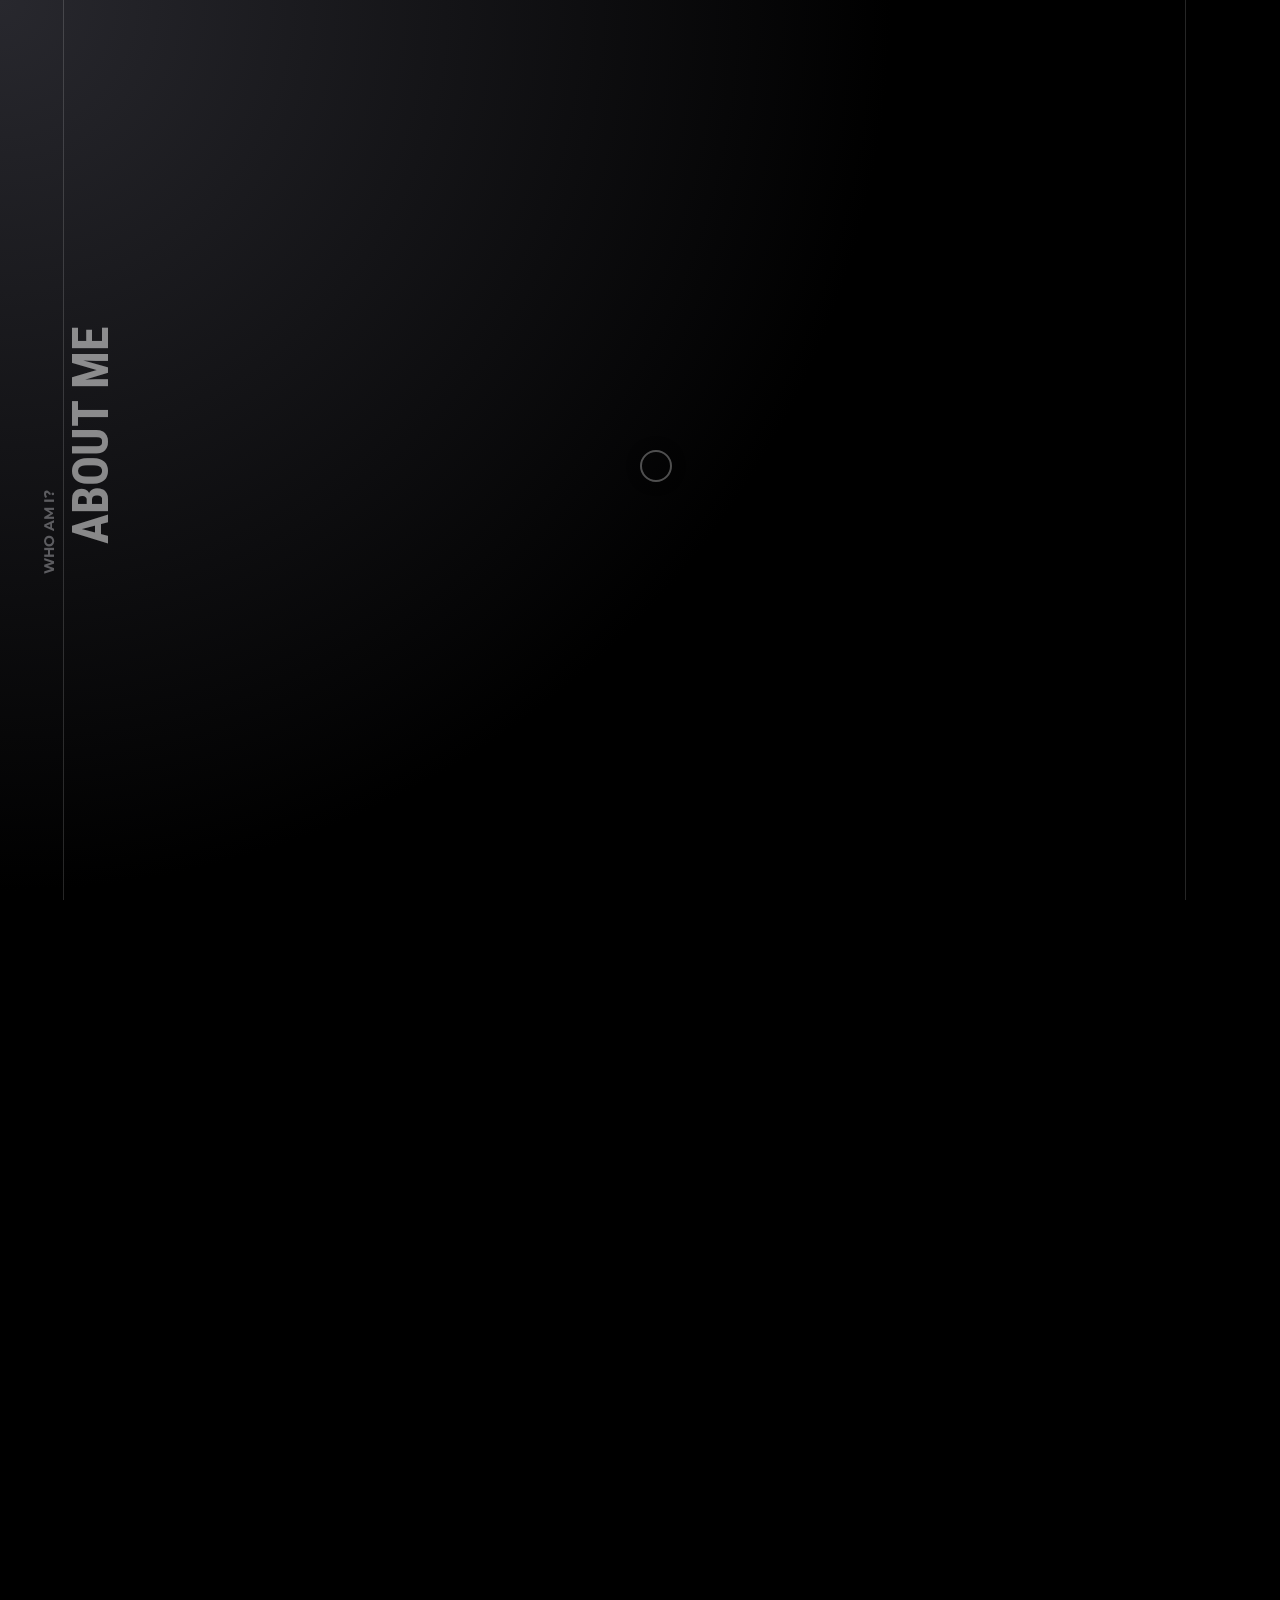
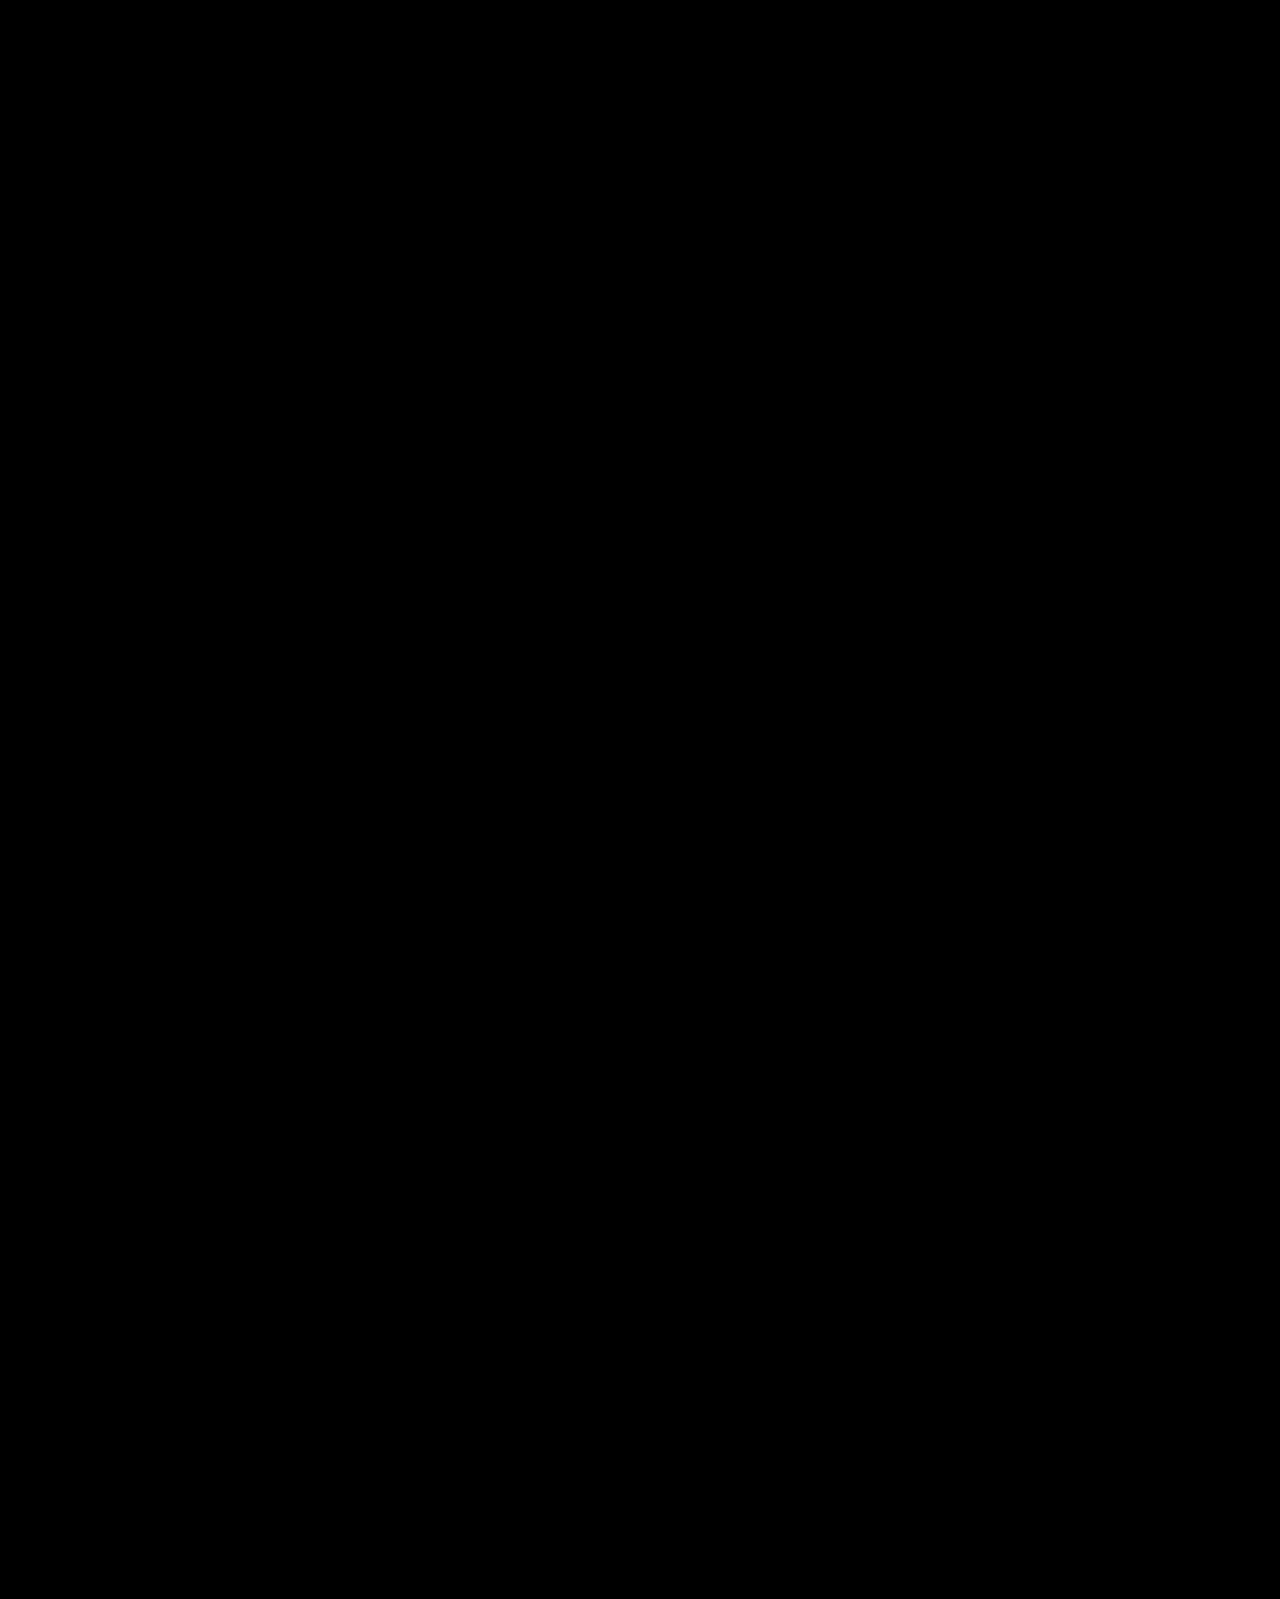
==== about.html @ 61118c6d "first commit" ====
<!DOCTYPE html>
<html lang="en">

<!-- Mirrored from demo.shadow-themes.com/html/ashade/about.html by HTTrack Website Copier/3.x [XR&CO'2014], Wed, 12 Feb 2025 10:03:35 GMT -->
<head>
    <meta charset="UTF-8">
    <meta name="viewport" content="width=device-width, initial-scale=1.0, maximum-scale=1">
    <meta http-equiv="X-UA-Compatible" content="ie=edge">
    <title>Ashade | Testimonials</title>

    <!-- CSS -->
    <link href="https://fonts.googleapis.com/css?family=Montserrat%3A500%2C700%7CRoboto+Condensed:700%7CRoboto%3A700&amp;display=swap" rel="stylesheet">
	<link type="text/css" rel="stylesheet" href="css/line-awesome.css">
	<link type="text/css" rel="stylesheet" href="css/photoswipe.css">
	<link type="text/css" rel="stylesheet" href="css/default-skin/default-skin.css">
	<link type="text/css" rel="stylesheet" href="css/tiny-slider.css">
	<link type="text/css" rel="stylesheet" href="css/style.css">
	<link type="text/css" rel="stylesheet" href="css/responsive.css">

	<!-- Icon -->
	<link rel="icon" href="img/favicon.png" sizes="32x32" />
</head>
<body class="has-spotlight ashade-smooth-scroll no-top-padding">
    <!-- Header -->
	<header id="ashade-header">
        <div class="ashade-header-inner">
            <div class="ashade-logo-block">
                <a href="index-2.html" class="ashade-logo is-retina">
                	<img src="img/logo.png" alt="Ashade Logo" width="128" height="110">
                </a>
            </div>
            <div class="ashade-nav-block">
                <nav class="ashade-nav">
                    <ul class="main-menu">
                        <li class="menu-item-has-children">
                            <a href="home03.html">Home</a>
						<li class="menu-item-has-children">
                            <a href="works-masonry-2columns.html">Works</a>
                                </li>
								<li class="menu-item-has-children">
									<a href="about.html">About</a>
										</li>
										<li class="menu-item-has-children">
											<a href="services.html">Services</a>
												</li>		
                        <li><a href="contacts.html">Contacts</a></li>
                        <li>
							<a href="#" class="ashade-aside-toggler">
								<span class="ashade-aside-toggler__icon01"></span>
								<span class="ashade-aside-toggler__icon02"></span>
								<span class="ashade-aside-toggler__icon03"></span>
							</a>
                        </li>
                    </ul>
                </nav>
            </div>
        </div>
    </header>

    <!-- Content -->
    <div class="ashade-page-title-wrap">
        <h1 class="ashade-page-title">
            <span>Who am I?</span>
            About Me
        </h1>
    </div>

    <main class="ashade-content-wrap">
		<div class="ashade-content-scroll">
			<div class="ashade-content">
				<!-- About Section for Desktop Layout Only -->
				<section class="ashade-section">
					<div class="ashade-row ashade-row-fullheight exclude-header">
						<div class="ashade-col col-6">
							<h2>
								<span>Few Words About Myself</span>
								Nice to Meet You
							</h2>
							<p>Nice to meet you, friend! My name is Andrew Shade. I’m a professional photographer from Denver, state Colorado. I hope, that you will enjoy with my photo portfolio and after that we can create something great together!</p>
							<p>Through the lens the world looks different and i would like to show you this difference. I learned that from age 10, when I was first time take photos on manual camera with my Dad. After that with years of practice and tons of experience I learned the techniques, that helps me in my work with modern brands and companies. And all of this may be yours, just get in touch.</p>
							<div class="align-right ashade-signature-wrap">
								<img src="img/general/signature.png" alt="Signature" width="200" height="116">
							</div>
						</div>
						<div class="ashade-col col-6 align-bottom hide-on-tablet-port hide-on-phone">
							<img src="img/general/about-me.jpg" alt="Andrew Shade" width="1240" height="1500">
						</div>
					</div><!-- .ashade-row -->
				</section>

				<section class="ashade-section">
					<div class="ashade-row ashade-keep-on-tablet">
						<div class="ashade-col col-3">
							<div class="ashade-counter-item" data-delay="3000">
								<span class="ashade-counter-label">Awards Won</span>
								<span class="ashade-counter-value">25</span>
							</div>
						</div><!-- .ashade-col -->
						<div class="ashade-col col-3">
							<div class="ashade-counter-item" data-delay="3000">
								<span class="ashade-counter-label">Projects Done</span>
								<span class="ashade-counter-value">67</span>
							</div>
						</div><!-- .ashade-col -->
						<div class="ashade-col col-3">
							<div class="ashade-counter-item" data-delay="3000">
								<span class="ashade-counter-label">Happy Clients</span>
								<span class="ashade-counter-value">211</span>
							</div>
						</div><!-- .ashade-col -->
						<div class="ashade-col col-3">
							<div class="ashade-counter-item" data-delay="2000">
								<span class="ashade-counter-label">Greatest Shots</span>
								<span class="ashade-counter-value">5896</span>
							</div>
						</div><!-- .ashade-col -->
					</div><!-- .ashade-row -->
				</section>

				<section class="ashade-section">
					<div class="ashade-row">
                        <div class="ashade-col col-12 align-center">
                        	<h3>
                        		<span>Where magic is happening</span>
                        		My Studio
                        	</h3>
                            <p class="ashade-intro">This is the place, where I can work with lights and shadows to create something brilliant. I'm talking about my photo studio that is located at 1250 Welton St, Denver. Here we can discuss and create your photo portfolio in comfortable and professional atmosphere.</p>
                        </div><!-- .ashade-col -->
                    </div><!-- .ashade-row -->
					<div class="ashade-row">
                        <div class="ashade-col col-12">
                            <div class="ashade-grid ashade-grid-4cols">
								<div class="ashade-grid-item">
									<a href="img/general/studio01.jpg" class="ashade-lightbox-link" data-size="1160x920">
										<img src="img/null.png" data-src="img/general/thmb-studio01.jpg" class="lazy" alt="My Studio" width="1160" height="920">
									</a>
								</div><!-- .ashade-album-item -->
								<div class="ashade-grid-item">
									<a href="img/general/studio02.jpg" class="ashade-lightbox-link" data-size="1160x920">
										<img src="img/null.png" data-src="img/general/thmb-studio02.jpg" class="lazy" alt="My Studio" width="1160" height="920">
									</a>
								</div><!-- .ashade-album-item -->
								<div class="ashade-grid-item">
									<a href="img/general/studio03.jpg" class="ashade-lightbox-link" data-size="1160x920">
										<img src="img/null.png" data-src="img/general/thmb-studio03.jpg" class="lazy" alt="My Studio" width="1160" height="920">
									</a>
								</div><!-- .ashade-album-item -->
								<div class="ashade-grid-item">
									<a href="img/general/studio04.jpg" class="ashade-lightbox-link" data-size="1160x920">
										<img src="img/null.png" data-src="img/general/thmb-studio04.jpg" class="lazy" alt="My Studio" width="1160" height="920">
									</a>
								</div><!-- .ashade-album-item -->
                            </div><!-- .ashade-grid -->
                        </div><!-- .ashade-col -->
                    </div><!-- .ashade-row -->
				</section>

				<section class="ashade-section">
					<div class="ashade-row">
                        <div class="ashade-col col-12 align-center">
                        	<h3>
                        		<span>How does this happen</span>
                        		Photo Processing
                        	</h3>
                            <p class="ashade-intro">Here I like to show you photo processing. Sometimes you can not see result without direct comparsion. So I'll show you direct compare photo before and after processing, where I made retouching photo, removed background noise and improve color brightness.</p>
                        </div><!-- .ashade-col -->
                    </div><!-- .ashade-row -->
					<div class="ashade-row">
                        <div class="ashade-col col-12">
                        	<div class="ashade-before-after" data-img-before="img/general/before.jpg" data-img-after="img/general/after.jpg">
                        		<img src="img/general/before.jpg" alt="Photo Processing" width="1920" height="1280">
                        	</div><!-- .ashade-before-after -->
                        </div><!-- .ashade-col -->
                    </div><!-- .ashade-row -->
				</section>

				<section class="ashade-section">
					<div class="ashade-row">
                        <div class="ashade-col col-12 align-center">
                        	<h3>
                        		<span>What My Clients Say About Me</span>
                        		Testimonials
                        	</h3>
							<div class="ashade-row">
								<div class="ashade-col col-2"></div>
								<div class="ashade-col col-8">
									<div class="ashade-testimonials-carousel">
										<div class="ashade-tns-container" id="testimonials01">
											<div class="ashade-testimonials-item align-center swiper-slide">
												<div class="ashade-testimonials-item__content">
													<p>I'm not a professional model, but i like good photos, i like to look pretty on my instagram channel and also i like to earn some money on stock photos. Andrew helps me in all of this and much more. Fantastic professional. Lot of thanks!</p>
												</div><!-- .ashade-testimonials-item__content -->
												<div class="ashade-testimonials-item__author">
													<div class="ashade-testimonials-item__author--image">
														<img src="img/avatars/testimonial01.jpg" alt="Elizabeth Shown">
													</div>
													<div class="ashade-testimonials-item__author--name">
														<h6>
															<span>Instagram Model</span>
															Elizabeth Shown
														</h6>
													</div>
												</div><!-- .ashade-testimonials-item__author -->
											</div><!-- .ashade-testimonials-item -->
											<div class="ashade-testimonials-item align-center swiper-slide">
												<div class="ashade-testimonials-item__content">
													<p>I am a web developer. And, as known, good clipart is a half of successful web design. Today is not so easy to find realy good photos for website. And one day I have ordered a clipart for my new project and his works are fit just amazing!</p>
												</div><!-- .ashade-testimonials-item__content -->
												<div class="ashade-testimonials-item__author">
													<div class="ashade-testimonials-item__author--image">
														<img src="img/avatars/testimonial02.jpg" alt="Tony Norton">
													</div>
													<div class="ashade-testimonials-item__author--name">
														<h6>
															<span>Web Designer</span>
															Tony Norton
														</h6>
													</div>
												</div><!-- .ashade-testimonials-item__author -->
											</div><!-- .ashade-testimonials-item -->
											<div class="ashade-testimonials-item align-center swiper-slide">
												<div class="ashade-testimonials-item__content">
													<p>Andrew was our wedding photographer. He was help us to save our brightest moment of life in fantastic photos! And it looks brilliant. He managed to clearly convey all the emotions of the event in his photos. Thank you, Andrew!</p>
												</div><!-- .ashade-testimonials-item__content -->
												<div class="ashade-testimonials-item__author">
													<div class="ashade-testimonials-item__author--image">
														<img src="img/avatars/testimonial03.jpg" alt="Traci Harden">
													</div>
													<div class="ashade-testimonials-item__author--name">
														<h6>
															<span>Happy Wife</span>
															Traci Harden
														</h6>
													</div>
												</div><!-- .ashade-testimonials-item__author -->
											</div><!-- .ashade-testimonials-item -->
											<div class="ashade-testimonials-item align-center swiper-slide">
												<div class="ashade-testimonials-item__content">
													<p>I am a beginner model. Since childhood I dreamed of becoming a photo model. Andrew helped me make a gorgeous portfolio photo and now I receive many offers from well-known agencies. I am very grateful to Andrew for his work.</p>
												</div><!-- .ashade-testimonials-item__content -->
												<div class="ashade-testimonials-item__author">
													<div class="ashade-testimonials-item__author--image">
														<img src="img/avatars/testimonial04.jpg" alt="Nelle Niles">
													</div>
													<div class="ashade-testimonials-item__author--name">
														<h6>
															<span>Beginner Model</span>
															Nelle Niles
														</h6>
													</div>
												</div><!-- .ashade-testimonials-item__author -->
											</div><!-- .ashade-testimonials-item -->
											<div class="ashade-testimonials-item align-center swiper-slide">
												<div class="ashade-testimonials-item__content">
													<p>Andrew work for our agency When I only became to be a model. He is my first experience and my first professional photographer. That was a long time ago and now I sometimes appeal to Andrew for private photo shoots.</p>
												</div><!-- .ashade-testimonials-item__content -->
												<div class="ashade-testimonials-item__author">
													<div class="ashade-testimonials-item__author--image">
														<img src="img/avatars/testimonial05.jpg" alt="Betty Janson">
													</div>
													<div class="ashade-testimonials-item__author--name">
														<h6>
															<span>Agency Manager</span>
															Betty Janson
														</h6>
													</div>
												</div><!-- .ashade-testimonials-item__author -->
											</div><!-- .ashade-testimonials-item -->
										</div><!-- .ashade-tns-container -->
										<div class="ashade-testimonials-nav"></div>
									</div><!-- .ashade-testimonials-carousel -->
								</div><!-- .ashade-col -->
								<div class="ashade-col col-2"></div>
							</div><!-- .ashade-row -->
                        </div><!-- .ashade-col -->
                    </div><!-- .ashade-row -->
				</section>
			</div><!-- .ashade-content -->
			
			<!-- Footer -->
			<footer id="ashade-footer">
				<div class="ashade-footer-inner">
					<div class="ashade-footer__socials">
						<ul class="ashade-socials">
							<li><a href="#">Fb</a></li>
							<li><a href="#">Tw</a></li>
							<li><a href="#">In</a></li>
							<li><a href="#">Yt</a></li>
						</ul>
					</div>
					<div class="ashade-footer__copyright">
						Copyright &copy; 2020. All Rights Reserved.
					</div>
				</div>
			</footer>
		</div><!-- .ashade-content-scroll -->
	</main>
    
    <div class="ashade-to-top-wrap ashade-back-wrap">
        <div class="ashade-back is-to-top">
            <span>Back to</span>
            <span>Top</span>
        </div>
    </div>

    <!-- Aside Bar -->
    <aside id="ashade-aside">
       	<a href="#" class="ashade-aside-close">Close Sidebar</a>
        <div class="ashade-aside-inner">
        	<div class="ashade-aside-content">
				<div class="ashade-widget ashade-widget--about">
					<div class="ashade-widget--about__head">
						<img src="img/general/owner-avatar.jpg" alt="Andrew Shade">
						<h5>
							<span>Photographer</span>
							Andrew Shade
						</h5>
					</div>
					<p>Nice to meet you, friend! My name is Andrew Shade. I am from Denver. Photography is my passion. Through the lens the world looks different and I would like to show you this difference.</p>
					<p class="align-right">
						<a href="about.html" class="ashade-learn-more">Learn More</a>
					</p>
				</div><!-- .ashade-widget -->
       			
				<div class="ashade-widget ashade-widget--contacts">
					<h5 class="ashade-widget-title">
						<span>My contacts and socials</span>
						How to find me
					</h5>
					<ul class="ashade-contact-details__list">
						<li>
							<i class="ashade-contact-icon la la-map-marker"></i>
							1250 Welton St, Denver, CO 80204
						</li>
						<li>
							<i class="ashade-contact-icon la la-phone"></i>
							<a href="tel:+11234567890">+1 (123) 456 - 78 - 90</a>
						</li>
						<li>
							<i class="ashade-contact-icon la la-envelope"></i>
							<a href="mailto:a.shade@example.com">a.shade@example.com</a>
						</li>
						<li class="ashade-contact-socials">
							<i class="ashade-contact-icon la la-share-alt"></i>
							<a href="facebook.html" target="_blank">Fb</a>
							<a href="twitter.html" target="_blank">Tw</a>
							<a href="instagram.html" target="_blank">In</a>
							<a href="500px.html" target="_blank">Px</a>
						</li>
					</ul>
					<p class="align-right">
						<a href="contacts.html" class="ashade-learn-more">Get in touch</a>
					</p>
				</div><!-- .ashade-widget -->
       			
        	</div><!-- .ashade-aside-content -->
        </div><!-- .ashade-aside-inner -->
    </aside>

    <!-- UI Elements -->
    <div class="ashade-menu-overlay"></div>
    <div class="ashade-aside-overlay"></div>
    <div class="ashade-cursor is-inactive">
    	<span class="ashade-cursor-circle"></span>
    	<span class="ashade-cursor-slider"></span>
    	<span class="ashade-cursor-close ashade-cursor-label">Close</span>
    	<span class="ashade-cursor-zoom ashade-cursor-label">Zoom</span>
    </div>

    <!-- SCRIPTS -->
    <script src="js/jquery.min.js"></script>
    <script src="js/gsap.min.js"></script>
    <script src="js/jquery.lazy.min.js"></script>
    <script src="js/tiny-slider.js"></script>
	<script src="js/photoswipe.min.js"></script>
	<script src="js/photoswipe-ui-default.min.js"></script>
    <script src="js/core.js"></script>
</body>

<!-- Mirrored from demo.shadow-themes.com/html/ashade/about.html by HTTrack Website Copier/3.x [XR&CO'2014], Wed, 12 Feb 2025 10:03:39 GMT -->
</html>
---- css/line-awesome.css ----
/*!
 *  Line Awesome 1.1.0 by @icons_8 - https://icons8.com/line-awesome
 *  License - https://icons8.com/good-boy-license/ (Font: SIL OFL 1.1, CSS: MIT License)
 *
 * Made with love by Icons8 [ https://icons8.com/ ] using FontCustom [ https://github.com/FontCustom/fontcustom ]
 *
 * Contacts:
 *    [ https://icons8.com/contact ]
 *
 * Follow Icon8 on
 *    Twitter [ https://twitter.com/icons_8 ]
 *    Facebook [ https://www.facebook.com/Icons8 ]
 *    Google+ [ https://plus.google.com/+Icons8 ]
 *    GitHub [ https://github.com/icons8 ]
 */

@font-face {
  font-family: "LineAwesome";
  src: url("../fonts/line-awesomeeb4f.eot?v=1.1.");
  src: url("../fonts/line-awesome0176.eot??v=1.1.#iefix") format("embedded-opentype"),
       url("../fonts/line-awesomeeb4f.woff2?v=1.1.") format("woff2"),
       url("../fonts/line-awesomeeb4f.woff?v=1.1.") format("woff"),
       url("../fonts/line-awesomeeb4f.ttf?v=1.1.") format("truetype"),
       url("../fonts/line-awesomeeb4f.svg?v=1.1.#fa") format("svg");
  font-weight: normal;
  font-style: normal;
}

@media screen and (-webkit-min-device-pixel-ratio:0) {
  @font-face {
    font-family: "LineAwesome";
    src: url("../fonts/line-awesomeeb4f.svg?v=1.1.#fa") format("svg");
  }
}

/* Thanks to http://fontawesome.io @fontawesome and @davegandy */
.la {
    display: inline-block;
    font: normal normal normal 16px/1 "LineAwesome";
    font-size: inherit;
    text-decoration: inherit;
    text-rendering: optimizeLegibility;
    text-transform: none;
    -moz-osx-font-smoothing: grayscale;
    -webkit-font-smoothing: antialiased;
    font-smoothing: antialiased;
}
/* makes the font 33% larger relative to the icon container */
.la-lg {
    font-size: 1.33333333em;
    line-height: 0.75em;
    vertical-align: -15%;
}
.la-2x {
    font-size: 2em;
}
.la-3x {
    font-size: 3em;
}
.la-4x {
    font-size: 4em;
}
.la-5x {
    font-size: 5em;
}
.la-fw {
    width: 1.28571429em;
    text-align: center;
}
.la-ul {
    padding-left: 0;
    margin-left: 2.14285714em;
    list-style-type: none;
}
.la-ul > li {
    position: relative;
}
.la-li {
    position: absolute;
    left: -2.14285714em;
    width: 2.14285714em;
    top: 0.14285714em;
    text-align: center;
}
.la-li.la-lg {
    left: -1.85714286em;
}
.la-border {
    padding: .2em .25em .15em;
    border: solid 0.08em #eeeeee;
    border-radius: .1em;
}
.pull-right {
    float: right;
}
.pull-left {
    float: left;
}
.li.pull-left {
    margin-right: .3em;
}
.li.pull-right {
    margin-left: .3em;
}
.la-spin {
    -webkit-animation: fa-spin 2s infinite linear;
    animation: fa-spin 2s infinite linear;
}
@-webkit-keyframes fa-spin {
    0% {
        -webkit-transform: rotate(0deg);
        transform: rotate(0deg);
    }
    100% {
        -webkit-transform: rotate(359deg);
        transform: rotate(359deg);
    }
}
@keyframes fa-spin {
    0% {
        -webkit-transform: rotate(0deg);
        transform: rotate(0deg);
    }
    100% {
        -webkit-transform: rotate(359deg);
        transform: rotate(359deg);
    }
}
.la-rotate-90 {
    filter: progid:DXImageTransform.Microsoft.BasicImage(rotation=1);
    -webkit-transform: rotate(90deg);
    -ms-transform: rotate(90deg);
    transform: rotate(90deg);
}
.la-rotate-180 {
    filter: progid:DXImageTransform.Microsoft.BasicImage(rotation=2);
    -webkit-transform: rotate(180deg);
    -ms-transform: rotate(180deg);
    transform: rotate(180deg);
}
.la-rotate-270 {
    filter: progid:DXImageTransform.Microsoft.BasicImage(rotation=3);
    -webkit-transform: rotate(270deg);
    -ms-transform: rotate(270deg);
    transform: rotate(270deg);
}
.la-flip-horizontal {
    filter: progid:DXImageTransform.Microsoft.BasicImage(rotation=0, mirror=1);
    -webkit-transform: scale(-1, 1);
    -ms-transform: scale(-1, 1);
    transform: scale(-1, 1);
}
.la-flip-vertical {
    filter: progid:DXImageTransform.Microsoft.BasicImage(rotation=2, mirror=1);
    -webkit-transform: scale(1, -1);
    -ms-transform: scale(1, -1);
    transform: scale(1, -1);
}
:root .la-rotate-90,
:root .la-rotate-180,
:root .la-rotate-270,
:root .la-flip-horizontal,
:root .la-flip-vertical {
    filter: none;
}
.la-stack {
    position: relative;
    display: inline-block;
    width: 2em;
    height: 2em;
    line-height: 2em;
    vertical-align: middle;
}
.la-stack-1x,
.la-stack-2x {
    position: absolute;
    left: 0;
    width: 100%;
    text-align: center;
}
.la-stack-1x {
    line-height: inherit;
}
.la-stack-2x {
    font-size: 2em;
}
.la-inverse {
    color: #ffffff;
}
/* Thanks to http://fontawesome.io @fontawesome and @davegandy */

.la-500px:before { content: "\f100"; }
.la-adjust:before { content: "\f101"; }
.la-adn:before { content: "\f102"; }
.la-align-center:before { content: "\f103"; }
.la-align-justify:before { content: "\f104"; }
.la-align-left:before { content: "\f105"; }
.la-align-right:before { content: "\f106"; }
.la-amazon:before { content: "\f107"; }
.la-ambulance:before { content: "\f108"; }
.la-anchor:before { content: "\f109"; }
.la-android:before { content: "\f10a"; }
.la-angellist:before { content: "\f10b"; }
.la-angle-double-down:before { content: "\f10c"; }
.la-angle-double-left:before { content: "\f10d"; }
.la-angle-double-right:before { content: "\f10e"; }
.la-angle-double-up:before { content: "\f10f"; }
.la-angle-down:before { content: "\f110"; }
.la-angle-left:before { content: "\f111"; }
.la-angle-right:before { content: "\f112"; }
.la-angle-up:before { content: "\f113"; }
.la-apple:before { content: "\f114"; }
.la-archive:before { content: "\f115"; }
.la-area-chart:before { content: "\f116"; }
.la-arrow-circle-down:before { content: "\f117"; }
.la-arrow-circle-left:before { content: "\f118"; }
.la-arrow-circle-o-down:before { content: "\f119"; }
.la-arrow-circle-o-left:before { content: "\f11a"; }
.la-arrow-circle-o-right:before { content: "\f11b"; }
.la-arrow-circle-o-up:before { content: "\f11c"; }
.la-arrow-circle-right:before { content: "\f11d"; }
.la-arrow-circle-up:before { content: "\f11e"; }
.la-arrow-down:before { content: "\f11f"; }
.la-arrow-left:before { content: "\f120"; }
.la-arrow-right:before { content: "\f121"; }
.la-arrow-up:before { content: "\f122"; }
.la-arrows:before { content: "\f123"; }
.la-arrows-alt:before { content: "\f124"; }
.la-arrows-h:before { content: "\f125"; }
.la-arrows-v:before { content: "\f126"; }
.la-asterisk:before { content: "\f127"; }
.la-at:before { content: "\f128"; }
.la-automobile:before { content: "\f129"; }
.la-backward:before { content: "\f12a"; }
.la-balance-scale:before { content: "\f12b"; }
.la-ban:before { content: "\f12c"; }
.la-bank:before { content: "\f12d"; }
.la-bar-chart:before { content: "\f12e"; }
.la-bar-chart-o:before { content: "\f12f"; }
.la-barcode:before { content: "\f130"; }
.la-bars:before { content: "\f131"; }
.la-battery-0:before { content: "\f132"; }
.la-battery-1:before { content: "\f133"; }
.la-battery-2:before { content: "\f134"; }
.la-battery-3:before { content: "\f135"; }
.la-battery-4:before { content: "\f136"; }
.la-battery-empty:before { content: "\f137"; }
.la-battery-full:before { content: "\f138"; }
.la-battery-half:before { content: "\f139"; }
.la-battery-quarter:before { content: "\f13a"; }
.la-battery-three-quarters:before { content: "\f13b"; }
.la-bed:before { content: "\f13c"; }
.la-beer:before { content: "\f13d"; }
.la-behance:before { content: "\f13e"; }
.la-behance-square:before { content: "\f13f"; }
.la-bell:before { content: "\f140"; }
.la-bell-o:before { content: "\f141"; }
.la-bell-slash:before { content: "\f142"; }
.la-bell-slash-o:before { content: "\f143"; }
.la-bicycle:before { content: "\f144"; }
.la-binoculars:before { content: "\f145"; }
.la-birthday-cake:before { content: "\f146"; }
.la-bitbucket:before { content: "\f147"; }
.la-bitbucket-square:before { content: "\f148"; }
.la-bitcoin:before { content: "\f149"; }
.la-black-tie:before { content: "\f14a"; }
.la-bold:before { content: "\f14b"; }
.la-bolt:before { content: "\f14c"; }
.la-bomb:before { content: "\f14d"; }
.la-book:before { content: "\f14e"; }
.la-bookmark:before { content: "\f14f"; }
.la-bookmark-o:before { content: "\f150"; }
.la-briefcase:before { content: "\f151"; }
.la-btc:before { content: "\f152"; }
.la-bug:before { content: "\f153"; }
.la-building:before { content: "\f154"; }
.la-building-o:before { content: "\f155"; }
.la-bullhorn:before { content: "\f156"; }
.la-bullseye:before { content: "\f157"; }
.la-bus:before { content: "\f158"; }
.la-buysellads:before { content: "\f159"; }
.la-cab:before { content: "\f15a"; }
.la-calculator:before { content: "\f15b"; }
.la-calendar:before { content: "\f15c"; }
.la-calendar-check-o:before { content: "\f15d"; }
.la-calendar-minus-o:before { content: "\f15e"; }
.la-calendar-o:before { content: "\f15f"; }
.la-calendar-plus-o:before { content: "\f160"; }
.la-calendar-times-o:before { content: "\f161"; }
.la-camera:before { content: "\f162"; }
.la-camera-retro:before { content: "\f163"; }
.la-car:before { content: "\f164"; }
.la-caret-down:before { content: "\f165"; }
.la-caret-left:before { content: "\f166"; }
.la-caret-right:before { content: "\f167"; }
.la-caret-square-o-down:before, .la-toggle-down:before { content: "\f168"; }
.la-caret-square-o-left:before, .la-toggle-left:before { content: "\f169"; }
.la-caret-square-o-right:before, .la-toggle-right:before { content: "\f16a"; }
.la-caret-square-o-up:before, .la-toggle-up:before { content: "\f16b"; }
.la-caret-up:before { content: "\f16c"; }
.la-cart-arrow-down:before { content: "\f16d"; }
.la-cart-plus:before { content: "\f16e"; }
.la-cc:before { content: "\f16f"; }
.la-cc-amex:before { content: "\f170"; }
.la-cc-diners-club:before { content: "\f171"; }
.la-cc-discover:before { content: "\f172"; }
.la-cc-jcb:before { content: "\f173"; }
.la-cc-mastercard:before { content: "\f174"; }
.la-cc-paypal:before { content: "\f175"; }
.la-cc-stripe:before { content: "\f176"; }
.la-cc-visa:before { content: "\f177"; }
.la-certificate:before { content: "\f178"; }
.la-chain:before { content: "\f179"; }
.la-chain-broken:before { content: "\f17a"; }
.la-check:before { content: "\f17b"; }
.la-check-circle:before { content: "\f17c"; }
.la-check-circle-o:before { content: "\f17d"; }
.la-check-square:before { content: "\f17e"; }
.la-check-square-o:before { content: "\f17f"; }
.la-chevron-circle-down:before { content: "\f180"; }
.la-chevron-circle-left:before { content: "\f181"; }
.la-chevron-circle-right:before { content: "\f182"; }
.la-chevron-circle-up:before { content: "\f183"; }
.la-chevron-down:before { content: "\f184"; }
.la-chevron-left:before { content: "\f185"; }
.la-chevron-right:before { content: "\f186"; }
.la-chevron-up:before { content: "\f187"; }
.la-child:before { content: "\f188"; }
.la-chrome:before { content: "\f189"; }
.la-circle:before { content: "\f18a"; }
.la-circle-o:before { content: "\f18b"; }
.la-circle-o-notch:before { content: "\f18c"; }
.la-circle-thin:before { content: "\f18d"; }
.la-clipboard:before { content: "\f18e"; }
.la-clock-o:before { content: "\f18f"; }
.la-clone:before { content: "\f190"; }
.la-close:before { content: "\f191"; }
.la-cloud:before { content: "\f192"; }
.la-cloud-download:before { content: "\f193"; }
.la-cloud-upload:before { content: "\f194"; }
.la-cny:before { content: "\f195"; }
.la-code:before { content: "\f196"; }
.la-code-fork:before { content: "\f197"; }
.la-codepen:before { content: "\f198"; }
.la-coffee:before { content: "\f199"; }
.la-cog:before { content: "\f19a"; }
.la-cogs:before { content: "\f19b"; }
.la-columns:before { content: "\f19c"; }
.la-comment:before { content: "\f19d"; }
.la-comment-o:before { content: "\f19e"; }
.la-commenting:before { content: "\f19f"; }
.la-commenting-o:before { content: "\f1a0"; }
.la-comments:before { content: "\f1a1"; }
.la-comments-o:before { content: "\f1a2"; }
.la-compass:before { content: "\f1a3"; }
.la-compress:before { content: "\f1a4"; }
.la-connectdevelop:before { content: "\f1a5"; }
.la-contao:before { content: "\f1a6"; }
.la-copy:before { content: "\f1a7"; }
.la-copyright:before { content: "\f1a8"; }
.la-creative-commons:before { content: "\f1a9"; }
.la-credit-card:before { content: "\f1aa"; }
.la-crop:before { content: "\f1ab"; }
.la-crosshairs:before { content: "\f1ac"; }
.la-css3:before { content: "\f1ad"; }
.la-cube:before { content: "\f1ae"; }
.la-cubes:before { content: "\f1af"; }
.la-cut:before { content: "\f1b0"; }
.la-cutlery:before { content: "\f1b1"; }
.la-dashboard:before { content: "\f1b2"; }
.la-dashcube:before { content: "\f1b3"; }
.la-database:before { content: "\f1b4"; }
.la-dedent:before { content: "\f1b5"; }
.la-delicious:before { content: "\f1b6"; }
.la-desktop:before { content: "\f1b7"; }
.la-deviantart:before { content: "\f1b8"; }
.la-diamond:before { content: "\f1b9"; }
.la-digg:before { content: "\f1ba"; }
.la-dollar:before { content: "\f1bb"; }
.la-dot-circle-o:before { content: "\f1bc"; }
.la-download:before { content: "\f1bd"; }
.la-dribbble:before { content: "\f1be"; }
.la-dropbox:before { content: "\f1bf"; }
.la-drupal:before { content: "\f1c0"; }
.la-edit:before { content: "\f1c1"; }
.la-eject:before { content: "\f1c2"; }
.la-ellipsis-h:before { content: "\f1c3"; }
.la-ellipsis-v:before { content: "\f1c4"; }
.la-empire:before, .la-ge:before { content: "\f1c5"; }
.la-envelope:before { content: "\f1c6"; }
.la-envelope-o:before { content: "\f1c7"; }
.la-envelope-square:before { content: "\f1c8"; }
.la-eraser:before { content: "\f1c9"; }
.la-eur:before { content: "\f1ca"; }
.la-euro:before { content: "\f1cb"; }
.la-exchange:before { content: "\f1cc"; }
.la-exclamation:before { content: "\f1cd"; }
.la-exclamation-circle:before { content: "\f1ce"; }
.la-exclamation-triangle:before { content: "\f1cf"; }
.la-expand:before { content: "\f1d0"; }
.la-expeditedssl:before { content: "\f1d1"; }
.la-external-link:before { content: "\f1d2"; }
.la-external-link-square:before { content: "\f1d3"; }
.la-eye:before { content: "\f1d4"; }
.la-eye-slash:before { content: "\f1d5"; }
.la-eyedropper:before { content: "\f1d6"; }
.la-facebook:before, .la-facebook-f:before { content: "\f1d7"; }
.la-facebook-official:before { content: "\f1d8"; }
.la-facebook-square:before { content: "\f1d9"; }
.la-fast-backward:before { content: "\f1da"; }
.la-fast-forward:before { content: "\f1db"; }
.la-fax:before { content: "\f1dc"; }
.la-female:before { content: "\f1dd"; }
.la-fighter-jet:before { content: "\f1de"; }
.la-file:before { content: "\f1df"; }
.la-file-archive-o:before { content: "\f1e0"; }
.la-file-audio-o:before { content: "\f1e1"; }
.la-file-code-o:before { content: "\f1e2"; }
.la-file-excel-o:before { content: "\f1e3"; }
.la-file-image-o:before { content: "\f1e4"; }
.la-file-movie-o:before { content: "\f1e5"; }
.la-file-o:before { content: "\f1e6"; }
.la-file-pdf-o:before { content: "\f1e7"; }
.la-file-photo-o:before { content: "\f1e8"; }
.la-file-picture-o:before { content: "\f1e9"; }
.la-file-powerpoint-o:before { content: "\f1ea"; }
.la-file-sound-o:before { content: "\f1eb"; }
.la-file-text:before { content: "\f1ec"; }
.la-file-text-o:before { content: "\f1ed"; }
.la-file-video-o:before { content: "\f1ee"; }
.la-file-word-o:before { content: "\f1ef"; }
.la-file-zip-o:before { content: "\f1f0"; }
.la-files-o:before { content: "\f1f1"; }
.la-film:before { content: "\f1f2"; }
.la-filter:before { content: "\f1f3"; }
.la-fire:before { content: "\f1f4"; }
.la-fire-extinguisher:before { content: "\f1f5"; }
.la-firefox:before { content: "\f1f6"; }
.la-flag:before { content: "\f1f7"; }
.la-flag-checkered:before { content: "\f1f8"; }
.la-flag-o:before { content: "\f1f9"; }
.la-flash:before { content: "\f1fa"; }
.la-flask:before { content: "\f1fb"; }
.la-flickr:before { content: "\f1fc"; }
.la-floppy-o:before { content: "\f1fd"; }
.la-folder:before { content: "\f1fe"; }
.la-folder-o:before { content: "\f1ff"; }
.la-folder-open:before { content: "\f200"; }
.la-folder-open-o:before { content: "\f201"; }
.la-font:before { content: "\f202"; }
.la-fonticons:before { content: "\f203"; }
.la-forumbee:before { content: "\f204"; }
.la-forward:before { content: "\f205"; }
.la-foursquare:before { content: "\f206"; }
.la-frown-o:before { content: "\f207"; }
.la-futbol-o:before, .la-soccer-ball-o:before { content: "\f208"; }
.la-gamepad:before { content: "\f209"; }
.la-gavel:before { content: "\f20a"; }
.la-gbp:before { content: "\f20b"; }
.la-gear:before { content: "\f20c"; }
.la-gears:before { content: "\f20d"; }
.la-genderless:before { content: "\f20e"; }
.la-get-pocket:before { content: "\f20f"; }
.la-gg:before { content: "\f210"; }
.la-gg-circle:before { content: "\f211"; }
.la-gift:before { content: "\f212"; }
.la-git:before { content: "\f213"; }
.la-git-square:before { content: "\f214"; }
.la-github:before { content: "\f215"; }
.la-github-alt:before { content: "\f216"; }
.la-github-square:before { content: "\f217"; }
.la-glass:before { content: "\f218"; }
.la-globe:before { content: "\f219"; }
.la-google:before { content: "\f21a"; }
.la-google-plus:before { content: "\f21b"; }
.la-google-plus-square:before { content: "\f21c"; }
.la-google-wallet:before { content: "\f21d"; }
.la-graduation-cap:before { content: "\f21e"; }
.la-gratipay:before, .la-gittip:before { content: "\f21f"; }
.la-group:before { content: "\f220"; }
.la-h-square:before { content: "\f221"; }
.la-hacker-news:before { content: "\f222"; }
.la-hand-grab-o:before { content: "\f223"; }
.la-hand-lizard-o:before { content: "\f224"; }
.la-hand-o-down:before { content: "\f225"; }
.la-hand-o-left:before { content: "\f226"; }
.la-hand-o-right:before { content: "\f227"; }
.la-hand-o-up:before { content: "\f228"; }
.la-hand-paper-o:before { content: "\f229"; }
.la-hand-peace-o:before { content: "\f22a"; }
.la-hand-pointer-o:before { content: "\f22b"; }
.la-hand-rock-o:before { content: "\f22c"; }
.la-hand-scissors-o:before { content: "\f22d"; }
.la-hand-spock-o:before { content: "\f22e"; }
.la-hand-stop-o:before { content: "\f22f"; }
.la-hdd-o:before { content: "\f230"; }
.la-header:before { content: "\f231"; }
.la-headphones:before { content: "\f232"; }
.la-heart:before { content: "\f233"; }
.la-heart-o:before { content: "\f234"; }
.la-heartbeat:before { content: "\f235"; }
.la-history:before { content: "\f236"; }
.la-home:before { content: "\f237"; }
.la-hospital-o:before { content: "\f238"; }
.la-hotel:before { content: "\f239"; }
.la-hourglass:before { content: "\f23a"; }
.la-hourglass-1:before { content: "\f23b"; }
.la-hourglass-2:before { content: "\f23c"; }
.la-hourglass-3:before { content: "\f23d"; }
.la-hourglass-end:before { content: "\f23e"; }
.la-hourglass-half:before { content: "\f23f"; }
.la-hourglass-o:before { content: "\f240"; }
.la-hourglass-start:before { content: "\f241"; }
.la-houzz:before { content: "\f242"; }
.la-html5:before { content: "\f243"; }
.la-i-cursor:before { content: "\f244"; }
.la-ils:before { content: "\f245"; }
.la-image:before { content: "\f246"; }
.la-inbox:before { content: "\f247"; }
.la-indent:before { content: "\f248"; }
.la-industry:before { content: "\f249"; }
.la-info:before { content: "\f24a"; }
.la-info-circle:before { content: "\f24b"; }
.la-inr:before { content: "\f24c"; }
.la-instagram:before { content: "\f24d"; }
.la-institution:before { content: "\f24e"; }
.la-internet-explorer:before { content: "\f24f"; }
.la-ioxhost:before { content: "\f250"; }
.la-italic:before { content: "\f251"; }
.la-joomla:before { content: "\f252"; }
.la-jpy:before { content: "\f253"; }
.la-jsfiddle:before { content: "\f254"; }
.la-key:before { content: "\f255"; }
.la-keyboard-o:before { content: "\f256"; }
.la-krw:before { content: "\f257"; }
.la-language:before { content: "\f258"; }
.la-laptop:before { content: "\f259"; }
.la-lastfm:before { content: "\f25a"; }
.la-lastfm-square:before { content: "\f25b"; }
.la-leaf:before { content: "\f25c"; }
.la-leanpub:before { content: "\f25d"; }
.la-legal:before { content: "\f25e"; }
.la-lemon-o:before { content: "\f25f"; }
.la-level-down:before { content: "\f260"; }
.la-level-up:before { content: "\f261"; }
.la-life-bouy:before { content: "\f262"; }
.la-life-buoy:before { content: "\f263"; }
.la-life-ring:before, .la-support:before { content: "\f264"; }
.la-life-saver:before { content: "\f265"; }
.la-lightbulb-o:before { content: "\f266"; }
.la-line-chart:before { content: "\f267"; }
.la-link:before { content: "\f268"; }
.la-linkedin:before { content: "\f269"; }
.la-linkedin-square:before { content: "\f26a"; }
.la-linux:before { content: "\f26b"; }
.la-list:before { content: "\f26c"; }
.la-list-alt:before { content: "\f26d"; }
.la-list-ol:before { content: "\f26e"; }
.la-list-ul:before { content: "\f26f"; }
.la-location-arrow:before { content: "\f270"; }
.la-lock:before { content: "\f271"; }
.la-long-arrow-down:before { content: "\f272"; }
.la-long-arrow-left:before { content: "\f273"; }
.la-long-arrow-right:before { content: "\f274"; }
.la-long-arrow-up:before { content: "\f275"; }
.la-magic:before { content: "\f276"; }
.la-magnet:before { content: "\f277"; }
.la-mail-forward:before { content: "\f278"; }
.la-mail-reply:before { content: "\f279"; }
.la-mail-reply-all:before { content: "\f27a"; }
.la-male:before { content: "\f27b"; }
.la-map:before { content: "\f27c"; }
.la-map-marker:before { content: "\f27d"; }
.la-map-o:before { content: "\f27e"; }
.la-map-pin:before { content: "\f27f"; }
.la-map-signs:before { content: "\f280"; }
.la-mars:before { content: "\f281"; }
.la-mars-double:before { content: "\f282"; }
.la-mars-stroke:before { content: "\f283"; }
.la-mars-stroke-h:before { content: "\f284"; }
.la-mars-stroke-v:before { content: "\f285"; }
.la-maxcdn:before { content: "\f286"; }
.la-meanpath:before { content: "\f287"; }
.la-medium:before { content: "\f288"; }
.la-medkit:before { content: "\f289"; }
.la-meh-o:before { content: "\f28a"; }
.la-mercury:before { content: "\f28b"; }
.la-microphone:before { content: "\f28c"; }
.la-microphone-slash:before { content: "\f28d"; }
.la-minus:before { content: "\f28e"; }
.la-minus-circle:before { content: "\f28f"; }
.la-minus-square:before { content: "\f290"; }
.la-minus-square-o:before { content: "\f291"; }
.la-mobile:before { content: "\f292"; }
.la-mobile-phone:before { content: "\f293"; }
.la-money:before { content: "\f294"; }
.la-moon-o:before { content: "\f295"; }
.la-mortar-board:before { content: "\f296"; }
.la-motorcycle:before { content: "\f297"; }
.la-mouse-pointer:before { content: "\f298"; }
.la-music:before { content: "\f299"; }
.la-navicon:before { content: "\f29a"; }
.la-neuter:before { content: "\f29b"; }
.la-newspaper-o:before { content: "\f29c"; }
.la-object-group:before { content: "\f29d"; }
.la-object-ungroup:before { content: "\f29e"; }
.la-odnoklassniki:before { content: "\f29f"; }
.la-odnoklassniki-square:before { content: "\f2a0"; }
.la-opencart:before { content: "\f2a1"; }
.la-openid:before { content: "\f2a2"; }
.la-opera:before { content: "\f2a3"; }
.la-optin-monster:before { content: "\f2a4"; }
.la-outdent:before { content: "\f2a5"; }
.la-pagelines:before { content: "\f2a6"; }
.la-paint-brush:before { content: "\f2a7"; }
.la-paper-plane:before, .la-send:before { content: "\f2a8"; }
.la-paper-plane-o:before, .la-send-o:before { content: "\f2a9"; }
.la-paperclip:before { content: "\f2aa"; }
.la-paragraph:before { content: "\f2ab"; }
.la-paste:before { content: "\f2ac"; }
.la-pause:before { content: "\f2ad"; }
.la-paw:before { content: "\f2ae"; }
.la-paypal:before { content: "\f2af"; }
.la-pencil:before { content: "\f2b0"; }
.la-pencil-square:before { content: "\f2b1"; }
.la-pencil-square-o:before { content: "\f2b2"; }
.la-phone:before { content: "\f2b3"; }
.la-phone-square:before { content: "\f2b4"; }
.la-photo:before { content: "\f2b5"; }
.la-picture-o:before { content: "\f2b6"; }
.la-pie-chart:before { content: "\f2b7"; }
.la-pied-piper:before { content: "\f2b8"; }
.la-pied-piper-alt:before { content: "\f2b9"; }
.la-pinterest:before { content: "\f2ba"; }
.la-pinterest-p:before { content: "\f2bb"; }
.la-pinterest-square:before { content: "\f2bc"; }
.la-plane:before { content: "\f2bd"; }
.la-play:before { content: "\f2be"; }
.la-play-circle:before { content: "\f2bf"; }
.la-play-circle-o:before { content: "\f2c0"; }
.la-plug:before { content: "\f2c1"; }
.la-plus:before { content: "\f2c2"; }
.la-plus-circle:before { content: "\f2c3"; }
.la-plus-square:before { content: "\f2c4"; }
.la-plus-square-o:before { content: "\f2c5"; }
.la-power-off:before { content: "\f2c6"; }
.la-print:before { content: "\f2c7"; }
.la-puzzle-piece:before { content: "\f2c8"; }
.la-qq:before { content: "\f2c9"; }
.la-qrcode:before { content: "\f2ca"; }
.la-question:before { content: "\f2cb"; }
.la-question-circle:before { content: "\f2cc"; }
.la-quote-left:before { content: "\f2cd"; }
.la-quote-right:before { content: "\f2ce"; }
.la-ra:before { content: "\f2cf"; }
.la-random:before { content: "\f2d0"; }
.la-rebel:before { content: "\f2d1"; }
.la-recycle:before { content: "\f2d2"; }
.la-reddit:before { content: "\f2d3"; }
.la-reddit-square:before { content: "\f2d4"; }
.la-refresh:before { content: "\f2d5"; }
.la-registered:before { content: "\f2d6"; }
.la-renren:before { content: "\f2d7"; }
.la-reorder:before { content: "\f2d8"; }
.la-repeat:before { content: "\f2d9"; }
.la-reply:before { content: "\f2da"; }
.la-reply-all:before { content: "\f2db"; }
.la-retweet:before { content: "\f2dc"; }
.la-rmb:before { content: "\f2dd"; }
.la-road:before { content: "\f2de"; }
.la-rocket:before { content: "\f2df"; }
.la-rotate-left:before { content: "\f2e0"; }
.la-rotate-right:before { content: "\f2e1"; }
.la-rouble:before { content: "\f2e2"; }
.la-rss:before, .la-feed:before { content: "\f2e3"; }
.la-rss-square:before { content: "\f2e4"; }
.la-rub:before { content: "\f2e5"; }
.la-ruble:before { content: "\f2e6"; }
.la-rupee:before { content: "\f2e7"; }
.la-safari:before { content: "\f2e8"; }
.la-save:before { content: "\f2e9"; }
.la-scissors:before { content: "\f2ea"; }
.la-search:before { content: "\f2eb"; }
.la-search-minus:before { content: "\f2ec"; }
.la-search-plus:before { content: "\f2ed"; }
.la-sellsy:before { content: "\f2ee"; }
.la-server:before { content: "\f2ef"; }
.la-share:before { content: "\f2f0"; }
.la-share-alt:before { content: "\f2f1"; }
.la-share-alt-square:before { content: "\f2f2"; }
.la-share-square:before { content: "\f2f3"; }
.la-share-square-o:before { content: "\f2f4"; }
.la-shekel:before { content: "\f2f5"; }
.la-sheqel:before { content: "\f2f6"; }
.la-shield:before { content: "\f2f7"; }
.la-ship:before { content: "\f2f8"; }
.la-shirtsinbulk:before { content: "\f2f9"; }
.la-shopping-cart:before { content: "\f2fa"; }
.la-sign-in:before { content: "\f2fb"; }
.la-sign-out:before { content: "\f2fc"; }
.la-signal:before { content: "\f2fd"; }
.la-simplybuilt:before { content: "\f2fe"; }
.la-sitemap:before { content: "\f2ff"; }
.la-skyatlas:before { content: "\f300"; }
.la-skype:before { content: "\f301"; }
.la-slack:before { content: "\f302"; }
.la-sliders:before { content: "\f303"; }
.la-slideshare:before { content: "\f304"; }
.la-smile-o:before { content: "\f305"; }
.la-sort:before, .la-unsorted:before { content: "\f306"; }
.la-sort-alpha-asc:before { content: "\f307"; }
.la-sort-alpha-desc:before { content: "\f308"; }
.la-sort-amount-asc:before { content: "\f309"; }
.la-sort-amount-desc:before { content: "\f30a"; }
.la-sort-asc:before, .la-sort-up:before { content: "\f30b"; }
.la-sort-desc:before, .la-sort-down:before { content: "\f30c"; }
.la-sort-numeric-asc:before { content: "\f30d"; }
.la-sort-numeric-desc:before { content: "\f30e"; }
.la-soundcloud:before { content: "\f30f"; }
.la-space-shuttle:before { content: "\f310"; }
.la-spinner:before { content: "\f311"; }
.la-spoon:before { content: "\f312"; }
.la-spotify:before { content: "\f313"; }
.la-square:before { content: "\f314"; }
.la-square-o:before { content: "\f315"; }
.la-stack-exchange:before { content: "\f316"; }
.la-stack-overflow:before { content: "\f317"; }
.la-star:before { content: "\f318"; }
.la-star-half:before { content: "\f319"; }
.la-star-half-o:before, .la-star-half-full:before, .la-star-half-empty:before { content: "\f31a"; }
.la-star-o:before { content: "\f31b"; }
.la-steam:before { content: "\f31c"; }
.la-steam-square:before { content: "\f31d"; }
.la-step-backward:before { content: "\f31e"; }
.la-step-forward:before { content: "\f31f"; }
.la-stethoscope:before { content: "\f320"; }
.la-sticky-note:before { content: "\f321"; }
.la-sticky-note-o:before { content: "\f322"; }
.la-stop:before { content: "\f323"; }
.la-street-view:before { content: "\f324"; }
.la-strikethrough:before { content: "\f325"; }
.la-stumbleupon:before { content: "\f326"; }
.la-stumbleupon-circle:before { content: "\f327"; }
.la-subscript:before { content: "\f328"; }
.la-subway:before { content: "\f329"; }
.la-suitcase:before { content: "\f32a"; }
.la-sun-o:before { content: "\f32b"; }
.la-superscript:before { content: "\f32c"; }
.la-table:before { content: "\f32d"; }
.la-tablet:before { content: "\f32e"; }
.la-tachometer:before { content: "\f32f"; }
.la-tag:before { content: "\f330"; }
.la-tags:before { content: "\f331"; }
.la-tasks:before { content: "\f332"; }
.la-taxi:before { content: "\f333"; }
.la-television:before, .la-tv:before { content: "\f334"; }
.la-tencent-weibo:before { content: "\f335"; }
.la-terminal:before { content: "\f336"; }
.la-text-height:before { content: "\f337"; }
.la-text-width:before { content: "\f338"; }
.la-th:before { content: "\f339"; }
.la-th-large:before { content: "\f33a"; }
.la-th-list:before { content: "\f33b"; }
.la-thumb-tack:before { content: "\f33c"; }
.la-thumbs-down:before { content: "\f33d"; }
.la-thumbs-o-down:before { content: "\f33e"; }
.la-thumbs-o-up:before { content: "\f33f"; }
.la-thumbs-up:before { content: "\f340"; }
.la-ticket:before { content: "\f341"; }
.la-times:before, .la-remove:before { content: "\f342"; }
.la-times-circle:before { content: "\f343"; }
.la-times-circle-o:before { content: "\f344"; }
.la-tint:before { content: "\f345"; }
.la-toggle-off:before { content: "\f346"; }
.la-toggle-on:before { content: "\f347"; }
.la-trademark:before { content: "\f348"; }
.la-train:before { content: "\f349"; }
.la-transgender:before, .la-intersex:before { content: "\f34a"; }
.la-transgender-alt:before { content: "\f34b"; }
.la-trash:before { content: "\f34c"; }
.la-trash-o:before { content: "\f34d"; }
.la-tree:before { content: "\f34e"; }
.la-trello:before { content: "\f34f"; }
.la-tripadvisor:before { content: "\f350"; }
.la-trophy:before { content: "\f351"; }
.la-truck:before { content: "\f352"; }
.la-try:before { content: "\f353"; }
.la-tty:before { content: "\f354"; }
.la-tumblr:before { content: "\f355"; }
.la-tumblr-square:before { content: "\f356"; }
.la-turkish-lira:before { content: "\f357"; }
.la-twitch:before { content: "\f358"; }
.la-twitter:before { content: "\f359"; }
.la-twitter-square:before { content: "\f35a"; }
.la-umbrella:before { content: "\f35b"; }
.la-underline:before { content: "\f35c"; }
.la-undo:before { content: "\f35d"; }
.la-university:before { content: "\f35e"; }
.la-unlink:before { content: "\f35f"; }
.la-unlock:before { content: "\f360"; }
.la-unlock-alt:before { content: "\f361"; }
.la-upload:before { content: "\f362"; }
.la-usd:before { content: "\f363"; }
.la-user:before { content: "\f364"; }
.la-user-md:before { content: "\f365"; }
.la-user-plus:before { content: "\f366"; }
.la-user-secret:before { content: "\f367"; }
.la-user-times:before { content: "\f368"; }
.la-users:before { content: "\f369"; }
.la-venus:before { content: "\f36a"; }
.la-venus-double:before { content: "\f36b"; }
.la-venus-mars:before { content: "\f36c"; }
.la-viacoin:before { content: "\f36d"; }
.la-video-camera:before { content: "\f36e"; }
.la-vimeo:before { content: "\f36f"; }
.la-vimeo-square:before { content: "\f370"; }
.la-vine:before { content: "\f371"; }
.la-vk:before { content: "\f372"; }
.la-volume-down:before { content: "\f373"; }
.la-volume-off:before { content: "\f374"; }
.la-volume-up:before { content: "\f375"; }
.la-warning:before { content: "\f376"; }
.la-wechat:before { content: "\f377"; }
.la-weibo:before { content: "\f378"; }
.la-weixin:before { content: "\f379"; }
.la-whatsapp:before { content: "\f37a"; }
.la-wheelchair:before { content: "\f37b"; }
.la-wifi:before { content: "\f37c"; }
.la-wikipedia-w:before { content: "\f37d"; }
.la-windows:before { content: "\f37e"; }
.la-won:before { content: "\f37f"; }
.la-wordpress:before { content: "\f380"; }
.la-wrench:before { content: "\f381"; }
.la-xing:before { content: "\f382"; }
.la-xing-square:before { content: "\f383"; }
.la-y-combinator:before { content: "\f384"; }
.la-y-combinator-square:before { content: "\f385"; }
.la-yahoo:before { content: "\f386"; }
.la-yc:before { content: "\f387"; }
.la-yc-square:before { content: "\f388"; }
.la-yelp:before { content: "\f389"; }
.la-yen:before { content: "\f38a"; }
.la-youtube:before { content: "\f38b"; }
.la-youtube-play:before { content: "\f38c"; }
.la-youtube-square:before { content: "\f38d"; }
---- css/photoswipe.css ----
/*! PhotoSwipe main CSS by Dmitry Semenov | photoswipe.com | MIT license */
/*
	Styles for basic PhotoSwipe functionality (sliding area, open/close transitions)
*/
/* pswp = photoswipe */
.pswp {
  display: none;
  position: absolute;
  width: 100%;
  height: 100%;
  left: 0;
  top: 0;
  overflow: hidden;
  -ms-touch-action: none;
  touch-action: none;
  z-index: 1500;
  -webkit-text-size-adjust: 100%;
  /* create separate layer, to avoid paint on window.onscroll in webkit/blink */
  -webkit-backface-visibility: hidden;
  outline: none; }
  .pswp * {
    -webkit-box-sizing: border-box;
            box-sizing: border-box; }
  .pswp img {
    max-width: none; }

/* style is added when JS option showHideOpacity is set to true */
.pswp--animate_opacity {
  /* 0.001, because opacity:0 doesn't trigger Paint action, which causes lag at start of transition */
  opacity: 0.001;
  will-change: opacity;
  /* for open/close transition */
  -webkit-transition: opacity 333ms cubic-bezier(0.4, 0, 0.22, 1);
          transition: opacity 333ms cubic-bezier(0.4, 0, 0.22, 1); }

.pswp--open {
  display: block; }

.pswp--zoom-allowed .pswp__img {
  /* autoprefixer: off */
  cursor: -webkit-zoom-in;
  cursor: -moz-zoom-in;
  cursor: zoom-in; }

.pswp--zoomed-in .pswp__img {
  /* autoprefixer: off */
  cursor: -webkit-grab;
  cursor: -moz-grab;
  cursor: grab; }

.pswp--dragging .pswp__img {
  /* autoprefixer: off */
  cursor: -webkit-grabbing;
  cursor: -moz-grabbing;
  cursor: grabbing; }

/*
	Background is added as a separate element.
	As animating opacity is much faster than animating rgba() background-color.
*/
.pswp__bg {
  position: absolute;
  left: 0;
  top: 0;
  width: 100%;
  height: 100%;
  background: #000;
  opacity: 0;
  -webkit-transform: translateZ(0);
          transform: translateZ(0);
  -webkit-backface-visibility: hidden;
  will-change: opacity; }

.pswp__scroll-wrap {
  position: absolute;
  left: 0;
  top: 0;
  width: 100%;
  height: 100%;
  overflow: hidden; }

.pswp__container,
.pswp__zoom-wrap {
  -ms-touch-action: none;
  touch-action: none;
  position: absolute;
  left: 0;
  right: 0;
  top: 0;
  bottom: 0; }

/* Prevent selection and tap highlights */
.pswp__container,
.pswp__img {
  -webkit-user-select: none;
  -moz-user-select: none;
  -ms-user-select: none;
      user-select: none;
  -webkit-tap-highlight-color: transparent;
  -webkit-touch-callout: none; }

.pswp__zoom-wrap {
  position: absolute;
  width: 100%;
  -webkit-transform-origin: left top;
  -ms-transform-origin: left top;
  transform-origin: left top;
  /* for open/close transition */
  -webkit-transition: -webkit-transform 333ms cubic-bezier(0.4, 0, 0.22, 1);
          transition: transform 333ms cubic-bezier(0.4, 0, 0.22, 1); }

.pswp__bg {
  will-change: opacity;
  /* for open/close transition */
  -webkit-transition: opacity 333ms cubic-bezier(0.4, 0, 0.22, 1);
          transition: opacity 333ms cubic-bezier(0.4, 0, 0.22, 1); }

.pswp--animated-in .pswp__bg,
.pswp--animated-in .pswp__zoom-wrap {
  -webkit-transition: none;
  transition: none; }

.pswp__container,
.pswp__zoom-wrap {
  -webkit-backface-visibility: hidden; }

.pswp__item {
  position: absolute;
  left: 0;
  right: 0;
  top: 0;
  bottom: 0;
  overflow: hidden; }

.pswp__img {
  position: absolute;
  width: auto;
  height: auto;
  top: 0;
  left: 0; }

/*
	stretched thumbnail or div placeholder element (see below)
	style is added to avoid flickering in webkit/blink when layers overlap
*/
.pswp__img--placeholder {
  -webkit-backface-visibility: hidden; }

/*
	div element that matches size of large image
	large image loads on top of it
*/
.pswp__img--placeholder--blank {
  background: #222; }

.pswp--ie .pswp__img {
  width: 100% !important;
  height: auto !important;
  left: 0;
  top: 0; }

/*
	Error message appears when image is not loaded
	(JS option errorMsg controls markup)
*/
.pswp__error-msg {
  position: absolute;
  left: 0;
  top: 50%;
  width: 100%;
  text-align: center;
  font-size: 14px;
  line-height: 16px;
  margin-top: -8px;
  color: #CCC; }

.pswp__error-msg a {
  color: #CCC;
  text-decoration: underline; }
---- css/default-skin/default-skin.css ----
/*! PhotoSwipe Default UI CSS by Dmitry Semenov | photoswipe.com | MIT license */
/*

	Contents:

	1. Buttons
	2. Share modal and links
	3. Index indicator ("1 of X" counter)
	4. Caption
	5. Loading indicator
	6. Additional styles (root element, top bar, idle state, hidden state, etc.)

*/
/*
	
	1. Buttons

 */
/* <button> css reset */
.pswp__button {
	width: 44px;
	height: 44px;
	position: relative;
	background: none;
	cursor: pointer;
	overflow: visible;
	-webkit-appearance: none;
	display: block;
	border: 0;
	padding: 0;
	margin: 0;
	float: right;
	opacity: 0.75;
	-webkit-transition: opacity 0.2s;
	transition: opacity 0.2s;
	-webkit-box-shadow: none;
	box-shadow: none;
}

.pswp__button:focus,
.pswp__button:hover {
	opacity: 1;
}

.pswp__button:active {
	outline: none;
	opacity: 0.9;
}

.pswp__button::-moz-focus-inner {
	padding: 0;
	border: 0;
}

/* pswp__ui--over-close class it added when mouse is over element that should close gallery */
.pswp__ui--over-close .pswp__button--close {
	opacity: 1;
}

/* no arrows on touch screens */
.pswp--touch .pswp__button--arrow--left,
.pswp--touch .pswp__button--arrow--right {
	visibility: hidden;
}

/*
	Arrow buttons hit area
	(icon is added to :before pseudo-element)
*/
.pswp__button--arrow--left,
.pswp__button--arrow--right {
	background: none;
	top: 50%;
	margin-top: -50px;
	width: 70px;
	height: 100px;
	position: absolute;
}

.pswp__button--arrow--left {
	left: 10px;
}

.pswp__button--arrow--right {
	right: 10px;
}

.pswp__button--arrow--left:before {
	left: 15px;
	background-position: 0 0;
}

.pswp__button--arrow--right:before {
	right: 15px;
	background-position: -24px 0;
}
.pswp__scroll-wrap {
	cursor: grab;
}

/*

	2. Share modal/popup and links

 */
.pswp__counter,
.pswp__share-modal {
	-webkit-user-select: none;
	-moz-user-select: none;
	-ms-user-select: none;
	user-select: none;
}

.pswp__share-modal {
	display: block;
	background: rgba(0, 0, 0, 0.5);
	width: 100%;
	height: 100%;
	top: 0;
	left: 0;
	padding: 10px;
	position: absolute;
	z-index: 1600;
	opacity: 0;
	-webkit-transition: opacity 0.25s ease-out;
	transition: opacity 0.25s ease-out;
	-webkit-backface-visibility: hidden;
	will-change: opacity;
}

.pswp__share-modal--hidden {
	display: none;
}

.pswp__share-tooltip {
	z-index: 1620;
	position: absolute;
	background: #FFF;
	top: 56px;
	border-radius: 2px;
	display: block;
	width: auto;
	right: 44px;
	-webkit-box-shadow: 0 2px 5px rgba(0, 0, 0, 0.25);
	box-shadow: 0 2px 5px rgba(0, 0, 0, 0.25);
	-webkit-transform: translateY(6px);
	-ms-transform: translateY(6px);
	transform: translateY(6px);
	-webkit-transition: -webkit-transform 0.25s;
	transition: transform 0.25s;
	-webkit-backface-visibility: hidden;
	will-change: transform;
}

.pswp__share-tooltip a {
	display: block;
	padding: 8px 12px;
	color: #000;
	text-decoration: none;
	font-size: 14px;
	line-height: 18px;
}

.pswp__share-tooltip a:hover {
	text-decoration: none;
	color: #000;
}

.pswp__share-tooltip a:first-child {
	/* round corners on the first/last list item */
	border-radius: 2px 2px 0 0;
}

.pswp__share-tooltip a:last-child {
	border-radius: 0 0 2px 2px;
}

.pswp__share-modal--fade-in {
	opacity: 1;
}

.pswp__share-modal--fade-in .pswp__share-tooltip {
	-webkit-transform: translateY(0);
	-ms-transform: translateY(0);
	transform: translateY(0);
}

/* increase size of share links on touch devices */
.pswp--touch .pswp__share-tooltip a {
	padding: 16px 12px;
}

a.pswp__share--facebook:before {
	content: '';
	display: block;
	width: 0;
	height: 0;
	position: absolute;
	top: -12px;
	right: 15px;
	border: 6px solid transparent;
	border-bottom-color: #FFF;
	-webkit-pointer-events: none;
	-moz-pointer-events: none;
	pointer-events: none;
}

a.pswp__share--facebook:hover {
	background: #3E5C9A;
	color: #FFF;
}

a.pswp__share--facebook:hover:before {
	border-bottom-color: #3E5C9A;
}

a.pswp__share--twitter:hover {
	background: #55ACEE;
	color: #FFF;
}

a.pswp__share--pinterest:hover {
	background: #CCC;
	color: #CE272D;
}

a.pswp__share--download:hover {
	background: #DDD;
}

/*

	3. Index indicator ("1 of X" counter)

 */
.pswp__counter {
	position: absolute;
	left: 0;
	top: 0;
	height: 44px;
	font-size: 13px;
	line-height: 44px;
	color: #FFF;
	opacity: 0.75;
	padding: 0 10px;
}

/*
	
	4. Caption

 */
.pswp__caption {
	position: absolute;
	left: 0;
	bottom: 0;
	width: 100%;
	min-height: 44px;
}

.pswp__caption small {
	font-size: 11px;
	color: #BBB;
}

.pswp__caption__center {
	text-align: left;
	max-width: 420px;
	margin: 0 auto;
	font-size: 13px;
	padding: 10px;
	line-height: 20px;
	color: #CCC;
}

.pswp__caption--empty {
	display: none;
}

/* Fake caption element, used to calculate height of next/prev image */
.pswp__caption--fake {
	visibility: hidden;
}

/*

	5. Loading indicator (preloader)

	You can play with it here - http://codepen.io/dimsemenov/pen/yyBWoR

 */
.pswp__preloader {
	width: 44px;
	height: 44px;
	position: absolute;
	top: 0;
	left: 50%;
	margin-left: -22px;
	opacity: 0;
	-webkit-transition: opacity 0.25s ease-out;
	transition: opacity 0.25s ease-out;
	will-change: opacity;
	direction: ltr;
}

.pswp__preloader__icn {
	width: 20px;
	height: 20px;
	margin: 12px;
}

.pswp__preloader--active {
	opacity: 1;
}

.pswp__preloader--active .pswp__preloader__icn {
	/* We use .gif in browsers that don't support CSS animation */
	background: url(preloader.gif) 0 0 no-repeat;
}

.pswp--css_animation .pswp__preloader--active {
	opacity: 1;
}

.pswp--css_animation .pswp__preloader--active .pswp__preloader__icn {
	-webkit-animation: clockwise 500ms linear infinite;
	animation: clockwise 500ms linear infinite;
}

.pswp--css_animation .pswp__preloader--active .pswp__preloader__donut {
	-webkit-animation: donut-rotate 1000ms cubic-bezier(0.4, 0, 0.22, 1) infinite;
	animation: donut-rotate 1000ms cubic-bezier(0.4, 0, 0.22, 1) infinite;
}

.pswp--css_animation .pswp__preloader__icn {
	background: none;
	opacity: 0.75;
	width: 14px;
	height: 14px;
	position: absolute;
	left: 15px;
	top: 15px;
	margin: 0;
}

.pswp--css_animation .pswp__preloader__cut {
	/* 
			The idea of animating inner circle is based on Polymer ("material") loading indicator 
			 by Keanu Lee https://blog.keanulee.com/2014/10/20/the-tale-of-three-spinners.html
		*/
	position: relative;
	width: 7px;
	height: 14px;
	overflow: hidden;
}

.pswp--css_animation .pswp__preloader__donut {
	-webkit-box-sizing: border-box;
	box-sizing: border-box;
	width: 14px;
	height: 14px;
	border: 2px solid #FFF;
	border-radius: 50%;
	border-left-color: transparent;
	border-bottom-color: transparent;
	position: absolute;
	top: 0;
	left: 0;
	background: none;
	margin: 0;
}

@media screen and (max-width: 1024px) {
	.pswp__preloader {
		position: relative;
		left: auto;
		top: auto;
		margin: 0;
		float: right;
	}
}

@-webkit-keyframes clockwise {
	0% {
		-webkit-transform: rotate(0deg);
		transform: rotate(0deg);
	}

	100% {
		-webkit-transform: rotate(360deg);
		transform: rotate(360deg);
	}
}

@keyframes clockwise {
	0% {
		-webkit-transform: rotate(0deg);
		transform: rotate(0deg);
	}

	100% {
		-webkit-transform: rotate(360deg);
		transform: rotate(360deg);
	}
}

@-webkit-keyframes donut-rotate {
	0% {
		-webkit-transform: rotate(0);
		transform: rotate(0);
	}

	50% {
		-webkit-transform: rotate(-140deg);
		transform: rotate(-140deg);
	}

	100% {
		-webkit-transform: rotate(0);
		transform: rotate(0);
	}
}

@keyframes donut-rotate {
	0% {
		-webkit-transform: rotate(0);
		transform: rotate(0);
	}

	50% {
		-webkit-transform: rotate(-140deg);
		transform: rotate(-140deg);
	}

	100% {
		-webkit-transform: rotate(0);
		transform: rotate(0);
	}
}

/*
	
	6. Additional styles

 */
/* root element of UI */
.pswp__ui {
	-webkit-font-smoothing: antialiased;
	visibility: visible;
	opacity: 1;
	z-index: 1550;
}

/* top black bar with buttons and "1 of X" indicator */
.pswp__top-bar {
	position: absolute;
	left: 0;
	top: 0;
	height: 44px;
	width: 100%;
}

.pswp__caption,
.pswp__top-bar,
.pswp--has_mouse .pswp__button--arrow--left,
.pswp--has_mouse .pswp__button--arrow--right {
	-webkit-backface-visibility: hidden;
	will-change: opacity;
	-webkit-transition: opacity 333ms cubic-bezier(0.4, 0, 0.22, 1);
	transition: opacity 333ms cubic-bezier(0.4, 0, 0.22, 1);
}

/* pswp--has_mouse class is added only when two subsequent mousemove events occur */
.pswp--has_mouse .pswp__button--arrow--left,
.pswp--has_mouse .pswp__button--arrow--right {
	visibility: visible;
}

.pswp__top-bar {
	background-color: rgba(0, 0, 0, 0.15);
}
.pswp__caption {
	background-color: rgba(0, 0, 0, 0.25);
}

/* pswp__ui--fit class is added when main image "fits" between top bar and bottom bar (caption) */
.pswp__ui--fit .pswp__top-bar,
.pswp__ui--fit .pswp__caption {
	background-color: rgba(0, 0, 0, 0.3);
}

/* pswp__ui--idle class is added when mouse isn't moving for several seconds (JS option timeToIdle) */
.pswp__ui--idle .pswp__top-bar {
	opacity: 0;
}

.pswp__ui--idle .pswp__button--arrow--left,
.pswp__ui--idle .pswp__button--arrow--right {
	opacity: 0;
}

/*
	pswp__ui--hidden class is added when controls are hidden
	e.g. when user taps to toggle visibility of controls
*/
.pswp__ui--hidden .pswp__top-bar,
.pswp__ui--hidden .pswp__caption,
.pswp__ui--hidden .pswp__button--arrow--left,
.pswp__ui--hidden .pswp__button--arrow--right {
	/* Force paint & create composition layer for controls. */
	opacity: 0.001;
}

/* pswp__ui--one-slide class is added when there is just one item in gallery */
.pswp__ui--one-slide .pswp__button--arrow--left,
.pswp__ui--one-slide .pswp__button--arrow--right,
.pswp__ui--one-slide .pswp__counter {
	display: none;
}

.pswp__element--disabled {
	display: none !important;
}

.pswp--minimal--dark .pswp__top-bar {
	background: none;
}

/* New Styles */
.pswp-video-wrapper,
img.pswp__img {
	border: 5px solid #000;
	box-shadow: 0 0 15px hsla(0, 0%, 0%, .8);
}

.pswp__ui--idle .pswp__top-bar {
	opacity: 1;
}

.pswp__counter {
	display: none;
}

.pswp__top-bar button.pswp__button--close {
	display: inline-block !important;
}

.pswp__button--arrow--left, 
.pswp__button--arrow--right {
	opacity: 1!important;
	width: 50px;
	height: 60px;
}
.pswp__top-bar button.pswp__button.pswp__button--close:before,
.pswp__button--arrow--left:before, 
.pswp__button--arrow--right:before {
	content: '';
	width: 50px;
	height: 50px;
	position: absolute;
	left: 50%;
	top: 50%;
	margin: -25px 0 0 -25px;
	color: rgba(255, 255, 255, 0.5);
	font-size: 24px;
	line-height: 30px;
	font-family: "LineAwesome";
	transition: color 0.3s;

}
.pswp__top-bar button.pswp__button.pswp__button--close:hover:before,
.pswp__button--arrow--left:hover:before, 
.pswp__button--arrow--right:hover:before {
	color: #fff;
}
.pswp__button--arrow--left:before {
	content: '\f111';	
}
.pswp__button--arrow--right:before {
	content: '\f112';
}

.pswp__ui--fit .pswp__top-bar {
	background: none;
	box-sizing: border-box;
	padding: 12px 0 0 10px;
}
.pswp__ui--fit .pswp__top-bar button.pswp__button {
	float: right;
	width: 50px;
	height: 32px;
	opacity: 1!important;
	outline: none;
	margin-right: 5px;
}
.pswp__top-bar button.pswp__button.pswp__button--close:before {
	content: '\f191';
	height: 32px;
	margin-top: -16px;
}
.pswp_item_wrapper {
	position: relative;
}
.pswp__caption {
	display: flex;
	flex-direction: row;
	align-items: flex-end;
	background: transparent!important;
}
.pswp__caption .pswp__caption__center:empty {
	display: none;
}
.pswp__caption .pswp__caption__center {
	text-shadow: 0 1px #000;
	color: #fff;
	text-align: center;
    font-size: 12px;
    line-height: 150%;
    word-wrap: break-word;
    padding: 13px 50px;
    border-radius: 3px 3px 0 0;
    margin: 0 auto;
    max-width: 100%;
	background: rgba(0,0,0,0.65);
}

.pswp-video-wrapper {
	position: absolute;
	left: 50%;
	top: 50%;
	transform: translate(-50%,-50%);
}
.pswp-video-wrapper iframe {
	display: block;
	width: 100%;
	height: 100%;
}

.pswp__item {
	pointer-events: none;
}
---- css/tiny-slider.css ----
.tns-outer{padding:0 !important}.tns-outer [hidden]{display:none !important}.tns-outer [aria-controls],.tns-outer [data-action]{cursor:pointer}.tns-slider{-webkit-transition:all 0s;-moz-transition:all 0s;transition:all 0s}.tns-slider>.tns-item{-webkit-box-sizing:border-box;-moz-box-sizing:border-box;box-sizing:border-box}.tns-horizontal.tns-subpixel{white-space:nowrap}.tns-horizontal.tns-subpixel>.tns-item{display:inline-block;vertical-align:top;white-space:normal}.tns-horizontal.tns-no-subpixel:after{content:'';display:table;clear:both}.tns-horizontal.tns-no-subpixel>.tns-item{float:left}.tns-horizontal.tns-carousel.tns-no-subpixel>.tns-item{margin-right:-100%}.tns-no-calc{position:relative;left:0}.tns-gallery{position:relative;left:0;min-height:1px}.tns-gallery>.tns-item{position:absolute;left:-100%;-webkit-transition:transform 0s, opacity 0s;-moz-transition:transform 0s, opacity 0s;transition:transform 0s, opacity 0s}.tns-gallery>.tns-slide-active{position:relative;left:auto !important}.tns-gallery>.tns-moving{-webkit-transition:all 0.25s;-moz-transition:all 0.25s;transition:all 0.25s}.tns-autowidth{display:inline-block}.tns-lazy-img{-webkit-transition:opacity 0.6s;-moz-transition:opacity 0.6s;transition:opacity 0.6s;opacity:0.6}.tns-lazy-img.tns-complete{opacity:1}.tns-ah{-webkit-transition:height 0s;-moz-transition:height 0s;transition:height 0s}.tns-ovh{overflow:hidden}.tns-visually-hidden{position:absolute;left:-10000em}.tns-transparent{opacity:0;visibility:hidden}.tns-fadeIn{opacity:1;filter:alpha(opacity=100);z-index:0}.tns-normal,.tns-fadeOut{opacity:0;filter:alpha(opacity=0);z-index:-1}.tns-vpfix{white-space:nowrap}.tns-vpfix>div,.tns-vpfix>li{display:inline-block}.tns-t-subp2{margin:0 auto;width:310px;position:relative;height:10px;overflow:hidden}.tns-t-ct{width:2333.3333333%;width:-webkit-calc(100% * 70 / 3);width:-moz-calc(100% * 70 / 3);width:calc(100% * 70 / 3);position:absolute;right:0}.tns-t-ct:after{content:'';display:table;clear:both}.tns-t-ct>div{width:1.4285714%;width:-webkit-calc(100% / 70);width:-moz-calc(100% / 70);width:calc(100% / 70);height:10px;float:left}
---- css/style.css ----
/*
 * Author: Shadow Themes
 * Author URL: http://shadow-themes.com
 * Name: Ashade Photography
 * Version: 1.1
 * License: Themeforest
 *
 * Table of Contents
   -----------------
	01. GENERAL
		1.1. General
		1.2. Overlays
		1.3. Grid
		1.4. Section
		1.5. Format
		1.6. Disable Selection
		1.7. Ashade Cursor
	02. TYPOGRAPHY
	03. FORMS AND FIELDS
	04. HEADER
		4.1. Header
		4.2. Logo
		4.3. Navigation
		4.4. Main Menu
	05. CONTENT
		5.1. Content
		5.2. Page Title
		5.3. Back Button
			5.3.1. Back Button
			5.3.2. Before Load State
			5.3.3. Normal State
			5.3.4. Hover State
			5.3.5. Remove to Inactive State
	06. FOOTER
	07. ASIDE BAR
		7.1. Aside
		7.2. Aside Widgets
			7.2.1. Aside Widgets
			7.2.2. About Widget
			7.2.3. Contacts Widget
	08. HOME TEMPLATE
	09. ALBUMS LISTING
		9.1. Albums Listing
		9.2. Albums Grid
		9.3. Albums Carousel
		9.4. Albums Slider
			9.4.1. Albums Slider
			9.4.2. Slide Button
			9.4.3. Slide Title
			9.4.4. Slider Navigation
	10. ALBUMS POSTS
		10.1. Albums Posts
		10.2. Bricks Layout
		10.3. Adjusted
	11. ELEMENTS
		11.1. Elements
		11.2. Contact Elements
		11.3. Services Block
		11.4. Testimonials Grid
		11.5. Testimonials Carousel
		11.6. Maintenance Page
		11.7. Ashade Kenburns
		11.8. Counter Item
		11.9. Ashade Before After
 * 
 ****************************************/

/* 01. GENERAL
   ----------- */
* {
    box-sizing: border-box;
    outline: none;
}
body,
html {
    padding: 0;
    margin: 0;
    min-height: 100%;
}
body {
    overflow-x: hidden;
    background: #000000;
    font-family: 'Montserrat', sans-serif;
    font-size: 16px;
    line-height: 28px;
	font-weight: 500;
    color: #808080;
	opacity: 0;
	pointer-events: none;
}
body.is-init {
	opacity: 1;
}
body.is-loaded {
	pointer-events: auto;
}
body.is-locked,
body.is-loaded.is-locked,
body.is-init.is-locked {
	pointer-events: none;
}
body.has-spotlight:before {
    content: '';
    position: fixed;
    left: 0;
    top: 0;
    width: 100vh;
    height: 100vh;
    background: radial-gradient(ellipse at left top, #28282E 0%,#000000 70%);
}

/* --- Overlays --- */
.ashade-aside-overlay,
.ashade-menu-overlay,
.ashade-home-block-overlay {
    position: fixed;
    top: 0;
    left: 0;
    width: 100%;
    height: 100%;
    z-index: 177;
    background: rgba(0,0,0,0.85);
    pointer-events: none;
    opacity: 0;
    transition: opacity 0.6s;
}
.ashade-home-block-overlay {
	z-index: 16;
}
.ashade-aside-overlay {
	z-index: 222;
}
.ashade-home-block-overlay {
    background: rgba(0,0,0,0.75);
}
.ashade-aside-shown .ashade-aside-overlay,
.ashade-menu-fade .ashade-menu-overlay,
.is-faded .ashade-home-block-overlay {
    opacity: 1;
}

/* --- Grid --- */
.ashade-row {
    display: flex;
    flex-direction: row;
    margin: 0 -20px;
}
.ashade-row.ashade-no-gap {
	margin: 0;
}
.ashade-row.ashade-small-gap {
	margin: 0 -10px;
}
.ashade-row-middle {
	align-items: center;
}
.ashade-row-fullheight {
	min-height: 100vh;
	align-items: stretch;
}
.ashade-col {
    margin: 0 20px;
}
.ashade-col.align-top {
	display: inline-flex;
	flex-direction: column;
	justify-content: flex-start;	
}
.ashade-col.align-middle {
	display: inline-flex;
	flex-direction: column;
	justify-content: center;	
}
.ashade-col.align-bottom {
	display: inline-flex;
	flex-direction: column;
	justify-content: flex-end;
}
.ashade-row.ashade-no-gap .ashade-col {
	margin: 0;
}
.ashade-row.ashade-small-gap .ashade-col {
	margin: 0 10px;
}

.ashade-col.col-12 {
    width: calc(100% - 40px);
}
.ashade-col.col-9 {
    width: calc(75% - 40px);
}
.ashade-col.col-8 {
    width: calc(66.66% - 40px);
}
.ashade-col.col-6 {
    width: calc(50% - 40px);
}
.ashade-col.col-4 {
    width: calc(33.33% - 40px);
}
.ashade-col.col-3 {
    width: calc(25% - 40px);
}
.ashade-col.col-2 {
    width: calc(16.665% - 40px);
}

.ashade-row.ashade-no-gap .ashade-col.col-12 {
    width: 100%;
}
.ashade-row.ashade-no-gap .ashade-col.col-9 {
    width: 75%;
}
.ashade-row.ashade-no-gap .ashade-col.col-8 {
    width: 66.66%;
}
.ashade-row.ashade-no-gap .ashade-col.col-6 {
    width: 50%;
}
.ashade-row.ashade-no-gap .ashade-col.col-4 {
    width: 33.33%;
}
.ashade-row.ashade-no-gap .ashade-col.col-3 {
    width: 25%;
}
.ashade-row.ashade-no-gap .ashade-col.col-2 {
    width: 16.665%;
}

.ashade-row.ashade-small-gap .ashade-col.col-12 {
    width: calc(100% - 20px);
}
.ashade-row.ashade-small-gap .ashade-col.col-9 {
    width: calc(75% - 20px);
}
.ashade-row.ashade-small-gap .ashade-col.col-8 {
    width: calc(66.66% - 20px);
}
.ashade-row.ashade-small-gap .ashade-col.col-6 {
    width: calc(50% - 20px);
}
.ashade-row.ashade-small-gap .ashade-col.col-4 {
    width: calc(33.33% - 20px);
}
.ashade-row.ashade-small-gap .ashade-col.col-3 {
    width: calc(25% - 20px);
}
.ashade-row.ashade-small-gap .ashade-col.col-2 {
    width: calc(16.665% - 20px);
}

.ashade-contact-row {
    display: flex;
    flex-direction: row;
    margin: 0 -10px;
}
.ashade-contact-col {
    margin: 0 10px;
    width: calc(50% - 20px);
}
.ashade-contact-col.col-4 {
    margin: 0 10px;
    width: calc(33.33% - 20px);
}

/* --- Section --- */
#ashade-home-works p.ashade-intro,
section.ashade-section {
	margin-bottom: 150px;
	display: block;
	width: 100%;
}
.ashade-content section.ashade-section:last-child {
	margin-bottom: 0;
}
#ashade-home-contacts p.ashade-intro {
	margin-bottom: 80px;
}

/* --- Format --- */
.align-left {
    text-align: left;
}
.align-center {
    text-align: center;
}
.align-right {
    text-align: right;
}
.align-center img {
	margin-left: auto;
	margin-right: auto;
}
.align-right img {
	margin-left: auto;
}

/* --- Disable Selection --- */
a img,
.ashade-tns-container,
.ashade-albums-carousel-wrap,
header#ashade-header a,
.ashade-mobile-title-wrap,
.ashade-page-title-wrap,
.ashade-back-wrap,
.ashade-select-disabled {
	-webkit-touch-callout: none;
    -webkit-user-select: none;
    -khtml-user-select: none;
    -moz-user-select: none;
    -ms-user-select: none;
    user-select: none;
}

/* --- Ashade Cursor --- */
.ashade-cursor {
	position: fixed;
	width: 32px;
	height: 32px;
	z-index: 2020;
	pointer-events: none;
	transition: opacity 0.3s;
}
.ashade-cursor.is-unloading,
.ashade-cursor.is-inactive {
	opacity: 0;
}
.ashade-cursor span {
	display: block;
	width: 32px;
	height: 32px;
	position: absolute;
	left: 0;
	top: 0;
}
.ashade-cursor span.ashade-cursor-circle {
	border: 2px solid rgba(255,255,255,0.3);
	border-radius: 50%;
	transition: transform 0.3s, border 0.3s, box-shadow 0.3s;
	box-shadow: 0 0 16px rgba(0,0,0,0.2);
}
.ashade-cursor.int-grab-v span.ashade-cursor-circle,
.ashade-cursor.int-grab-h span.ashade-cursor-circle,
.ashade-cursor.int-close span.ashade-cursor-circle,
.ashade-cursor.int-link span.ashade-cursor-circle,
.ashade-cursor.int-lightbox span.ashade-cursor-circle {
	border-color: #fff;
	transform: scale(2);
	border-width: 1px;
	box-shadow: 0 0 16px rgba(0,0,0,0.5);
}
.ashade-cursor.int-grab-v:not(.int-link) span.ashade-cursor-circle,
.ashade-cursor.int-grab-h:not(.int-link) span.ashade-cursor-circle {
	transform: scale(1.5);
}
.ashade-cursor.int-grab-v.int-lightbox span.ashade-cursor-circle,
.ashade-cursor.int-grab-h.int-lightbox span.ashade-cursor-circle {
	transform: scale(2);
}
.ashade-cursor span.ashade-cursor-label {
	font-size: 12px;
	line-height: 14px;
	left: 100%;
	top: 100%;
	transform-origin: 0 0;
	opacity: 0;
	text-shadow: 0 0 14px rgba(0,0,0,0.5);
	transition: opacity 0.3s, transform 0.3s;
}
.ashade-cursor span.ashade-cursor-label.ashade-cursor-close {
	transform: rotate(-90deg) translate(-3px, 10px);
	opacity: 0;
}
.ashade-cursor.int-close span.ashade-cursor-label.ashade-cursor-close {
	transform: rotate(-90deg) translate(-3px, 22px);
	opacity: 1;	
}
.ashade-cursor span.ashade-cursor-label.ashade-cursor-zoom {
	transform: rotate(-90deg) translate(-3px, 10px);
	opacity: 0;
}
.ashade-cursor.int-lightbox span.ashade-cursor-label.ashade-cursor-zoom {
	transform: rotate(-90deg) translate(-3px, 22px);
	opacity: 1;	
}
.ashade-cursor span.ashade-cursor-slider {
	opacity: 0;
	transform: rotate(45deg);
	transition: opacity 0.3s, transform 0.3s;
}
.ashade-cursor span.ashade-cursor-slider:before,
.ashade-cursor span.ashade-cursor-slider:after {
	position: absolute;
	top: 50%;
	font-size: 24px;
	line-height: 30px;
	color: #fff;
	font-family: "LineAwesome";
	transition: transform 0.3s;
	text-shadow: 0 0 14px rgba(0,0,0,0.5);
	z-index: 5;
}
.ashade-cursor span.ashade-cursor-slider:before {
	content: '\f111';
	left: 0;
	transform: translate(-25px, -15px);
}
.ashade-cursor span.ashade-cursor-slider:after {
	content: '\f112';
	right: 0;
	transform: translate(25px, -15px);
}
.ashade-cursor.int-grab-h:not(.int-link) span.ashade-cursor-slider,
.ashade-cursor.int-grab-v:not(.int-link) span.ashade-cursor-slider {
	opacity: 1;
}
.ashade-cursor.int-grab-h span.ashade-cursor-slider {
	transform: rotate(0deg);
}
.ashade-cursor.int-grab-v span.ashade-cursor-slider {
	transform: rotate(90deg);
}
.ashade-cursor.int-grab-h:not(.int-link) span.ashade-cursor-slider:before,
.ashade-cursor.int-grab-v:not(.int-link) span.ashade-cursor-slider:before {
	transform: translate(-35px, -15px);
}
.ashade-cursor.int-grab-h:not(.int-link) span.ashade-cursor-slider:after,
.ashade-cursor.int-grab-v:not(.int-link) span.ashade-cursor-slider:after {
	transform: translate(35px, -15px);
}

.ashade-cursor.int-grab-h.int-lightbox span.ashade-cursor-slider:before,
.ashade-cursor.int-grab-v.int-lightbox span.ashade-cursor-slider:before {
	transform: translate(-40px, -15px);
}
.ashade-cursor.int-grab-h:.int-lightbox span.ashade-cursor-slider:after,
.ashade-cursor.int-grab-v:.int-lightbox span.ashade-cursor-slider:after {
	transform: translate(40px, -15px);
}

@keyframes ashade-circle-rotate {
	0% {
		transform: rotate(0) scale(2);
	}
	50% {
		transform: rotate(180deg) scale(2);
	}
	100% {
		transform: rotate(360deg) scale(2);
	}
}

/* 02. TYPOGRAPHY
   -------------- */
nav.ashade-mobile-menu ul.main-menu > li > a,
.ashade-cursor span.ashade-cursor-label,
.ashade-slider-prev,
.ashade-slider-next,
.ashade-counter-value,
.ashade-home-link span:last-child,
.is-dropcap::first-letter,
.ashade-back span:last-child,
.ashade-progress-counter,
h1, h2, h3, h4, h5, h6 {
    font-family: 'Roboto', sans-serif;
    font-weight: 700;
    color: #ffffff;
    text-transform: uppercase;
}
.ashade-albums-slider-wrap .ashade-album-item__explore a span,
.ashade-counter-label,
.ashade-progress-label,
.ashade-home-link span:first-child,
label,
.ashade-aside-close,
blockquote:before,
.ashade-back span:first-child,
h1 span, 
h2 span, 
h3 span, 
h4 span, 
h5 span, 
h6 span {
    display: block;
    color: #5C5C60;
    font-family: 'Montserrat', sans-serif;
    font-weight: 700;
    text-transform: uppercase;
}
.is-dropcap::first-letter,
h1 {
    font-size: 60px;
    line-height: 65px;
    margin: 0 0 34px 0;
}
.ashade-counter-label,
h1 span {
    font-size: 16px;
    line-height: 19px;
    margin: 0 0 -2px 0;
}
.ashade-albums-slider .ashade-album-item__explore,
.ashade-home-link span:last-child,
.ashade-back span:last-child,
h2 {
    font-size: 50px;
    line-height: 55px;
    margin: 0 0 28px 0;
}
.ashade-albums-slider .ashade-album-item__explore span,
.ashade-home-link span:first-child,
.ashade-back span:first-child,
h2 span {
    font-size: 14px;
    line-height: 18px;
    margin: 0 0 -3px 0;
}
h3 {
    font-size: 40px;
    line-height: 45px;
    margin: 0 0 25px 0;
}
h3 span {
    font-size: 14px;
    line-height: 18px;
    margin: 0 0 -1px 0;
}
.ashade-slider-prev,
.ashade-slider-next,
.ashade-progress-counter,
h4 {
    font-size: 30px;
    line-height: 35px;
    margin: 0 0 20px 0;
}
h4 span {
    font-size: 12px;
    line-height: 15px;
    margin: 0 0 0 0;
}
nav.ashade-mobile-menu ul.main-menu > li > a,
h5 {
    font-size: 24px;
    line-height: 29px;
    margin: 0 0 18px 0;
}
h5 span {
    font-size: 12px;
    line-height: 15px;
    margin: 0 0 0 0;
}
h6 {
    font-size: 20px;
    line-height: 25px;
    margin: 0 0 15px 0;
}
h6 span {
    font-size: 10px;
    line-height: 13px;
    margin: 0 0 0 0;
}
.ashade-col h1:last-child,
.ashade-col h2:last-child,
.ashade-col h3:last-child,
.ashade-col h4:last-child,
.ashade-col h5:last-child,
.ashade-col h6:last-child {
	margin: 0;
}
.is-dropcap::first-letter {
	display: block;
	float: left;
	margin: -4px 20px 0 0;
	color: #fff;
	font-size: 75px;
	line-height: 80px;
}

p {
	margin: 0 0 28px 0;
}
a {
    position: relative;
}
a,
a:hover,
a:visited {
    text-decoration: none;
    color: #fff;
}
ol,
ul {
	padding: 0 0 0 17px;
	margin: 0 0 28px 0;
}
ol li,
ul li {
	padding: 0 0 0 13px;
}

blockquote {
	font-size: 20px;
	line-height: 32px;
	padding: 0 0 0 60px;
	margin: 0 0 32px 0;
	border: none;
	position: relative;
}
blockquote:before {
	content: '\201C';
	display: block;
	font-size: 80px;
	line-height: 80px;
	position: absolute;
	left: 0;
	top: 0;
}
blockquote cite {
	display: block;
	text-align: right;
	color: #fff;
	font-weight: 700;
	font-size: 12px;
	line-height: 18px;
	font-style: normal;
	padding: 7px 0 0 0;
}
blockquote cite:before {
	content: '\2014';
	display: inline-block;
	margin-right: 10px;
}

blockquote,
p:last-child,
ul:last-child,
li:last-child {
	margin: 0;
}
p.ashade-intro:first-child:last-child {
	margin: 0 auto;
}

img {
	max-width: 100%;
	height: auto;
	display: block;
}

/* 03. FORMS AND FIELDS
   -------------------- */
label {
	font-size: 12px;
	line-height: 16px;
	margin: 0 0 5px 0;
}
input,
textarea {
    display: block;
    width: 100%;
    height: 50px;
	color: #808080;
    background: rgba(0,0,0,0);
    border: 2px solid #313133;
    border-radius: 0;
    padding: 15px 20px 15px 20px;
    margin: 0 0 20px 0;
    font-family: 'Montserrat', sans-serif;
    font-weight: 500;
    font-size: 14px;
    line-height: 16px;
    transition: background 0.3s, border 0.3s;
}
textarea {
    resize: none;
    line-height: 24px;
    height: 230px;
}
   
.ashade-button,
button,
input[type="button"],
input[type="reset"],
input[type="submit"] {
    display: inline-block;
    width: auto;
    padding: 15px 40px 15px 40px;
    margin: 0;
    font-family: 'Roboto', sans-serif;
    font-weight: 700;
    color: #ffffff;
    text-transform: uppercase;
    font-size: 14px;
    line-height: 16px;
    cursor: pointer;
	border: 2px solid #313133;
	transition: background 0.3s, border 0.3s, color 0.3s;
}   
input:hover,
textarea:hover {
    background: rgba(0,0,0,0.5);
    border-color: #5C5C60;
}
input::-webkit-input-placeholder {
	opacity: 1;
	color: #808080;
}
input::-moz-placeholder {
	opacity: 1;
	color: #808080;
}
input::-ms-input-placeholder {
	opacity: 1;
	color: #808080;
}
textarea::-webkit-input-placeholder {
	opacity: 1;
	color: #808080;
}
textarea::-moz-placeholder {
	opacity: 1;
	color: #808080;
}
textarea::-ms-input-placeholder {
	opacity: 1;
	color: #808080;
}
.ashade-button:hover,
button:hover,
input[type="button"]:hover,
input[type="reset"]:hover,
input[type="submit"]:hover {
    border-color: #ffffff;
}

.ashade-contact-form__footer {
	display: flex;
	justify-content: space-between;
	align-items: center;
}
.ashade-contact-form__response {
	color: #ffffff;
}
.ashade-contact-form__submit {
	transition: opacity 0.3s;
}
.is-success .ashade-contact-form__submit {
	opacity: 0;
	pointer-events: none;
}
.alert-danger.ashade-contact-form__response {
	color: #cc4040;
}

/* Form Busy Mode */
form.ashade-contact-form {
	transition: opacity 0.5s, transform 0.5s;
}
form.ashade-contact-form.is-in-action {
	pointer-events: none;
	opacity: 0.5;
	position: relative;
	transform: scale(0.95);
}

form.ashade-contact-form.is-in-action:before {
	content: '';
	position: absolute;
	left: 50%;
	top: 50%;
	border-radius: 50%;
	z-index: 15;
	pointer-events: none;
	border: 2px solid rgba(255,255,255,0.5);
	border-top-color: rgba(255,255,255,1);
	width: 50px;
	height: 50px;
	margin: -24px 0 0 -24px;
	animation: busy_spin01 1s infinite ease-in-out;
}

@keyframes busy_spin01 {
	0% {
		transform: rotate(0);
	}
	100% {
		transform: rotate(360deg);
	}
}

/* 04. HEADER
   ---------- */
header#ashade-header {
    position: fixed;
    left: 0;
    top: 0;
    width: 100%;
    z-index: 221;
    transition: z-index 0.5s, transform 0.5s;
}
body.no-header-padding .ashade-header-holder {
	display: none;
}
header#ashade-header .ashade-header-inner {
    display: flex;
    flex-direction: row;
    justify-content: space-between;
    align-items: center;
    padding: 50px 50px 50px 50px;
}
/* --- Logo --- */
.ashade-logo {
    display: block;
}
.ashade-logo img {
	display: block;
	width: 100%;
	height: auto;
}
/* --- Navigation --- */
.ashade-nav-block {
    display: flex;
    flex-direction: row;
}
nav.ashade-nav ul li a.ashade-aside-toggler {
    width: 29px;
    height: 29px;
    opacity: 0.5;
    transition: opacity 0.3s;
}
nav.ashade-nav ul li a.ashade-aside-toggler:hover {
    opacity: 1;
}
a.ashade-aside-toggler span {
    display: block;
    width: 3px;
    height: 3px;
    border-radius: 1.5px;
    position: absolute;
    top: 13px;
    background: #ffffff;
    transform-origin: 50% 50%;
}
a.ashade-aside-toggler span:nth-child(1) {
    left: 5px;
    transition: transform 0.3s, opacity 0.3s;
}
a.ashade-aside-toggler span:nth-child(2) {
    left: 13px;
}
a.ashade-aside-toggler span:nth-child(3) {
    left: 21px;
    transition: transform 0.3s, opacity 0.3s;
}
a.ashade-aside-toggler span:nth-child(2):before,
a.ashade-aside-toggler span:nth-child(2):after {
    content: '';
    display: block;
    position: absolute;
    left: 50%;
    top: 50%;
    margin: -1px 0 0 -1px;
    width: 2px;
    height: 2px;
    transition: transform 0.3s;
    transform-origin: 50% 50%;
    background: #fff;
}
a.ashade-aside-toggler span:nth-child(2):before {
    transform: rotate(45deg) scaleX(1);
}
a.ashade-aside-toggler span:nth-child(2):after {
    transform: rotate(-45deg) scaleX(1);
}

/* --- Main Menu --- */
nav.ashade-nav ul {
    padding: 0;
    margin: 0;
    display: flex;
}
nav.ashade-nav ul li {
    display: block;
    position: relative;
    padding: 0;
    margin: 0;
    list-style: none;
}
nav.ashade-nav ul li a {
    transition: color 0.3s;
    color: rgba(255,255,255,0.5);
    font-size: 12px;
    line-height: 29px;
    font-family: 'Montserrat', sans-serif;
    font-weight: 500;
    text-transform: uppercase;
    display: block;
    letter-spacing: 0.6px;
}
nav.ashade-nav ul.main-menu {
    flex-direction: row;
}
nav.ashade-nav ul.main-menu > li {
    margin: 0 0 0 50px;
}
nav.ashade-nav ul.sub-menu {
    position: absolute;
    top: 100%;
    left: 0;
    flex-direction: column;
    width: auto;
    transition: opacity 0.3s;
    opacity: 0;
    padding: 20px 0 0 0;
    pointer-events: none;
}
nav.ashade-nav ul.sub-menu.ashade-menu-offset {
	left: auto;
	right: 0;
	text-align: right;
}
nav.ashade-nav ul.sub-menu ul.sub-menu {
    position: absolute;
    left: 100%;
    top: 0;
    flex-direction: column;
    width: auto;
    transition: opacity 0.3s;
    opacity: 0;
    padding: 0 0 0 60px;
    pointer-events: none;
}
nav.ashade-nav ul.sub-menu ul.sub-menu.ashade-menu-offset {
	left: auto;
	right: 100%;
	padding-left: 0;
	padding-right: 60px;
}
nav.ashade-nav ul.sub-menu ul.sub-menu:before {
    content: '';
    position: absolute;
    top: 33px;
    left: 20px;
    width: 20px;
    height: 1px;
    background: rgba(255,255,255,0.15);
    transition: opacity 0.5s;
    pointer-events: none;	
}
nav.ashade-nav ul.sub-menu ul.sub-menu.ashade-menu-offset:before {
	left: auto;
	right: 20px;
}
nav.ashade-nav li:hover > ul.sub-menu {
    opacity: 1;
    pointer-events: auto;
}
nav.ashade-nav ul.sub-menu a {
    padding: 20px 0 0 0;
    display: block;
    white-space: nowrap;
}
nav.ashade-nav ul.main-menu li:hover > a,
nav.ashade-nav ul.main-menu li.current-menu-parent > a,
nav.ashade-nav ul.main-menu li.current-menu-item > a,
nav.ashade-nav ul.main-menu li.current-menu-ancestor > a {
    color: rgba(255,255,255,1);
}


/* 05. CONTENT
   ----------- */
.ashade-content-wrap {
    position: relative;
    z-index: 5;
    display: flex;
    flex-direction: column;
    justify-content: center;
	transition: transform 0.5s;
}
.ashade-smooth-scroll .ashade-content-wrap {
    position: fixed;
	width: 100%;
	height: 100%;
	left: 0;
	top: 0;
    z-index: 5;
	display: block;
}
.ashade-content {
    width: calc(100% - 374px);
    max-width: 1280px;
    margin: auto;
    min-height: 100%;
	padding-top: 100px;
	padding-bottom: 90px;
}
.no-top-padding .ashade-content {
	padding-top: 0;
}
.no-bottom-padding .ashade-content {
	padding-bottom: 0;
}
.ashade-content-scroll.is-centered .ashade-content {
	display: flex;
	flex-direction: column;
	justify-content: center;
}

/* --- Page Title --- */
.ashade-page-title-wrap {
    position: fixed;
    top: 0;
    width: 100vh;
    display: flex;
    justify-content: center;
    transform-origin: 0% 0%;
    transform: rotate(-90deg);
	transition: transform 0.5s;
    z-index: 3;
    cursor: default;
	pointer-events: none;
}
.ashade-albums-slider-wrap .ashade-album-item__title,
.ashade-page-title-wrap {
    left: 136px;
}
.ashade-mobile-title-wrap:before,
.ashade-page-title-wrap:before {
    content: '';
    width: 100%;
    height: 1px;
    background: rgba(255,255,255,0.15);
    position: absolute;
    left: 0;
    top: 23px;
}
.ashade-mobile-title-wrap h1,
.ashade-page-title-wrap h1 {
    display: block;
    padding-left: 100px;
    margin: 0;
    color: rgba(255,255,255,0.5);
    font-family: 'Roboto Condensed', sans-serif;
    transition: padding 0.5s, opacity 0.5s;
	opacity: 0;
}
.ashade-mobile-title-wrap h1 span,
.ashade-page-title-wrap h1 span {
    display: block;
    margin: 0 0 3px 0;
    transform: translateX(-100px);
	transition: transform 0.5s, opacity 0.5s;
}
.ashade-mobile-title-wrap h1,
.ashade-page-title-wrap.is-loaded h1 {
	opacity: 1;
	padding-left: 50px;
}
.ashade-mobile-title-wrap h1 span,
.ashade-page-title-wrap.is-loaded h1 span {
	transform: translateX(-50px);
}
.ashade-albums-template--slider .ashade-page-title-wrap.is-loaded h1 span {
	color: rgba(255,255,255,0.3);
}
.ashade-mobile-title-wrap {
	position: relative;
	width: 100%;
	text-align: center;
}
.ashade-mobile-title-wrap h1 {
	padding: 0;
	text-align: center;
}
.ashade-mobile-title-wrap:before {
	width: 200vw;
	left: 50%;
	top: 19px;
	transform: translateX(-50%);
}
.ashade-mobile-title-wrap h1 span {
	margin-bottom: 7px;
}

/* --- Back Button --- */
.ashade-back-wrap {
    position: fixed;
    top: 200%;
    left: calc(100vw - 182px);
    width: 100vh;
    display: flex;
    justify-content: flex-start;
    transform-origin: 0% 0%;
    transform: rotate(-90deg) translate(0, 0);
    z-index: 15;
    cursor: default;
    text-align: right;
    padding-left: 100px;
}
.ashade-back-wrap:before {
    content: '';
    width: 100%;
    height: 1px;
    background: rgba(255,255,255,0.15);
    position: absolute;
    left: 0;
    top: 21px;
}
.ashade-back-wrap .ashade-back {
    padding-right: 25px;
    cursor: pointer;
	pointer-events: none;
}
.ashade-back span {
    display: block;
    transition: transform 0.5s, color 0.5s;
}
/* Before Load State */
.ashade-back-wrap .ashade-back span:first-child {
    margin: 0 0 3px 0;
    transform: translateX(65px);
	color: rgba(92,92,96,0);
}
.ashade-back-wrap .ashade-back span:last-child {
    margin: 0;
    color: rgba(255,255,255,0);
    transform: translateX(-40px);
}

.ashade-back-wrap.is-loaded .ashade-back:not(.is-to-top),
.has-to-top .ashade-back-wrap.is-loaded .ashade-back.is-to-top {
	pointer-events: auto;
}
.ashade-back-wrap.is-loaded .ashade-back.is-to-top:hover.in-action,
.ashade-back-wrap.is-loaded .ashade-back.is-to-top.in-action {
	pointer-events: none;
}
/* Normal State */
.ashade-back-wrap.is-loaded .ashade-back:not(.is-to-top) span:first-child,
.has-to-top .ashade-back-wrap.is-loaded .ashade-back.is-to-top span:first-child {
    margin: 0 0 3px 0;
	color: rgba(92,92,96,1);
    transform: translateX(25px);
}
.ashade-back-wrap.is-loaded .ashade-back:not(.is-to-top) span:last-child,
.has-to-top .ashade-back-wrap.is-loaded .ashade-back.is-to-top span:last-child {
    margin: 0;
    color: rgba(255,255,255,0.5);
    transform: translateX(0px);
}

/* Hover State */
.ashade-back-wrap.is-loaded .ashade-back.is-to-top:hover span:first-child,
.ashade-back-wrap.is-loaded .ashade-back:hover span:first-child {
    transform: translateX(15px);
}
.ashade-back-wrap.is-loaded .ashade-back.is-to-top:hover span:last-child,
.ashade-back-wrap.is-loaded .ashade-back:hover span:last-child {
    transform: translateX(10px);
    color: #fff;
}

.ashade-back-wrap .ashade-back.in-action,
.has-to-top .ashade-back-wrap .ashade-back.in-action {
	pointer-events: none;
}

/* Remove to Inactive State */
body:not(.has-to-top) .ashade-back-wrap .ashade-back.is-to-top {
	pointer-events: none;
}
body:not(.has-to-top) .ashade-back-wrap .ashade-back.is-to-top span:first-child,
.ashade-back-wrap .ashade-back.in-action.is-to-top span:first-child,
.ashade-back-wrap .ashade-back.in-action span:first-child,
.has-to-top .ashade-back-wrap .ashade-back.in-action.is-to-top span:first-child,
.has-to-top .ashade-back-wrap .ashade-back.in-action span:first-child {
    margin: 0 0 3px 0;
    transform: translateX(-35px);
	color: rgba(92,92,96,0);
}
body:not(.has-to-top) .ashade-back-wrap .ashade-back.is-to-top span:last-child,
.ashade-back-wrap .ashade-back.in-action.is-to-top span:last-child,
.ashade-back-wrap .ashade-back.in-action span:last-child,
.has-to-top .ashade-back-wrap .ashade-back.in-action.is-to-top span:last-child,
.has-to-top .ashade-back-wrap .ashade-back.in-action span:last-child {
    margin: 0;
    color: rgba(255,255,255,0);
    transform: translateX(60px);
}


/* 06. FOOTER
   ---------- */
footer#ashade-footer {
    position: relative;
    z-index: 5;
	transition: opacity 0.5s;
}
.ashade-content-shown footer#ashade-footer {
	opacity: 0;
}
.ashade-albums-template--slider footer#ashade-footer,
.ashade-albums-template--carousel footer#ashade-footer,
.ashade-home-template footer#ashade-footer {
    position: fixed;
    left: 0;
    bottom: 0;
    width: 100%;
    z-index: 101;
}
.ashade-footer-inner {
    display: flex;
    flex-direction: row;
    justify-content: space-between;
    color: rgba(255, 255, 255, 0.5);
    font-size: 12px;
    line-height: 1;
    font-weight: 700;
	font-family: 'Roboto', sans-serif;
    letter-spacing: 0.6px;
    padding: 25px 50px 26px 50px;
}
.ashade-footer-inner a {
    transition: color 0.3s;
    color: rgba(255, 255, 255, 0.5);
}
.ashade-footer-inner a:hover {
    color: rgba(255, 255, 255, 1);
}
.ashade-footer-inner ul {
    padding: 0;
    margin: 0;
    display: flex;
    flex-direction: row;
}
.ashade-footer-inner ul li {
    padding: 0;
    margin: 0 40px 0 0;
    list-style: none;
}
.ashade-footer-inner ul li:last-child {
	margin: 0;
}
.ashade-footer__copyright {
    text-transform: uppercase;
    cursor: default;
}

/* 07. ASIDE BAR
   ------------- */
aside#ashade-aside {
	position: fixed;
	right: 0;
	top: 0;
	width: 384px;
	height: 100%;
	background: #17171B;
    display: block;
	z-index: 333;
	pointer-events: none;
	transform: translateX(100%);
	transition: transform 0.5s;
}
.ashade-aside-close {
	font-size: 14px;
	line-height: 18px;
	text-transform: uppercase;
	transform-origin: 100% 50%;
	position: absolute;
	left: 0%;
	top: 20px;
	display: block;
	padding-left: 23px;
	transform: translateX(calc(-100% - 25px)) rotate(-90deg);
	opacity: 0;
	transition: color 0.3s, opacity 0.5s;
}
.ashade-aside-shown aside#ashade-aside {
	pointer-events: auto;
	transform: translateX(0);
}
.ashade-aside-shown .ashade-aside-close {
	opacity: 1;
}
.ashade-aside-shown.ashade-albums-template--carousel .ashade-albums-carousel-wrap,
.ashade-aside-shown.ashade-albums-template--slider .ashade-albums-slider-wrap,
.ashade-aside-shown main.ashade-content-wrap,
.ashade-aside-shown .ashade-home-wrap,
.ashade-aside-shown header#ashade-header {
	pointer-events: none;
	transform: translateX(-192px);
}
.ashade-aside-shown .ashade-page-title-wrap {
	transform: rotate(-90deg) translateY(-192px);
}
.ashade-aside-shown .ashade-aside-overlay {
	pointer-events: auto;
	cursor: pointer;
}
.ashade-aside-close:before,
.ashade-aside-close:after {
	content: '';
	position: absolute;
	width: 12px;
	height: 2px;
	background: #5C5C60;
	display: block;
	transform-origin: 50% 50%;
	left: 0;
	top: 8px;
	transition: background 0.3s;
}
.ashade-aside-close:before {
	transform: rotate(45deg);
}
.ashade-aside-close:after {
	transform: rotate(-45deg);
}
.ashade-aside-close:hover {
	color: #ffffff;
}
.ashade-aside-close:hover:before,
.ashade-aside-close:hover:after {
	background: #fff;
}
.ashade-aside-inner {
	position: absolute;
	top: 0;
	left: 0;
	width: calc(100% + 40px);
	height: 100%;
	overflow-y: scroll;
}
.ashade-aside-content {
	max-width: 384px;
	padding: 40px 40px;
}

/* --- Aside Widgets --- */
.ashade-widget {
	margin: 0 0 85px 0;
}
.ashade-widget p {
	font-size: 15px;
	line-height: 28px;
	margin-bottom: 28px;
}
.ashade-widget p:last-child,
.ashade-widget:last-child {
	margin: 0;
}
a.ashade-learn-more {
	display: inline-block;
	font-size: 12px;
	line-height: 20px;
	text-transform: uppercase
}
a.ashade-learn-more:after {
	content: '\f112';
	font-family: "LineAwesome";
	font-size: 14px;
	line-height: 20px;
	display: inline-block;
	margin: 0 0 0 10px;
	transition: margin 0.3s;
}
a.ashade-learn-more:hover:after {
	margin: 0 0 0 20px;
}

/* About Widget */
.ashade-widget--about__head {
	position: relative;
	margin: 0 0 28px 0;
}
.ashade-widget--about__head img {
	display: block;
	width: 150px;
	height: auto;
	border-radius: 50%;
}
.ashade-widget--about__head h5 {
	position: absolute;
	text-align: right;
	width: 100%;
	display: block;
	right: 0;
	top: 50%;
	transform: translateY(-50%);
}
.ashade-signature-wrap {
	padding: 20px 0 0 0;
}

/* Contacts Widget */
.ashade-widget--contacts .ashade-contact-details__list {
	padding: 5px 0 0 0;
	margin-bottom: 28px;
}
.ashade-widget--contacts .ashade-contact-details__list li {
	font-size: 14px;
}


/* 08. HOME TEMPLATE
   ----------------- */
.ashade-home-background {
	opacity: 0.75;
	transition: left 0.5s;
}
.ashade-home-background video {
	position: absolute;
	left: 50%;
	top: 50%;
	transform: translate(-50%, -50%);
}
.ashade-home-template > #ashade-home-works,
.ashade-home-template > #ashade-home-contacts {
	position: fixed;
	left: 0;
	top: 0;
	width: 100%;
	height: 100%;
	pointer-events: none;
	opacity: 0;
}
.ashade-home-template .ashade-content {
	opacity: 0;
}
#ashade-home-works {
	padding-bottom: 63px;
}

/* --- Home Links --- */
.ashade-home-link-wrap {
    position: fixed;
    top: 100%;
    left: calc(100vw - 182px);
    width: 100vh;
    display: flex;
    justify-content: flex-start;
    transform-origin: 0% 0%;
    transform: rotate(-90deg) translate(0, 0);
    z-index: 15;
    cursor: default;
    text-align: right;
    padding-left: 100px;
}
.is-faded .ashade-home-link-wrap:hover {
	z-index: 25;
	
}
.ashade-home-link-wrap:before {
    content: '';
    width: 100%;
    height: 1px;
    background: rgba(255,255,255,0.15);
    position: absolute;
    left: 0;
    top: 21px;
}
.ashade-home-link--works.ashade-home-link-wrap {
    left: calc(33.33% - 21px);
	text-align: center;
	padding: 0;
	top: 0;
}
.ashade-home-link--works.ashade-home-link-wrap .ashade-home-link {
	margin: 0 auto;
}
.ashade-home-link--works span:first-child {
	text-align: left;
}
.ashade-home-link--contacts.ashade-home-link-wrap {
    left: calc(66.66% + 21px);
	text-align: left;
	top: 200%;
}
.ashade-home-link--contacts span:first-child {
	text-align: right;
}
body.is-loaded .ashade-home-link-wrap {
	transition: transform 0.5s, z-index 0.6s;
}
body.ashade-aside-shown .ashade-home-link-wrap {
	transform: rotate(-90deg) translate(0, -192px);
}
.ashade-home-link {
	cursor: pointer;
}
.ashade-home-link span {
    display: block;
    transition: transform 0.5s, color 0.5s;
}
.ashade-home-link-wrap span:last-child {
	font-family: 'Roboto Condensed', sans-serif;
}
.ashade-home-link--works.is-inactive.is-loaded .ashade-home-link:hover span:first-child,
.ashade-home-link--works.is-inactive.is-loaded span:first-child,
.ashade-home-link--works.is-inactive span:first-child,
.ashade-home-link--works span:first-child {
    margin: 0 0 3px 0;
    transform: translateX(-100px);
	color: rgba(255,255,255,0);
}
.ashade-home-link--works.is-inactive.is-loaded .ashade-home-link:hover span:last-child,
.ashade-home-link--works.is-inactive.is-loaded span:last-child,
.ashade-home-link--works.is-inactive span:last-child,
.ashade-home-link--works span:last-child {
    margin: 0;
    color: rgba(255,255,255,0);
    transform: translateX(50px);
}
.ashade-home-link--contacts.is-inactive.is-loaded .ashade-home-link:hover span:first-child,
.ashade-home-link--contacts.is-inactive.is-loaded span:first-child,
.ashade-home-link--contacts.is-inactive span:first-child,
.ashade-home-link--contacts span:first-child {
    margin: 0 0 3px 0;
    transform: translateX(100px);
	color: rgba(255,255,255,0);
}
.ashade-home-link--contacts.is-inactive.is-loaded .ashade-home-link:hover span:last-child,
.ashade-home-link--contacts.is-inactive.is-loaded span:last-child,
.ashade-home-link--contacts.is-inactive span:last-child,
.ashade-home-link--contacts span:last-child {
    margin: 0;
    color: rgba(255,255,255,0);
    transform: translateX(-50px);
}

.ashade-home-link-wrap.is-loaded .ashade-home-link {
	pointer-events: auto;
}

.ashade-home-link--works.is-loaded span:first-child {
	color: rgba(255,255,255,0.6);
    transform: translateX(-50px);
}
.ashade-home-link--works.is-loaded span:last-child {
    color: rgba(255,255,255,0.5);
    transform: translateX(0px);
}
.ashade-home-link--contacts.is-loaded span:first-child {
	color: rgba(255,255,255,0.6);
    transform: translateX(50px);
}
.ashade-home-link--contacts.is-loaded span:last-child {
    color: rgba(255,255,255,0.5);
    transform: translateX(0px);
}

.ashade-home-link--works.is-loaded .ashade-home-link:hover span:first-child {
    transform: translateX(-40px);
	color: rgba(255,255,255,0.8);
}
.ashade-home-link--works.is-loaded .ashade-home-link:hover span:last-child {
    transform: translateX(-10px);
    color: #fff;
}
.ashade-home-link--contacts.is-loaded .ashade-home-link:hover span:first-child {
	color: rgba(255,255,255,0.8);
    transform: translateX(40px);
}
.ashade-home-link--contacts.is-loaded .ashade-home-link:hover span:last-child {
    transform: translateX(10px);
    color: #fff;
}

/* 09. ALBUMS LISTING
   ------------------ */
.ashade-grid {
	margin: -20px;
	display: flex;
	flex-wrap: wrap;
}
.ashade-grid.ashade-small-gap {
	margin: -10px;
}
.ashade-grid.ashade-no-gap {
	margin: 0;
}
.ashade-grid .ashade-grid-item {
	margin: 20px;
}
.ashade-grid.ashade-small-gap .ashade-grid-item {
	margin: 10px;
}
.ashade-grid.ashade-no-gap .ashade-grid-item {
	margin: 0;
}

.ashade-grid-1cols .ashade-grid-item {
	width: calc(100% - 40px);
}
.ashade-grid-2cols .ashade-grid-item {
	width: calc(50% - 40px);
}
.ashade-grid-3cols .ashade-grid-item {
	width: calc(33.33% - 40px);
}
.ashade-grid-4cols .ashade-grid-item {
	width: calc(25% - 40px);
}
.ashade-grid-5cols .ashade-grid-item {
	width: calc(20% - 40px);
}

.ashade-small-gap.ashade-grid-1cols .ashade-grid-item {
	width: calc(100% - 20px);
}
.ashade-small-gap.ashade-grid-2cols .ashade-grid-item {
	width: calc(50% - 20px);
}
.ashade-small-gap.ashade-grid-3cols .ashade-grid-item {
	width: calc(33.33% - 20px);
}
.ashade-small-gap.ashade-grid-4cols .ashade-grid-item {
	width: calc(25% - 20px);
}
.ashade-small-gap.ashade-grid-5cols .ashade-grid-item {
	width: calc(20% - 20px);
}

.ashade-no-gap.ashade-grid-1cols .ashade-grid-item {
	width: 100%;
}
.ashade-no-gap.ashade-grid-2cols .ashade-grid-item {
	width: 50%;
}
.ashade-no-gap.ashade-grid-3cols .ashade-grid-item {
	width: 33.33%;
}
.ashade-no-gap.ashade-grid-4cols .ashade-grid-item {
	width: 25%;
}
.ashade-no-gap.ashade-grid-5cols .ashade-grid-item {
	width: 20%;
}

/* --- Albums Grid --- */
.ashade-album-item {
	position: relative;
	overflow: hidden;
}
.ashade-album-item a.ashade-album-item__link {
	position: absolute;
	top: 0;
	right: 0;
	bottom: 0;
	left: 0;
	display: block;
}
.ashade-album-item .ashade-album-item__image {
	overflow: hidden;
}
.ashade-album-item img {
	width: 100%;
	height: auto;
	display: block;
	transition: transform 0.5s;
	backface-visibility: visible;
}

.ashade-album-item:hover img {
	transform: scale(1.05);
}
.ashade-album-item h5 {
	margin: 0 0 -5px 0;
	padding: 15px 0 0 0;
}

/* --- Albums Carousel --- */
.ashade-albums-template--carousel .ashade-albums-carousel-wrap {
	position: fixed;
	left: 0;
	max-width: none;
	overflow: hidden;
	transition: transform 0.5s;
	width: 100%;
	height: 100%;
}
.ashade-albums-carousel {
	white-space: nowrap;
	cursor: grab;	
}
.ashade-albums-carousel.is-grabbed {
	cursor: grabbing;
}
.ashade-albums-template--carousel .ashade-albums-carousel-wrap .ashade-albums-carousel {
	position: absolute;
	left: 0;
	top: 0;
	font-size: 0;
	line-height: 0;
}
.ashade-albums-template--carousel .ashade-albums-carousel-wrap .ashade-albums-carousel.is-medium {
	top: 0;
	padding: 25vh 0;
	height: 100vh;
}
.ashade-albums-template--carousel .ashade-albums-carousel-wrap div.ashade-album-item {
	display: inline-block;
	transition: opacity 0.5s, transform 0.5s;
}
.ashade-albums-template--carousel .ashade-albums-carousel.is-hovered div.ashade-album-item {
	opacity: 0.25;
}
.ashade-albums-template--carousel .ashade-albums-carousel.is-hovered div.ashade-album-item:hover {
	opacity: 1;
	transform: scale(1.05);
}
.ashade-albums-template--carousel .ashade-albums-carousel.is-medium.is-hovered div.ashade-album-item:hover {
	opacity: 1;
	transform: scale(1.1);
}
.ashade-albums-carousel-wrap .ashade-album-item__inner {
	position: relative;
	overflow: hidden;
	margin: 0 50px 0 0;
}
.ashade-albums-carousel-wrap .ashade-album-item img {
	max-height: 100%;
	height: 100%;
	width: auto;
	transform: scale(1.1);
	transition: none;
	backface-visibility: hidden;
}
.ashade-albums-carousel-wrap .ashade-album-item .ashade-button {
	position: absolute;
	right: 30px;
	bottom: 30px;
	z-index: 5;
	border-color: #fff;
	background: rgba(0,0,0,0.2);
	opacity: 0.7;
	transition: opacity 0.3s;
	box-shadow: 0 0 10px rgba(0,0,0,0.1);
	text-shadow: 0 0 10px rgba(0,0,0,0.1);
}
.ashade-albums-carousel-wrap .ashade-album-item .ashade-button span {
	display: block;
	transition: transform 0.3s;
}
.ashade-albums-carousel-wrap .ashade-album-item .ashade-button:before {
	content: '';
	position: absolute;
	top: -50px;
	right: -50px;
	bottom: -50px;
	left: -50px;
	pointer-events: none;
}
.ashade-albums-carousel-wrap .ashade-album-item .ashade-button:hover {
	opacity: 1;
}
.ashade-albums-carousel-wrap .ashade-album-item .ashade-button:hover:before {
	pointer-events: auto;
}
.ashade-albums-carousel-wrap .ashade-album-item__title {
    position: absolute;
    top: 100%;
    width: 100vh;
    display: flex;
    justify-content: center;
    transform-origin: 0% 0%;
    transform: rotate(-90deg);
	transition: left 1s, opacity 0.5s;
    z-index: 3;
    cursor: default;
	pointer-events: none;
	left: 30px;
	opacity: 0.5;
}
.ashade-albums-carousel-wrap .ashade-album-item__title:before {
    content: '';
    width: 100%;
    height: 1px;
    background: rgba(255,255,255,0.15);
    position: absolute;
    left: 0;
    top: 23px;
}
.ashade-albums-carousel-wrap .ashade-album-item__title h2 {
    display: block;
    padding-left: 100px;
    margin: 0;
    color: #ffffff;
    font-family: 'Roboto Condensed', sans-serif;
    transition: padding 1s, opacity 1s;
	opacity: 0;
	padding-left: 100px;
}
.ashade-albums-carousel-wrap .ashade-album-item__title h2 span {
    display: block;
    margin: 0 0 3px 0;
	transform: translateX(-100px);
	opacity: 0.7;
	transition: transform 1s;
	color: #ffffff;
}
.ashade-albums-carousel.is-medium .ashade-album-item__title h2 {
	font-size: 30px;
	line-height: 35px;
}
.ashade-albums-carousel.is-medium .ashade-album-item__title h2 span {
	font-size: 12px;
	line-height: 15px;
}
.ashade-albums-carousel.is-medium .ashade-album-item__title:before {
	top: 17px;
}

.ashade-albums-carousel-wrap .is-inview .ashade-album-item__title h2 {
	opacity: 1;
	padding-left: 50px;
}
.ashade-albums-carousel-wrap .is-inview .ashade-album-item__title h2 span {
	transform: translateX(-50px);
}
.ashade-albums-carousel-wrap .is-hovered .is-inview .ashade-album-item__title h2 {
	transition: padding 0.5s, opacity 0.5s;
}
.ashade-albums-carousel-wrap .is-hovered .is-inview .ashade-album-item__title h2 span {
	transition: transform 0.5s;
}
.ashade-albums-carousel-wrap .is-hovered div.ashade-album-item:hover .is-inview .ashade-album-item__title {
	opacity: 1;
}
.ashade-albums-carousel-wrap .is-hovered div.ashade-album-item:hover .is-inview .ashade-album-item__title h2 {
	opacity: 1;
	padding-left: 0;
}
.ashade-albums-carousel-wrap .is-hovered div.ashade-album-item:hover .is-inview .ashade-album-item__title h2 span {
	transform: translateX(-10px);
}
.ashade-albums-carousel-wrap .ashade-album-item__overlay {
	position: absolute;
	opacity: 0;
	transition: opacity 1s;
	pointer-events: none;
	width: 50%;
	height: 100%;
	left: -1px;
	top: 0;
	background: linear-gradient(-90deg, rgba(0, 0, 0, 0) 0%, #000 100%);
	opacity: 0.75;
}
.ashade-albums-carousel-progress {
	width: 33.33vw;
	height: 1px;
	background: #313133;
	border-radius: 1px;
	position: absolute;
	left: 33.33vw;
	top: calc(75vh + 100px);
}
.ashade-albums-carousel-progress > div {
	background: #ffffff;
	width: 0;
	height: 2px;
	border-radius: 1px;
	position: absolute;
	left: 0;
	top: -1px;
}

.ashade-albums-template--carousel .ashade-albums-carousel-wrap .ashade-albums-carousel.is-vertical {
	top: 0;
	left: 0;
	height: auto;
	white-space: normal;
	position: static;
	margin: 0 auto;
	width: 50vw;
}
.ashade-albums-template--carousel .ashade-albums-carousel-wrap .ashade-albums-carousel.is-vertical div.ashade-album-item {
	display: flex;
	align-items: center;
	justify-content: center;
	width: 100%;
	transition: opacity 0.5s, transform 0.5s;
}
.ashade-albums-template--carousel .ashade-albums-carousel-wrap .ashade-albums-carousel.is-vertical div.ashade-album-item .ashade-album-item__inner {
	width: 100%;
	margin: 0 0 50px 0;
}
.ashade-albums-template--carousel .ashade-albums-carousel-wrap .ashade-albums-carousel.is-vertical div.ashade-album-item img {
	width: 100%;
	height: auto;
}

/* --- Albums Slider --- */
.ashade-albums-template--slider .ashade-albums-slider-wrap {
	position: fixed;
	left: 0;
	top: 0;
	max-width: none;
	overflow: hidden;
	transition: transform 0.5s;
	width: 100%;
	height: 100%;
}
.ashade-albums-slider {
	white-space: nowrap;
	cursor: grab;
	font-size: 0;
	line-height: 0;
	position: absolute;
	left: 0;
	top: 0;
	min-width: 100%;
	height: 100%;
}
.ashade-albums-slider.is-grabbed {
	cursor: grabbing;
}
.ashade-albums-slider .ashade-album-item {
	display: inline-block;
	vertical-align: top;
	width: 100vw;
	height: 100vh;
	position: relative;
}
.ashade-albums-slider .ashade-album-item .ashade-album-item__image {
	background: no-repeat center;
	background-size: cover;
	position: absolute;
	top: 0;
	left: 0;
	width: 100%;
	height: 100%;
	opacity: 0.75;
}
.ashade-albums-slider.is-fade .ashade-album-item {
	position: absolute;
	left: 0;
	top: 0;
	width: 100%;
	height: 100%;
	pointer-events: none;
}
.ashade-albums-slider.is-fade .ashade-album-item.is-active {
	pointer-events: auto;
}

/* Slide Button */
.ashade-albums-slider-wrap .ashade-album-item .ashade-album-item__content {
	position: absolute;
	left: 0;
	width: 100%;
	bottom: 90px;
	text-align: center;
	z-index: 5;
}
.ashade-albums-slider-wrap .ashade-album-item .ashade-button {
	border-color: #fff;
	background: rgba(0,0,0,0.2);
	opacity: 0.7;
	transition: opacity 0.3s;
	box-shadow: 0 0 10px rgba(0,0,0,0.1);
	text-shadow: 0 0 10px rgba(0,0,0,0.1);
	margin: 0 auto;
}
.ashade-albums-slider-wrap .ashade-album-item .ashade-button span {
	display: block;
	transition: transform 0.3s;
}
.ashade-albums-slider-wrap .ashade-album-item .ashade-button:before {
	content: '';
	position: absolute;
	top: -50px;
	right: -50px;
	bottom: -50px;
	left: -50px;
	pointer-events: none;
}
.ashade-albums-slider-wrap .ashade-album-item .ashade-button:hover {
	opacity: 1;
}
.ashade-albums-slider-wrap .ashade-album-item .ashade-button:hover:before {
	pointer-events: auto;
}

/* Slide Title */
.ashade-albums-slider-wrap .ashade-album-item__explore,
.ashade-albums-slider-wrap .ashade-album-item__title {
    position: absolute;
    top: 100%;
    width: 100vh;
    display: flex;
    justify-content: center;
    transform-origin: 0% 0%;
    transform: rotate(-90deg);
	transition: left 1s, opacity 0.5s;
    z-index: 3;
    cursor: default;
	pointer-events: none;
	opacity: 1;
}
.ashade-albums-slider-wrap .ashade-album-item__title {
	top: 0;
}
.ashade-albums-slider-wrap .ashade-album-item__explore {
	left: calc(100vw - 182px);
	justify-content: flex-start;
	padding-left: 180px;
	pointer-events: auto;
	top: 200%;
}
.ashade-albums-slider-wrap .is-copy .ashade-album-item__title,
.ashade-albums-slider-wrap .is-copy .ashade-album-item__explore {
	top: 100%;
}

.ashade-albums-slider-wrap .ashade-album-item__explore:before,
.ashade-albums-slider-wrap .ashade-album-item__title:before {
    content: '';
    width: 100%;
    height: 1px;
    background: rgba(255,255,255,0.1);
    position: absolute;
    left: 0;
    top: 22px;
}
.ashade-albums-slider-wrap .ashade-album-item__explore a,
.ashade-albums-slider-wrap .ashade-album-item__title h2 {
    display: block;
    padding-left: 100px;
    margin: 0;
    color: #ffffff;
    font-family: 'Roboto Condensed', sans-serif;
	opacity: 1;
	padding-left: 100px;
	opacity: 0;
	text-shadow: 0 5px 10px rgba(0,0,0,0.1);
	transition: opacity 0.5s, padding 0.5s;
}
.ashade-albums-slider-wrap .ashade-album-item__explore.is-loaded a,
.ashade-albums-slider-wrap .ashade-album-item__title.is-loaded h2 {
	opacity: 0.5;
	padding-left: 50px;
}
.ashade-albums-slider-wrap .ashade-album-item__explore a {
	display: inline-block;
	text-transform: uppercase;
}
.ashade-albums-slider-wrap .ashade-album-item__explore a span,
.ashade-albums-slider-wrap .ashade-album-item__title h2 span {
    display: block;
    margin: 0 0 3px 0;
	transform: translateX(-150px);
	opacity: 0.7;
	color: #ffffff;
	transition: transform 0.5s;
}
.ashade-albums-slider-wrap .ashade-album-item__explore.is-loaded a span,
.ashade-albums-slider-wrap .ashade-album-item__title.is-loaded h2 span {
	transform: translateX(-50px);
}
.ashade-albums-slider-wrap .ashade-album-item__explore a:hover {
	opacity: 1;
	padding-left: 40px;
}
.ashade-albums-slider-wrap .ashade-album-item__explore a:hover span {
	transform: translateX(-30px);
}

.ashade-albums-slider-wrap .is-fade .ashade-album-item__explore {
	pointer-events: none;
}
.ashade-albums-slider-wrap .is-fade .is-active .ashade-album-item__explore {
	pointer-events: auto;
}

.ashade-albums-slider-wrap .ashade-album-item__overlay {
	position: absolute;
	opacity: 0;
	transition: opacity 1s;
	pointer-events: none;
	width: 33.33%;
	height: 100%;
	left: -1px;
	top: 0;
	background: linear-gradient(-90deg, rgba(0, 0, 0, 0) 0%, #000 100%);
	opacity: 0.75;
}
/* Slider Navigation */
.ashade-slider-prev,
.ashade-slider-next {
	position: absolute;
	bottom: 55px;
	transition: opacity 0.5s;
	opacity: 0;
	margin: 0;
	z-index: 15;
	text-shadow: 2px 3px 10px rgba(0,0,0,0.2);
}
.ashade-slider-prev.is-loaded,
.ashade-slider-next.is-loaded {
	opacity: 0.5;
}
.ashade-slider-prev.is-loaded:hover,
.ashade-slider-next.is-loaded:hover {
	opacity: 1;
}
.ashade-slider-prev.is-disabled,
.ashade-slider-next.is-disabled {
	opacity: 0.3;
}
.ashade-slider-prev {
	left: 50px;
}
.ashade-slider-next {
	right: 50px;
}

/* 10. ALBUMS POSTS
   ---------------- */
a.ashade-lightbox-link {
	display: block;
	overflow: hidden;
}
.ashade-justified-gallery.justified-gallery > .entry-visible > img, 
.ashade-justified-gallery.justified-gallery > .entry-visible > a.ashade-lightbox-link > img,
a.ashade-lightbox-link img {
	transition: transform 0.3s, opacity 0.5s;
}
a.ashade-lightbox-link:hover img {
	transform: scale(1.05);
}

/* --- Bricks Layout --- */
.ashade-gallery-bricks {
	display: flex;
	flex-direction: row;
	flex-wrap: wrap;
	margin: -20px;
}
.ashade-gallery-bricks .ashade-gallery-item {
	margin: 20px;
}
.ashade-gallery-bricks .ashade-gallery-item img {
	display: block;
	width: 100%;
	height: auto;
}
.ashade-gallery-bricks.is-1x2 .ashade-gallery-item {
	width: calc(50% - 40px);
}
.ashade-gallery-bricks.is-1x2 .ashade-gallery-item:nth-child(3n) {
	width: calc(100% - 40px);
}
.ashade-gallery-bricks.is-2x3 .ashade-gallery-item.is-large {
	width: calc(50% - 40px);
}
.ashade-gallery-bricks.is-2x3 .ashade-gallery-item.is-small {
	width: calc(33.33% - 40px);
}

/* --- Adjusted --- */
.ashade-gallery-adjusted .ashade-grid-item {
	display: inline-flex;
	flex-direction: column;
	justify-content: center;
}

/* 11. ELEMENTS
   ------------ */
a.ashade-more-link {
	display: inline-block;
	text-transform: uppercase
}
a.ashade-more-link:after {
	content: '\f112';
	font-family: "LineAwesome";
	font-size: 20px;
	line-height: 20px;
	display: inline-block;
	margin: 0 0 0 10px;
	transform: translateY(2px);
	transition: margin 0.3s;
}
a.ashade-more-link:hover:after {
	margin: 0 0 0 20px;
}
.ashade-page-background {
	position: fixed;
	left: 0;
	top: 0;
	width: 100%;
	height: 100%;
	background: no-repeat center;
	background-size: cover;
}

/* --- Contact Elements --- */
p.ashade-intro {
    max-width: 735px;
    text-align: center;
    display: block;
    margin: 0 auto 50px auto;
}

.ashade-contact-details__list {
    padding: 10px 0 0 0;
    margin: 0;
}
.ashade-contact-details__list li {
    padding: 0 0 0 60px;
    margin: 22px 0 0 0;
    list-style: none;
	position: relative;
	min-height: 40px;
}
.ashade-contact-details__list li:first-child {
    margin: 0;
}
.ashade-contact-details__list a {
    color: #808080;
    transition: color 0.3s;
}
.ashade-contact-details__list a:hover {
    color: #ffffff;
}
.ashade-contact-icon {
    width: 40px;
    height: 40px;
    border: 2px solid #5C5C60;
    border-radius: 20px;
    text-align: center;
    font-size: 24px;
    line-height: 36px;
    transform: translateY(-4px);
	position: absolute;
	left: 0;
	top: 0;
}
.ashade-contact-socials a {
    display: inline-block;
    margin-right: 17px;
}

/* --- Services Block --- */
.ashade-service-item {
	display: flex;
	flex-direction: row;
	align-items: center;
	padding-top: 40px;
}
.ashade-service-item:nth-child(even ) {
	flex-direction: row-reverse;
}
.ashade-service-item .ashade-service-item__image {
	width: calc(50% - 20px);
}
.ashade-service-item .ashade-service-item__image .ashade-parallax-img {
	box-shadow: 0 0 25px rgba(0,0,0,0.3);	
	background-repeat: no-repeat;
	background-size: cover;
	background-position: center;
}
.ashade-service-item .ashade-service-item__image img {
	display: block;
	width: 100%;
	height: auto;
}
.ashade-service-item .ashade-service-item__content {
	width: calc(50% + 20px);
	background: #17171B;
}
.ashade-service-item__content-inner {
	padding: 40px 40px 34px 40px;
}

/* --- Services Card --- */
.ashade-service-card-grid {
	margin: -30px -20px;
	display: flex;
	flex-wrap: wrap;
}
.ashade-service-card-grid .ashade-service-card {
	width: calc(50% - 40px);
	margin: 30px 20px;
}
.ashade-service-card__head {
	display: flex;
	justify-content: space-between;
	position: relative;
	z-index: 3;
}
.ashade-service-card__head img {
	width: 155px;
	border-radius: 50%;
	box-shadow: 2px 3px 15px rgba(0,0,0,0.3);
}
.ashade-service-card__label {
	text-align: right;
}
.ashade-service-card .ashade-service-card__label h4 {
	margin: 27px 0 0 0;
}
.ashade-service-card__content {
	background: #17171B;
	margin: -40px 0 0 30px;
	padding: 66px 29px 28px 29px;
}
.ashade-service-card__content p {
	margin-bottom: 15px;
}

/* --- Testimonials Grid --- */
.ashade-testimonials-grid {
	margin: -30px -20px;
	display: flex;
	flex-wrap: wrap;
}
.ashade-testimonials-grid .ashade-testimonials-item {
	width: calc(33.33% - 40px);
	margin: 30px 20px;
}
.ashade-testimonials-grid .ashade-testimonials-item__author {
	display: flex;
	justify-content: space-between;
	position: relative;
	z-index: 3;
}
.ashade-testimonials-grid .ashade-testimonials-item__author img {
	width: 100px;
	border-radius: 50%;
	box-shadow: 2px 3px 15px rgba(0,0,0,0.3);
}
.ashade-testimonials-grid .ashade-testimonials-item__author--name {
	text-align: right;
}
.ashade-testimonials-grid .ashade-testimonials-item__author--name h6 {
	margin: 12px 0 0 0;
}
.ashade-testimonials-grid .ashade-testimonials-item__content {
	background: #17171B;
	margin: -30px 0 0 20px;
	padding: 10px 20px 18px 20px;
}
.ashade-testimonials-grid .ashade-testimonials-item__stars {
	text-align: right;
	margin: 0 0 2px 0;
}
.ashade-testimonials-grid .ashade-testimonials-item__stars:before {
	font-family: "LineAwesome";
	color: #5C5C60;
	font-size: 16px;
	line-height: 20px;
}
.ashade-testimonials-grid .ashade-testimonials-item__stars.ashade-stars0:before {
	content: '\f31b\f31b\f31b\f31b\f31b';
}
.ashade-testimonials-grid .ashade-testimonials-item__stars.ashade-stars1:before {
	content: '\f318\f31b\f31b\f31b\f31b';
}
.ashade-testimonials-grid .ashade-testimonials-item__stars.ashade-stars2:before {
	content: '\f318\f318\f31b\f31b\f31b';
}
.ashade-testimonials-grid .ashade-testimonials-item__stars.ashade-stars3:before {
	content: '\f318\f318\f318\f31b\f31b';
}
.ashade-testimonials-grid .ashade-testimonials-item__stars.ashade-stars4:before {
	content: '\f318\f318\f318\f318\f31b';
}
.ashade-testimonials-grid .ashade-testimonials-item__stars.ashade-stars5:before {
	content: '\f318\f318\f318\f318\f318';
}
.ashade-testimonials-grid.ashade-testimonials-grid--small .ashade-testimonials-item {
	text-align: center;
	margin: 20px;
}
.ashade-testimonials-grid.ashade-testimonials-grid--small .ashade-testimonials-item__author {
	display: inline-block;
	margin: 0 auto 20px auto;
	min-height: 50px;
}
.ashade-testimonials-grid.ashade-testimonials-grid--small .ashade-testimonials-item__author--image {
	position: absolute;
	left: 0;
	top: 0;
}
.ashade-testimonials-grid.ashade-testimonials-grid--small .ashade-testimonials-item__author--image img {
	width: 50px;
	box-shadow: none;
}
.ashade-testimonials-grid.ashade-testimonials-grid--small .ashade-testimonials-item__author--name {
	padding: 7px 0 0 25px;
}
.ashade-testimonials-grid.ashade-testimonials-grid--small .ashade-testimonials-item__author--name h6 {
	margin: 0;
	position: relative;
	z-index: 5;
	text-shadow: 0 0 10px rgba(0,0,0,0.2);
}
.ashade-testimonials-grid.ashade-testimonials-grid--small .ashade-testimonials-item__stars {
	display: none;
}
.ashade-testimonials-grid.ashade-testimonials-grid--small .ashade-testimonials-item__content {
	text-align: left;
	margin: 0;
	padding: 30px 40px 30px 40px;
}

/* --- Testimonials Carousel --- */
.ashade-testimonials-carousel .ashade-testimonials-item {
	cursor: grab;
}

.ashade-testimonials-carousel .ashade-testimonials-item__content {
	font-size: 20px;
	line-height: 35px;
}
.ashade-testimonials-carousel .ashade-testimonials-item__content p:first-child:before,
.ashade-testimonials-carousel .ashade-testimonials-item__content p:last-child:after {
	display: inline;
}
.ashade-testimonials-carousel .ashade-testimonials-item__content p:first-child:before {
	content: '\201c';
}
.ashade-testimonials-carousel .ashade-testimonials-item__content p:last-child:after {
	content: '\201d';
}
.ashade-testimonials-carousel .ashade-testimonials-item__author {
	margin: 27px auto 0 auto;
	display: inline-flex;
	align-items: center;
	position: relative;
	padding: 0 0 0 25px;
	text-align: right;
	min-height: 50px;
}
.ashade-testimonials-carousel .ashade-testimonials-item__author .ashade-testimonials-item__author--image {
	position: absolute;
	left: 0;
	top: 50%;
	width: 50px;
	height: 50px;
	margin: -25px 0 0 0;
}
.ashade-testimonials-carousel .ashade-testimonials-item__author .ashade-testimonials-item__author--image img {
	border-radius: 50%;
}
.ashade-testimonials-carousel .ashade-testimonials-item__author--name {
	position: relative;
	z-index: 3;
}
.ashade-testimonials-carousel .ashade-testimonials-item__author h6 {
	margin: 0;
	text-shadow: 0 0 10px rgba(0,0,0,0.25);
}
.ashade-testimonials-nav span {
}

.ashade-testimonials-carousel .tns-nav {
	text-align: center;
	margin: 0 auto;
	padding: 30px 0 0 0;
}
.ashade-testimonials-carousel .tns-nav button {
	width: 10px;
	height: 10px;
	background: #ffffff;
	transition: opacity 0.3s, transform 0.3s;
	opacity: 0.25;
	transform: scale(1);
	border: none;
	border-radius: 50%;
	padding: 0;
	margin: 0 10px;
}
.ashade-testimonials-carousel .tns-nav button.tns-nav-active {
	opacity: 0.75;
	transform: scale(1.2);	
}

/* --- Maintenance Page --- */
.ashade-mobile-header a.ashade-contacts-toggler,
.ashade-contacts-close {
	display: none;
}
.ashade-maintenance-background {
	opacity: 0.13;
}
#ashade-contacts-wrap {
	opacity: 0;
	transform: translateY(100px);
	pointer-events: none;
	position: fixed;
	left: 0;
	top: 0;
	width: 100%;
	height: 100%;
}
.in-message-mode #ashade-contacts-wrap {
	pointer-events: auto;
}
.in-message-mode main.ashade-content-wrap {
	pointer-events: none;
}
#ashade-contacts-wrap .ashade-content {
	padding: 0;
	display: flex;
	justify-content: center;
	flex-direction: column;
}
#ashade-coming-soon {
	display: flex;
}
#ashade-coming-soon > div {
	width: 25%;
	text-align: center;
}
#ashade-coming-soon h2 {
	font-size: 80px;
	line-height: 85px;
	margin: 0 0 0 0;
}
#ashade-coming-soon span {
	display: block;
	color: #5C5C60;
	text-transform: uppercase;
	margin: -4px 0 0 0;
	font-weight: 700;
}
.is-message-close {
	display: none;
}

/* --- Ashade Kenburns --- */
.ashade-kenburns-slider {
	position: absolute;
	left: 0;
	top: 0;
	width: 100%;
	height: 100%;
	overflow: hidden;
}
.ashade-kenburns-slider > div {
	position: absolute;
	left: 0;
	top: 0;
	width: 100%;
	height: 100%;
	background: no-repeat center;
	background-size: cover;
	opacity: 0;
}
.ashade-kenburns-slider > div.is-active {
	opacity: 1;
}

/* --- Counter Item --- */
.ashade-counter-item {
	text-align: center;
	padding-top: 10px;
}
.ashade-counter-item span {
	display: block;
}
.ashade-counter-label {
	margin-bottom: 0;
}
.ashade-counter-value {
	font-size: 100px;
	line-height: 100px;
	margin-bottom: -14px;
}

/* --- Ashade Before After --- */
.ashade-before-after {
	position: relative;
	overflow: hidden;
	cursor: grab;
}
.ashade-before-after img {
	display: block;
	width: 100%;
	height: auto;
	opacity: 0;
}
.ashade-before-after div.ashade-before-after-img {
	position: absolute;
	left: 0;
	top: 0;
	height: 100%;
	width: 100%;
	background: no-repeat 0 0;
	background-size: cover;
}
.ashade-before-after div.ashade-after-img {
	width: 50%;
}
.ashade-before-after-divider {
	display: block;
	position: absolute;
	left: 0;
	top: 0;
	height: 100%;
	width: 4px;
	background: #000000;
	pointer-events: none;
}
.ashade-before-after-divider:before {
	content: '';
	display: block;
	width: 50px;
	height: 50px;
	background: #000000;
	transform: rotate(45deg);
	margin: -25px 0 0 -25px;
	position: absolute;
	left: 50%;
	top: 50%;
	z-index: 3;
}
.ashade-before-after-divider i {
	position: absolute;
	left: 50%;
	top: 50%;
	width: 30px;
	height: 30px;
	font-size: 24px;
	line-height: 30px;
	text-align: center;
	display: block;
	margin: -15px 0 0 -15px;
	color: #ffffff;
	z-index: 5;
}

/* --- Circle Progress Bar --- */
.ashade-progress-item {
	text-align: center;
	padding-top: 20px;
}
.ashade-progress-item-wrap {
	position: relative;
	display: block;
	padding: 0 60px;
	stroke-width: 5px;
}
.ashade-progress-item-wrap svg {
	display: block;
	margin: 0 auto;
}
.ashade-progress-item-wrap svg circle:first-child {
	stroke: #313133;
	stroke-width: 5px;
}
.ashade-progress-item-wrap svg circle:last-child {
	stroke: #FFF;
  	transition: stroke-dashoffset 2s ease-in-out;
  	stroke-width: 5px;
	stroke-linecap: round;
}
.ashade-progress-label {
	margin: 15px 0 0 0;
}
.ashade-progress-counter {
	position: absolute;
	left: 0;
	top: 0;
	display: flex;
	justify-content: center;
	align-items: center;
	width: 100%;
	height: 100%;
	transform: translateX(5px);
}
---- css/responsive.css ----
nav.ashade-mobile-menu,
#ashade-header .ashade-nav-block .ashade-mobile-header,
.ashade-mobile-title-wrap {
	display: none;
}
body .hide-on-desktop,
body section.ashade-section.hide-on-desktop {
	display: none;
}

/* Content Resizer */
@media only screen and (max-width: 1800px) {
    .ashade-content {
		width: calc(100% - 352px);
    }
    body:not(.ashade-albums-template--slider) .ashade-page-title-wrap {
        left: 70px;
    }
    .ashade-back-wrap {
        left: calc(100% - 126px);
    }
    body:not(.ashade-albums-template--slider) .ashade-page-title-wrap h1 {
        font-size: 50px;
        line-height: 55px;
    }
    body:not(.ashade-albums-template--slider) .ashade-page-title-wrap h1 span {
        font-size: 14px;
        line-height: 18px;
		margin: 0 0 6px 0;
    }
}

@media only screen and (max-width: 1679px) {
    body:not(.ashade-albums-template--slider) .ashade-page-title-wrap {
        left: 50px;
    }
    .ashade-back-wrap {
        left: calc(100% - 126px);
    }
}

@media only screen and (max-width: 1600px) {
	.ashade-content {
		width: calc(100% - 312px);
	}
    body:not(.ashade-albums-template--slider) .ashade-page-title-wrap {
        left: 40px;
    }
    .ashade-back-wrap {
        left: calc(100% - 116px);
    }
}
@media only screen and (max-width: 1200px) {
	.ashade-content {
		width: calc(100% - 272px);
	}
    body:not(.ashade-albums-template--slider) .ashade-page-title-wrap {
        left: 30px;
    }
    .ashade-back-wrap {
        left: calc(100% - 106px);
    }
}

@media only screen and (max-width: 960px) {
	.ashade-albums-template--carousel .ashade-albums-carousel-wrap .ashade-albums-carousel.is-vertical,
	.ashade-content {
		width: calc(100% - 176px);
		margin: auto 40px auto auto;
	}
	body.ashade-home-template .ashade-content {
		width: calc(100% - 280px);
		margin: auto;
	}
}

/* Laptop Styles */
@media only screen and (max-width: 1440px) {
	body {
		font-size: 0.9em;
	}
	input, textarea {
		font-size: 13px;
	}
	body .hide-on-laptop,
	body section.ashade-section.hide-on-laptop {
		display: none;
	}
	
	/* --- Grid --- */
	.ashade-row {
		display: flex;
		flex-direction: row;
		margin: 0 -15px;
	}
	.ashade-col {
		margin: 0 15px;
	}

	.ashade-col.col-12 {
		width: calc(100% - 30px);
	}
	.ashade-col.col-9 {
		width: calc(75% - 30px);
	}
	.ashade-col.col-8 {
		width: calc(66.66% - 30px);
	}
	.ashade-col.col-6 {
		width: calc(50% - 30px);
	}
	.ashade-col.col-4 {
		width: calc(33.33% - 30px);
	}
	.ashade-col.col-3 {
		width: calc(25% - 30px);
	}
	.ashade-col.col-2 {
		width: calc(16.665% - 30px);
	}

	/* --- Section --- */
	.ashade-content {
		padding-top: 50px;
		padding-bottom: 40px;
	}
	section.ashade-section {
		margin-bottom: 100px;
		display: block;
		width: 100%;
	}
	.ashade-content section.ashade-section:last-child {
		margin-bottom: 0;
	}
	
	/* --- Content General --- */
	p.ashade-intro {
		margin-bottom: 60px;
	}
	.ashade-page-title-wrap.is-loaded h1 {
		padding-left: 30px;
	}
	.ashade-page-title-wrap.is-loaded h1 span {
    	transform: translateX(-30px);
	}
	
	/* --- Contacts Page --- */
	.ashade-contact-details__list li {
		padding-left: 48px;
		min-height: 30px;
	}
	.ashade-contact-icon {
		font-size: 20px;
		line-height: 31px;
		width: 36px;
		height: 36px;
		border-radius: 18px;
		transform: translateY(-1px);
	}
}

/* Tablet Landscape Styles */
@media only screen and (max-width: 1200px) {
	.ashade-cursor {
		display: none;
	}
	body .hide-on-tablet,
	body .hide-on-tablet-land,
	body section.ashade-section.hide-on-tablet,
	body section.ashade-section.hide-on-tablet-land {
		display: none;
	}
	body .hide-on-desktop,
	body .hide-on-laptop,
	body section.ashade-section.hide-on-desktop,
	body section.ashade-section.hide-on-laptop {
		display: block;
	}
	
	/* --- Grid --- */
	.ashade-row {
		display: flex;
		flex-direction: row;
		margin: 0 -10px;
	}
	.ashade-col {
		margin: 0 10px;
	}

	.ashade-col.col-12 {
		width: calc(100% - 20px);
	}
	.ashade-col.col-9 {
		width: calc(75% - 20px);
	}
	.ashade-col.col-8 {
		width: calc(66.66% - 20px);
	}
	.ashade-col.col-6 {
		width: calc(50% - 20px);
	}
	.ashade-col.col-4 {
		width: calc(33.33% - 20px);
	}
	.ashade-col.col-3 {
		width: calc(25% - 20px);
	}
	.ashade-col.col-2 {
		width: calc(16.665% - 20px);
	}

	/* --- Media Grid --- */
	.ashade-grid {
		margin: -15px;
		display: flex;
		flex-wrap: wrap;
	}
	.ashade-grid .ashade-grid-item {
		margin: 15px;
	}
	.ashade-grid-1cols .ashade-grid-item {
		width: calc(100% - 30px);
	}
	.ashade-grid-2cols .ashade-grid-item {
		width: calc(50% - 30px);
	}
	.ashade-grid-3cols .ashade-grid-item {
		width: calc(33.33% - 30px);
	}
	.ashade-grid-4cols .ashade-grid-item {
		width: calc(25% - 30px);
	}
	.ashade-grid-5cols .ashade-grid-item {
		width: calc(20% - 30px);
	}
	
	.ashade-gallery-bricks {
		margin: -15px;
	}
	.ashade-gallery-bricks .ashade-gallery-item {
		margin: 15px;
	}
	.ashade-gallery-bricks.is-1x2 .ashade-gallery-item {
		width: calc(50% - 30px);
	}
	.ashade-gallery-bricks.is-1x2 .ashade-gallery-item:nth-child(3n) {
		width: calc(100% - 30px);
	}
	.ashade-gallery-bricks.is-2x3 .ashade-gallery-item.is-large {
		width: calc(50% - 30px);
	}
	.ashade-gallery-bricks.is-2x3 .ashade-gallery-item.is-small {
		width: calc(33.33% - 30px);
	}

	/* --- Header --- */
	nav.ashade-nav ul.main-menu > li {
		margin: 0 0 0 30px;
	}
	
	/* --- Section --- */
	#ashade-home-contacts p.ashade-intro {
		margin-bottom: 50px;
	}
	#ashade-home-works p.ashade-intro,
	section.ashade-section {
		margin-bottom: 100px;
		display: block;
		width: 100%;
	}
	.has-bottom-padding .ashade-content {
		padding-bottom: 60px;
	}
	.has-top-padding .ashade-content {
		padding-top: 60px;
	}
	.ashade-content section.ashade-section:last-child {
		margin-bottom: 0;
	}

	/* --- Typography --- */
	.is-dropcap::first-letter,
	h1 {
		font-size: 50px;
		line-height: 55px;
		margin: 0 0 35px 0;
	}
	h1 span {
		font-size: 14px;
		line-height: 18px;
		margin: 0 0 0 0;
	}
	.ashade-albums-slider .ashade-album-item__explore,
	.ashade-home-link span:last-child,
	.ashade-back span:last-child,
	h2 {
		font-size: 35px;
		line-height: 40px;
		margin: 0 0 30px 0;
	}
	h2 span {
		font-size: 12px;
		line-height: 15px;
		margin: 0 0 1px 0;
	}
	.ashade-slider-prev,
	.ashade-slider-next,
	h3 {
		font-size: 30px;
		line-height: 35px;
		margin: 0 0 35px 0;
	}
	h3 span {
		font-size: 12px;
		line-height: 15px;
		margin: 0 0 1px 0;
	}
	h4 {
		font-size: 24px;
		line-height: 29px;
		margin: 0 0 29px 0;
	}
	h4 span {
		font-size: 12px;
		line-height: 15px;
		margin: 0 0 0 0;
	}
	h5 {
		font-size: 20px;
		line-height: 25px;
		margin: 0 0 25px 0;
	}
	h5 span {
		font-size: 10px;
		line-height: 13px;
		margin: 0 0 0 0;
	}
	h6 {
		font-size: 18px;
		line-height: 23px;
		margin: 0 0 23px 0;
	}
	h6 span {
		font-size: 10px;
		line-height: 13px;
		margin: 0 0 0 0;
	}
	.is-dropcap::first-letter {
		margin: 4px 15px 0 0;
	}

	.ashade-slider-prev,
	.ashade-slider-next {
		margin: 0;
		bottom: 60px;
	}
	#ashade-coming-soon h2 {
		font-size: 60px;
		line-height: 65px;
	}
	
	/* --- Elements --- */
	/* Testimonials */
	.ashade-testimonials-grid {
		margin: -20px -15px;
	}
	.ashade-testimonials-grid .ashade-testimonials-item {
		margin: 20px 15px;
		width: calc(33.33% - 30px);
	}
	.ashade-testimonials-grid .ashade-testimonials-item__author {
		position: relative;
		min-height: 80px;
		justify-content: flex-end;
	}
	.ashade-testimonials-grid .ashade-testimonials-item__author--image {
		position: absolute;
		left: 0;
		top: 0;
	}
	.ashade-testimonials-grid .ashade-testimonials-item__author img {
		width: 80px;
		height: auto;
	}
	.ashade-testimonials-grid .ashade-testimonials-item__author--name {
		position: relative;
		z-index: 5;
	}
	.ashade-testimonials-grid .ashade-testimonials-item__content {
		margin: -20px 0 0 0;
	}
	
	/* Services */
	.ashade-services-block {
		padding-top: 100px;
		padding-bottom: 60px;
	}
	.ashade-service-item__content-inner {
		padding: 40px 30px 34px 30px;
	}
	.ashade-service-item .ashade-service-item__image {
		width: calc(40% - 20px);
		box-shadow: none;
	}
	.ashade-service-item .ashade-service-item__content {
		width: calc(60% + 20px);
		box-shadow: 0 0 15px rgba(0,0,0,0.2);
	}
	
	/* Counter */
	.ashade-counter-label {
		font-size: 12px;
		line-height: 18px;
	}
	.ashade-counter-value {
		font-size: 60px;
		line-height: 70px;
	}
	
	/* --- Home Video --- */
	.ashade-home-background video {
		max-width: none;
		max-height: 100vh;
	}
	
	/* --- Maintenance --- */
	.ashade-maintenance-wrap #ashade-contacts-wrap .col-2 {
		display: none;
	}
	.ashade-maintenance-wrap #ashade-contacts-wrap .col-8 {
		width: calc(100% - 20px);
	}
	
	.ashade-albums-carousel-wrap .ashade-album-item__title:before {
		top: 18px;
	}
	
	.ashade-albums-slider-wrap .ashade-album-item__explore span {
		font-size: 12px;
		line-height: 15px;
		margin: 0 0 1px 0;
	}
	.ashade-albums-slider-wrap .ashade-album-item__explore:before,
	.ashade-albums-slider-wrap .ashade-album-item__title:before {
		top: 18px;
	}
	.ashade-progress-item-wrap {
		padding: 0 20px;
	}

	.ashade-service-card-grid .ashade-service-card {
		width: calc(100% - 40px);
	}
	.ashade-progress-counter {
		font-size: 24px;
		line-height: 29px;
		transform: translateX(3px);
	}
}
	
/* Tablet Portrait Styles */
@media only screen and (max-width: 960px) {
	body .hide-on-desktop,
	body .hide-on-laptop,
	body .hide-on-tablet-land,
	body section.ashade-section.hide-on-desktop,
	body section.ashade-section.hide-on-laptop,
	body section.ashade-section.hide-on-tablet-land {
		display: block;
	}
	body .hide-on-tablet-port,
	body section.ashade-section.hide-on-tablet-port {
		display: none;
	}
	
	.hide-on-tablet-port.hide-on-phone {
		display: none!important;
	}
	.ashade-row-fullheight {
		min-height: 0!important;
	}
	
	/* --- Media Grid --- */
	#ashade-home-works .ashade-grid-2cols .ashade-grid-item,
	#ashade-home-works .ashade-grid-3cols .ashade-grid-item,
	#ashade-home-works .ashade-grid-4cols .ashade-grid-item,
	#ashade-home-works .ashade-grid-5cols .ashade-grid-item {
		width: calc(50% - 30px);
	}
	
	/* --- Grid --- */
	.ashade-row:not(.ashade-keep-on-tablet) {
		display: flex;
		flex-direction: column;
		margin: 0;
	}
	.ashade-row:not(.ashade-keep-on-tablet) .ashade-col {
		margin: 0 0 30px 0;
	}
	.ashade-row:not(.ashade-keep-on-tablet) .ashade-col:last-child {
		margin: 0;
	}
	.ashade-grid.ashade-small-gap {
		margin: 10px 0;
	}
	
	.ashade-row:not(.ashade-keep-on-tablet) .ashade-col.col-12,
	.ashade-row:not(.ashade-keep-on-tablet) .ashade-col.col-9, 
	.ashade-row:not(.ashade-keep-on-tablet) .ashade-col.col-8, 
	.ashade-row:not(.ashade-keep-on-tablet) .ashade-col.col-6, 
	.ashade-row:not(.ashade-keep-on-tablet) .ashade-col.col-4, 
	.ashade-row:not(.ashade-keep-on-tablet) .ashade-col.col-3, 
	.ashade-row:not(.ashade-keep-on-tablet) .ashade-col.col-2,
	.ashade-small-gap.ashade-grid-1cols .ashade-grid-item,
	.ashade-small-gap.ashade-grid-2cols .ashade-grid-item,
	.ashade-small-gap.ashade-grid-3cols .ashade-grid-item,
	.ashade-small-gap.ashade-grid-4cols .ashade-grid-item,
	.ashade-small-gap.ashade-grid-5cols .ashade-grid-item,
	.ashade-no-gap.ashade-grid-1cols .ashade-grid-item,
	.ashade-no-gap.ashade-grid-2cols .ashade-grid-item,
	.ashade-no-gap.ashade-grid-3cols .ashade-grid-item,
	.ashade-no-gap.ashade-grid-4cols .ashade-grid-item,
	.ashade-no-gap.ashade-grid-5cols .ashade-grid-item {
		width: 100%;
	}

	/* --- Header --- */
	header#ashade-header .ashade-header-inner {
		padding: 30px 40px;
	}
	nav.ashade-nav ul.main-menu > li {
		margin: 0 0 0 30px;
	}
	
	#ashade-header .ashade-nav-block nav {
		display: none;
	}
	#ashade-header .ashade-nav-block .ashade-mobile-header {
		display: block;
	}
	
	.ashade-mobile-header a {
		display: inline-block;
		width: 30px;
		height: 30px;
	}
	.ashade-mobile-menu-button {
		font-size: 32px;
		line-height: 30px;
	}
	a.ashade-aside-toggler {
		margin-left: 15px;
	}
	a.ashade-aside-toggler span {
		top: 16px;
	}
	
	/* --- Mobile Menu --- */
	nav.ashade-mobile-menu {
		position: fixed;
		right: 0;
		top: 0;
		width: 384px;
		height: 100%;
		background: #000000;
		display: block;
		z-index: 333;
		pointer-events: none;
		transform: translateX(100%);
		transition: transform 0.5s;
	}
	.ashade-mobile-menu-shown nav.ashade-mobile-menu {
		pointer-events: auto;
		transform: translateX(0);
	}
	.ashade-mobile-menu-shown .ashade-menu-overlay {
		opacity: 0.5;
		pointer-events: auto;
	}
	.ashade-mobile-menu-shown .ashade-page-title-wrap {
		transform: rotate(-90deg) translateY(-192px);
	}

	body.is-locked.ashade-mobile-menu-shown nav.ashade-mobile-menu {
		pointer-events: none;
	}
	.ashade-mobile-menu-inner {
		position: absolute;
		top: 0;
		left: 0;
		width: 100%;
		height: 100%;
		overflow-y: scroll;
		display: flex;
		flex-direction: column;
		align-items: center;
		justify-content: flex-start;
	}
	.ashade-mobile-menu-content {
		max-width: 100%;
		padding: 40px 40px;
		margin: auto 0;
		width: 100%;
	}
	nav.ashade-mobile-menu ul {
		padding: 0;
		margin: 0;
	}
	nav.ashade-mobile-menu ul li {
		padding: 0;
		margin: 0;
		list-style: none;
	}
	nav.ashade-mobile-menu ul.main-menu > li {
		padding-top: 10px;
	}
	nav.ashade-mobile-menu ul ul.sub-menu {
		padding: 0 0 0 20px;
	}
	nav.ashade-mobile-menu ul ul.sub-menu li {
		padding: 10px 0 0 20px;
		border-left: 1px solid rgba(255,255,255,0.15);
	}
	nav.ashade-mobile-menu ul ul.sub-menu > li:last-child {
		padding-bottom: 10px;
	}
	nav.ashade-mobile-menu a.ashade-aside-toggler {
		display: none!important;
	}
	nav.ashade-mobile-menu ul.main-menu li a {
		color: rgba(255,255,255,0.5);
		display: block;
	}
	nav.ashade-mobile-menu ul.main-menu > li > a {
		margin-bottom: 10px;
	}
	nav.ashade-mobile-menu ul.main-menu li.current-menu-parent > a,
	nav.ashade-mobile-menu ul.main-menu li.current-menu-item > a,
	nav.ashade-mobile-menu ul.main-menu li.current-menu-ancestor > a {
		color: rgba(255,255,255,1);
	}
	
	a.ashade-mobile-menu-close {
		position: fixed;
		right: 20px;
		top: 20px;
		width: 30px;
		height: 30px;
		z-index: 10;
		transition: opacity 0.3s;
	}
	body.is-locked a.ashade-mobile-menu-close {
		opacity: 0;
	}
	a.ashade-mobile-menu-close:before {
		content: '';
		width: 30px;
		height: 30px;
		position: absolute;
		right: 0;
		top: 0;
		color: rgba(255, 255, 255, 0.5);
		font-size: 24px;
		line-height: 30px;
		font-family: "LineAwesome";
		transition: color 0.3s;
		color: #fff;
		content: '\f191';
		text-align: right;
	}
	
	.ashade-aside-shown.ashade-albums-template--carousel .ashade-albums-carousel-wrap,
	.ashade-aside-shown.ashade-albums-template--slider .ashade-albums-slider-wrap,
	.ashade-aside-shown main.ashade-content-wrap,
	.ashade-aside-shown .ashade-home-wrap,
	.ashade-aside-shown header#ashade-header,
	.ashade-mobile-menu-shown.ashade-albums-template--carousel .ashade-albums-carousel-wrap,
	.ashade-mobile-menu-shown.ashade-albums-template--slider .ashade-albums-slider-wrap,
	.ashade-mobile-menu-shown main.ashade-content-wrap,
	.ashade-mobile-menu-shown .ashade-home-wrap,
	.ashade-mobile-menu-shown header#ashade-header {
		pointer-events: none;
		transform: translateX(-192px);
	}
	
	/* --- Contact Form --- */
	.ashade-contact-form .ashade-row.ashade-small-gap {
		flex-direction: column;
	}
	.ashade-contact-form .ashade-row.ashade-small-gap .ashade-col.col-4 {
		width: 100%;
		margin: 0;
	}
	
	/* --- Footer --- */
	.ashade-footer-inner {
		padding-left: 40px;
		padding-right: 40px;
	}
	
	/* --- Albums Listing --- */
	.ashade-albums-carousel .ashade-album-item__title h2 {
		font-size: 30px;
		line-height: 35px;
	}
	.ashade-albums-carousel .ashade-album-item__title h2 span {
		font-size: 12px;
		line-height: 14px;
	}
	.ashade-albums-carousel-wrap .ashade-album-item__title:before {
		top: 17px;
	}
	.ashade-slider-prev {
		left: 40px;
	}
	.ashade-slider-next {
		right: 40px;
	}
	
	/* --- Media Grid --- */
	.ashade-grid-2cols .ashade-grid-item,
	.ashade-grid-3cols .ashade-grid-item,
	.ashade-grid-4cols .ashade-grid-item,
	.ashade-grid-5cols .ashade-grid-item {
		width: calc(50% - 30px);
	}
	
	/* --- Elements --- */
	.ashade-testimonials-grid {
		margin: -20px -15px;
	}
	.ashade-testimonials-grid .ashade-testimonials-item {
		margin: 20px 15px;
		width: calc(50% - 30px);
	}
	
	/* --- Maintenance --- */
	.ashade-maintenance-wrap .ashade-contact-details {
		text-align: center;
		padding-top: 80px;
	}
	.ashade-maintenance-wrap .ashade-contact-details .ashade-contact-details__list {
		margin: 0 auto;
		text-align: left;
		display: inline-block;
	}
	.ashade-maintenance-wrap #ashade-contacts-wrap .col-8 {
		width: 100%;
	}
	.ashade-to-top-wrap {
		display: none;
	}
	.ashade-maintenance-wrap .ashade-to-top-wrap {
		display: flex;
		left: calc(100% - 91px);
	}
	.ashade-maintenance-wrap .ashade-content {
    	width: calc(100% - 352px);
    	margin: auto ;
	}
	
	.ashade-progress-item-wrap {
		padding: 0 20px;
	}
	.ashade-progress-counter {
		font-size: 20px;
		line-height: 25px;
		transform: translateX(3px);
	}
}

/* Mobile Phone Styles 
   ------------------- */
@media only screen and (max-width: 760px) {
	.ashade-mobile-title-wrap {
		display: block;
		margin: 0 0 50px 0;
	}
	body .hide-on-desktop,
	body .hide-on-laptop,
	body .hide-on-tablet,
	body .hide-on-tablet-land,
	body .hide-on-tablet-port,
	body section.ashade-section.hide-on-desktop,
	body section.ashade-section.hide-on-laptop,
	body section.ashade-section.hide-on-tablet,
	body section.ashade-section.hide-on-tablet-land,
	body section.ashade-section.hide-on-tablet-port {
		display: block;
	}
	body .hide-on-phone,
	body section.ashade-section.hide-on-phone {
		display: none;
	}
	
	/* --- Grid --- */
	.ashade-row {
		display: flex;
		flex-direction: column;
		margin: 0;
	}
	.ashade-col {
		margin: 0 0 30px 0;
	}
	.ashade-col:last-child {
		margin: 0;
	}
	.ashade-row.ashade-small-gap,
	.ashade-grid.ashade-small-gap {
		margin: 0 0 0 0;
	}
	.ashade-row.ashade-small-gap .ashade-col:last-child,
	.ashade-grid.ashade-small-gap .ashade-col:last-child {
		margin: 0;
	}
	.ashade-row.ashade-small-gap .ashade-col {
		margin: 0 0 10px 0;
	}
	
	.ashade-col.col-12,
	.ashade-col.col-9, 
	.ashade-col.col-8, 
	.ashade-col.col-6, 
	.ashade-col.col-4, 
	.ashade-col.col-3, 
	.ashade-col.col-2,
	.ashade-small-gap.ashade-grid-1cols .ashade-grid-item,
	.ashade-small-gap.ashade-grid-2cols .ashade-grid-item,
	.ashade-small-gap.ashade-grid-3cols .ashade-grid-item,
	.ashade-small-gap.ashade-grid-4cols .ashade-grid-item,
	.ashade-small-gap.ashade-grid-5cols .ashade-grid-item,
	.ashade-no-gap.ashade-grid-1cols .ashade-grid-item,
	.ashade-no-gap.ashade-grid-2cols .ashade-grid-item,
	.ashade-no-gap.ashade-grid-3cols .ashade-grid-item,
	.ashade-no-gap.ashade-grid-4cols .ashade-grid-item,
	.ashade-no-gap.ashade-grid-5cols .ashade-grid-item,
	.ashade-contact-form .ashade-row.ashade-small-gap .ashade-col.col-4 {
		width: 100%;
	}
	.ashade-col:empty {
		display: none;
	}	
	.ashade-contact-form .ashade-row.ashade-small-gap .ashade-col.col-4 {
		margin: 0;
	}

	/* --- Media Grid --- */
	.ashade-grid {
		margin: -15px 0;
		display: flex;
		flex-wrap: wrap;
	}
	.ashade-grid .ashade-grid-item {
		margin: 15px 0;
	}
	.ashade-grid-1cols .ashade-grid-item,
	.ashade-grid-2cols .ashade-grid-item,
	.ashade-grid-3cols .ashade-grid-item,
	.ashade-grid-4cols .ashade-grid-item,
	.ashade-grid-5cols .ashade-grid-item {
		width: 100%;
	}
	
	.ashade-gallery-bricks {
		margin: -5px;
	}
	.ashade-gallery-bricks .ashade-gallery-item {
		margin: 5px;
	}
	.ashade-gallery-bricks.is-1x2 .ashade-gallery-item {
		width: calc(50% - 10px);
	}
	.ashade-gallery-bricks.is-1x2 .ashade-gallery-item:nth-child(3n) {
		width: calc(100% - 10px);
	}
	.ashade-gallery-bricks.is-2x3 .ashade-gallery-item.is-large {
		width: calc(50% - 10px);
	}
	.ashade-gallery-bricks.is-2x3 .ashade-gallery-item.is-small {
		width: calc(33.33% - 10px);
	}

	/* --- Typography --- */
	.is-dropcap::first-letter,
	h1 {
		font-size: 40px;
		line-height: 45px;
		margin: 0 0 45px 0;
	}
	h1 span {
		font-size: 12px;
		line-height: 16px;
		margin: 0 0 0 0;
	}
	.ashade-mobile-title-wrap h1 span {
		margin: 0 0 6px 0;
	}
	h2 {
		font-size: 35px;
		line-height: 40px;
		margin: 0 0 40px 0;
	}
	h3 {
		font-size: 30px;
		line-height: 35px;
		margin: 0 0 35px 0;
	}
	h3 span {
		font-size: 12px;
		line-height: 15px;
		margin: 0 0 1px 0;
	}
	.ashade-slider-prev,
	.ashade-slider-next,
	h4 {
		font-size: 24px;
		line-height: 29px;
		margin: 0 0 29px 0;
	}
	h4 span {
		font-size: 12px;
		line-height: 15px;
		margin: 0 0 0 0;
	}
	h5 {
		font-size: 20px;
		line-height: 25px;
		margin: 0 0 25px 0;
	}
	h5 span {
		font-size: 10px;
		line-height: 13px;
		margin: 0 0 0 0;
	}
	h6 {
		font-size: 18px;
		line-height: 23px;
		margin: 0 0 23px 0;
	}
	h6 span {
		font-size: 10px;
		line-height: 13px;
		margin: 0 0 0 0;
	}
	.is-dropcap::first-letter {
		margin: 4px 15px 0 0;
		font-size: 50px;
		line-height: 55px;
	}
	#ashade-coming-soon h2 {
		font-size: 35px;
		line-height: 40px;
	}
	#ashade-coming-soon span {
		font-size: 12px;
		line-height: 24px;
	}
	.ashade-service-item__content-inner h3 {
		font-size: 24px;
		line-height: 29px;
	}
	
	.ashade-mobile-title-wrap h1 {
		font-size: 30px;
		line-height: 35px;
		display: block;
		text-align: center;
	}
	.ashade-mobile-title-wrap h1 span {
		transform: translate(0);
	}
	
	/* --- Content --- */
	.ashade-content {
		width: calc(100% - 40px);
	}
	aside#ashade-aside {
		max-width: calc(100% - 40px);
	}
	aside#ashade-aside .ashade-aside-inner {
		width: 100%;
	}
	.ashade-aside-close {
		transform: translateX(calc(-100% - 20px)) rotate(-90deg);
	}
	.ashade-aside-content {
		padding: 40px 20px;
	}
	.ashade-widget {
		margin: 0 0 60px 0;
	}
	.ashade-page-title-wrap {
		display: none;
	}
	.ashade-content {
		margin: auto;
	}
	.has-top-padding .ashade-content {
		padding-top: 40px;
	}
	.has-bottom-padding .ashade-content {
		padding-bottom: 40px;
	}
	#ashade-home-contacts p.ashade-intro {
		margin-bottom: 40px;
	}
	#ashade-home-works p.ashade-intro,
	section.ashade-section {
		margin-bottom: 80px;
	}
	p.ashade-intro {
		margin-bottom: 40px;
	}
	
	.ashade-contact-form__footer {
		flex-direction: column-reverse;
		justify-content: flex-end;
	}
	.ashade-contact-form__response span {
		display: block;
		padding-top: 10px;
	}

	/* --- Header --- */
	body:not(.has-header-padding) .ashade-header-holder,
	.ashade-header-holder {
		display: block;
	}
	header#ashade-header .ashade-header-inner {
		padding: 20px 20px;
	}
	nav.ashade-mobile-menu {
		width: 100%;
	}
	.ashade-menu-overlay {
		display: none;
	}
	
	.ashade-aside-shown.ashade-albums-template--carousel .ashade-albums-carousel-wrap,
	.ashade-aside-shown.ashade-albums-template--slider .ashade-albums-slider-wrap,
	.ashade-aside-shown main.ashade-content-wrap,
	.ashade-aside-shown .ashade-home-wrap,
	.ashade-aside-shown header#ashade-header,
	.ashade-mobile-menu-shown.ashade-albums-template--carousel .ashade-albums-carousel-wrap,
	.ashade-mobile-menu-shown.ashade-albums-template--slider .ashade-albums-slider-wrap,
	.ashade-mobile-menu-shown main.ashade-content-wrap,
	.ashade-mobile-menu-shown .ashade-home-wrap,
	.ashade-mobile-menu-shown header#ashade-header {
		pointer-events: none;
		transform: translateX(-50vw);
	}

	/* --- Footer --- */
	.ashade-footer-inner {
		flex-direction: column;
		align-items: center;
		padding: 15px 20px;
	}
	.ashade-footer-inner .ashade-footer__socials {
		margin-bottom: 15px;
	}
	
	/* --- Albums --- */
	.ashade-albums-carousel-wrap .ashade-album-item__inner {
		margin-right: 20px;
	}
	.ashade-albums-carousel-wrap .ashade-album-item .ashade-button {
		bottom: 20px;
		right: 20px;
	}
	.ashade-albums-carousel-progress {
		display: none;
	}
	.ashade-albums-template--carousel .ashade-albums-carousel-wrap .ashade-albums-carousel.is-vertical {
		width: calc(100% - 40px);
		margin: 0 auto;
	}
	.ashade-albums-template--carousel .ashade-albums-carousel-wrap .ashade-albums-carousel.is-vertical div.ashade-album-item .ashade-album-item__inner {
		margin-bottom: 20px;
	}
	.ashade-albums-slider-wrap .ashade-album-item__explore, 
	.ashade-back-wrap {
		margin: 0;
		left: calc(100% - 60px);
	}
	.ashade-albums-slider-wrap .ashade-album-item__title h2 span {
		line-height: 18px;
		margin: 0;
	}
	.ashade-albums-slider .ashade-album-item__explore span, 
	.ashade-home-link span:first-child, 
	.ashade-back span:first-child {
		font-size: 10px;
		margin-bottom: 0;
	}
	.ashade-home-link span:first-child {
		margin-bottom: 1px;
	}
	.ashade-back-wrap.is-loaded .ashade-back:not(.is-to-top) span:first-child, 
	.has-to-top .ashade-back-wrap.is-loaded .ashade-back.is-to-top span:first-child {
		margin-bottom: 0;
	}
	.ashade-albums-slider-wrap .ashade-album-item__title.is-loaded h2 span {
		font-size: 12px;
		line-height: 15px;
		margin: 0 0 1px 0;
	}
	.ashade-albums-slider-wrap .ashade-album-item__title.is-loaded h2,
	.ashade-albums-slider .ashade-album-item__explore,
	.ashade-home-link span:last-child,
	.ashade-back span:last-child {
		font-size: 24px;
		line-height: 29px;
	}
	.ashade-back-wrap:before,
	.ashade-home-link-wrap:before {
		top: 18px;
	}
	.ashade-albums-slider-wrap .ashade-album-item__explore:before, 
	.ashade-albums-slider-wrap .ashade-album-item__title:before {
		top: 16px;
	}
	.ashade-slider-prev {
		left: 20px;
	}
	.ashade-slider-next {
		right: 20px;
	}
	.ashade-albums-template--slider .ashade-page-title-wrap {
		display: flex;
		left: 20px;
	}
	.ashade-albums-slider-wrap .ashade-album-item__title, 
	.ashade-page-title-wrap {
		left: 20px;
	}
	.ashade-page-title-wrap h1 {
		font-size: 40px;
		line-height: 45px;
	}
	.ashade-page-title-wrap h1 span {
		font-size: 12px;
		line-height: 18px;
	}
	.ashade-albums-template--slider .ashade-page-title-wrap:before {
		top: 20px;	
	}
	.ashade-albums-template--slider .ashade-page-title-wrap h1 {
		font-size: 30px;
		line-height: 35px;
	}
	.ashade-mobile-title-wrap:before {
		top: 18px;
	}
	
	/* --- Home Template --- */
	.ashade-home-template .ashade-content {
		padding-top: 50px;
	}
	.ashade-content-shown footer#ashade-footer {
		opacity: 0;
	}
	#ashade-home-works .ashade-grid-2cols .ashade-grid-item, 
	#ashade-home-works .ashade-grid-3cols .ashade-grid-item, 
	#ashade-home-works .ashade-grid-4cols .ashade-grid-item,
	#ashade-home-works .ashade-grid-5cols .ashade-grid-item {
		width: 100%;
	}
	body.ashade-home-template .ashade-content {
		margin: auto auto auto 20px;
		width: calc(100% - 95px);
	}
	#ashade-home-works {
		padding-bottom: 0;
	}
	.ashade-home-link--works.ashade-home-link-wrap {
		left: calc(25% - 21px);
	}
	.ashade-home-link--contacts.ashade-home-link-wrap {
		left: calc(75% - 41px);
	}
	.ashade-home-link-wrap {
		padding-left: 130px;
	}
	
	/* --- Services --- */
	.ashade-services-block {
		padding: 0 0 40px 0;
		margin: -40px 0 0 0;
	}
	.ashade-service-item {
		flex-direction: column;
	}
	.ashade-service-item:nth-child(even ) {
		flex-direction: column;
	}
	.ashade-service-item .ashade-service-item__content,
	.ashade-service-item .ashade-service-item__image {
		width: calc(100% - 40px);
	}
	.ashade-service-item .ashade-service-item__image {
		margin: 0 auto 0 0;
	}
	.ashade-service-item .ashade-service-item__content {
		margin: -40px 0 0 auto;
	}
	.ashade-service-item:nth-child(even ) .ashade-service-item__content {
		margin: -40px auto 0 0;
	}
	.ashade-service-item:nth-child(even ) .ashade-service-item__image {
		margin: 0 0 0 auto;
	}
	.ashade-service-item__content-inner {
		padding: 30px 20px 24px 20px;
	}
	
	/* --- Testimonials Grid --- */
	.ashade-testimonials-grid {
		margin: -20px 0;
	}
	.ashade-testimonials-grid .ashade-testimonials-item {
		margin: 20px 0;
		width: 100%;
	}
	
	/* --- Maintenance --- */
	.ashade-maintenance-wrap .ashade-contact-details {
		text-align: center;
		padding-top: 30px;
	}
	.ashade-maintenance-wrap .ashade-to-top-wrap {
		display: none;
	}
	.ashade-maintenance-wrap .ashade-content {
    	width: 100%;
    	margin: auto ;
	}

	.ashade-albums-carousel-wrap .is-inview .ashade-album-item__title h2 span,
	.ashade-page-title-wrap.is-loaded h1 span {
		transform: translateX(-30px);
	}
	.ashade-albums-carousel-wrap .is-inview .ashade-album-item__title {
		left: 20px;
	}
	.ashade-albums-carousel-wrap .is-inview .ashade-album-item__title h2 {
		padding-left: 30px;
	}
	.ashade-albums-carousel-wrap .is-vertical .ashade-album-item__title:before {
		top: 16px;
	}
	.ashade-albums-carousel.is-medium .ashade-album-item__title h2,
	.ashade-albums-carousel .ashade-album-item__title h2 {
		font-size: 20px;
		line-height: 24px;
	}
	.ashade-albums-carousel.is-medium .ashade-album-item__title h2 span {
		font-size: 10px;
		line-height: 15px;
	}
	.ashade-albums-carousel-wrap .ashade-album-item .ashade-button {
		padding: 10px 20px 10px 20px;
	}
	.ashade-slider-prev,
	.ashade-slider-next {
		margin: 0;
		bottom: 70px;
	}
	
	.ashade-testimonials-carousel .ashade-testimonials-item__content {
		font-size: 16px;
		line-height: 28px;
	}
	.ashade-progress-item-wrap {
		max-width: 180px;
		margin: 0 auto;
	}
	.ashade-service-card__content {
		padding: 40px 20px 23px 20px;
		margin: -20px 0 0 20px;
	}
	.ashade-service-card__head img {
		width: 80px;
	}
	.ashade-service-card .ashade-service-card__label h4 {
		font-size: 18px;
		line-height: 23px;
	}
	.ashade-service-card .ashade-service-card__label h4 span {
		font-size: 12px;
		line-height: 15px;
	}
	.ashade-service-card .ashade-service-card__label h4 {
		margin: 7px 0 0 0;
	}
}
/* Old Mobile Phone Styles */
@media only screen and (max-width: 340px) {
	.ashade-service-card .ashade-service-card__label h4 {
		font-size: 16px;
		line-height: 21px;
	}
	.ashade-service-card .ashade-service-card__label h4 span {
		font-size: 10px;
		line-height: 13px;
	}
	.ashade-service-card .ashade-service-card__label h4 {
		margin: 12px 0 0 0;
	}
	.ashade-service-card__content {
		margin-top: -17px;
	}
}
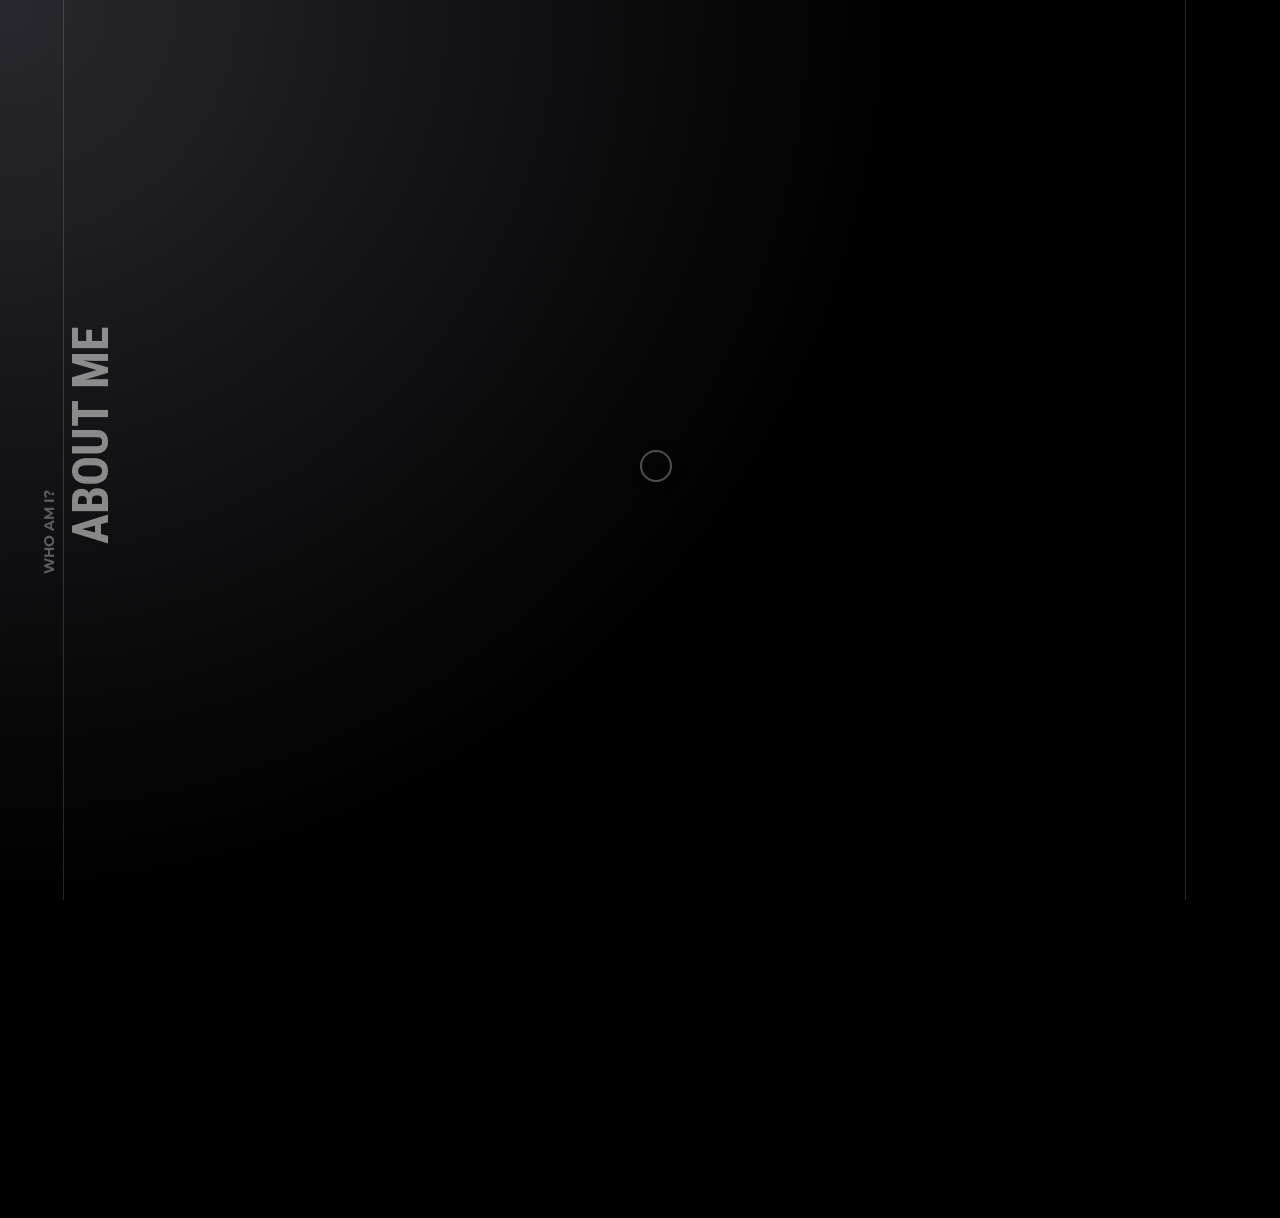
==== commit 0ac202e5: "first changes" ====
--- a/about.html
+++ b/about.html
@@ -1,12 +1,12 @@
 <!DOCTYPE html>
 <html lang="en">
 
-<!-- Mirrored from demo.shadow-themes.com/html/ashade/about.html by HTTrack Website Copier/3.x [XR&CO'2014], Wed, 12 Feb 2025 10:03:35 GMT -->
+<!-- Mirrored from demo.shadow-themes.com/html/kdarts/about.html by HTTrack Website Copier/3.x [XR&CO'2014], Wed, 12 Feb 2025 10:03:35 GMT -->
 <head>
     <meta charset="UTF-8">
     <meta name="viewport" content="width=device-width, initial-scale=1.0, maximum-scale=1">
     <meta http-equiv="X-UA-Compatible" content="ie=edge">
-    <title>Ashade | Testimonials</title>
+    <title>kdarts | Testimonials</title>
 
     <!-- CSS -->
     <link href="https://fonts.googleapis.com/css?family=Montserrat%3A500%2C700%7CRoboto+Condensed:700%7CRoboto%3A700&amp;display=swap" rel="stylesheet">
@@ -20,22 +20,22 @@
 	<!-- Icon -->
 	<link rel="icon" href="img/favicon.png" sizes="32x32" />
 </head>
-<body class="has-spotlight ashade-smooth-scroll no-top-padding">
+<body class="has-spotlight kdarts-smooth-scroll no-top-padding">
     <!-- Header -->
-	<header id="ashade-header">
-        <div class="ashade-header-inner">
-            <div class="ashade-logo-block">
-                <a href="index-2.html" class="ashade-logo is-retina">
-                	<img src="img/logo.png" alt="Ashade Logo" width="128" height="110">
+	<header id="kdarts-header">
+        <div class="kdarts-header-inner">
+            <div class="kdarts-logo-block">
+                <a href="index.html" class="kdarts-logo is-retina">
+                	<img src="img/logo.png" alt="kdarts Logo" width="128" height="110">
                 </a>
             </div>
-            <div class="ashade-nav-block">
-                <nav class="ashade-nav">
+            <div class="kdarts-nav-block">
+                <nav class="kdarts-nav">
                     <ul class="main-menu">
                         <li class="menu-item-has-children">
-                            <a href="home03.html">Home</a>
+                            <a href="index.html">Home</a>
 						<li class="menu-item-has-children">
-                            <a href="works-masonry-2columns.html">Works</a>
+                            <a href="works.html">Works</a>
                                 </li>
 								<li class="menu-item-has-children">
 									<a href="about.html">About</a>
@@ -45,10 +45,10 @@
 												</li>		
                         <li><a href="contacts.html">Contacts</a></li>
                         <li>
-							<a href="#" class="ashade-aside-toggler">
-								<span class="ashade-aside-toggler__icon01"></span>
-								<span class="ashade-aside-toggler__icon02"></span>
-								<span class="ashade-aside-toggler__icon03"></span>
+							<a href="#" class="kdarts-aside-toggler">
+								<span class="kdarts-aside-toggler__icon01"></span>
+								<span class="kdarts-aside-toggler__icon02"></span>
+								<span class="kdarts-aside-toggler__icon03"></span>
 							</a>
                         </li>
                     </ul>
@@ -58,313 +58,154 @@
     </header>
 
     <!-- Content -->
-    <div class="ashade-page-title-wrap">
-        <h1 class="ashade-page-title">
+    <div class="kdarts-page-title-wrap">
+        <h1 class="kdarts-page-title">
             <span>Who am I?</span>
             About Me
         </h1>
     </div>
 
-    <main class="ashade-content-wrap">
-		<div class="ashade-content-scroll">
-			<div class="ashade-content">
+    <main class="kdarts-content-wrap">
+		<div class="kdarts-content-scroll">
+			<div class="kdarts-content">
 				<!-- About Section for Desktop Layout Only -->
-				<section class="ashade-section">
-					<div class="ashade-row ashade-row-fullheight exclude-header">
-						<div class="ashade-col col-6">
+				<section class="kdarts-section">
+					<div class="kdarts-row kdarts-row-fullheight exclude-header">
+						<div class="kdarts-col col-6">
 							<h2>
 								<span>Few Words About Myself</span>
 								Nice to Meet You
 							</h2>
-							<p>Nice to meet you, friend! My name is Andrew Shade. I’m a professional photographer from Denver, state Colorado. I hope, that you will enjoy with my photo portfolio and after that we can create something great together!</p>
-							<p>Through the lens the world looks different and i would like to show you this difference. I learned that from age 10, when I was first time take photos on manual camera with my Dad. After that with years of practice and tons of experience I learned the techniques, that helps me in my work with modern brands and companies. And all of this may be yours, just get in touch.</p>
-							<div class="align-right ashade-signature-wrap">
+							<p>Welcome to KD Arts, where we transform moments into timeless memories through the lens of creativity. Founded by Vijay Kaushik, our passion for photography drives us to capture the essence of every scene, person, and event with unparalleled skill and dedication.</p> <p>With a diverse range of services including portrait, landscape, event, and commercial photography, we cater to individuals, families, and businesses alike, delivering exceptional results tailored to your unique needs. At KD Arts, we believe in the power of visual storytelling, and it is our mission to craft images that not only evoke emotions but also stand the test of time. Join us on a journey of creativity, professionalism, and excellence in every frame we capture.</p>
+							<div class="align-right kdarts-signature-wrap">
 								<img src="img/general/signature.png" alt="Signature" width="200" height="116">
 							</div>
 						</div>
-						<div class="ashade-col col-6 align-bottom hide-on-tablet-port hide-on-phone">
-							<img src="img/general/about-me.jpg" alt="Andrew Shade" width="1240" height="1500">
+						<div class="kdarts-col col-6 align-bottom hide-on-tablet-port hide-on-phone">
+							<img src="img/general/about-me.jpg" alt="Vijay Kaushik" width="1240" height="1500">
 						</div>
-					</div><!-- .ashade-row -->
+					</div><!-- .kdarts-row -->
 				</section>
 
-				<section class="ashade-section">
-					<div class="ashade-row ashade-keep-on-tablet">
-						<div class="ashade-col col-3">
-							<div class="ashade-counter-item" data-delay="3000">
-								<span class="ashade-counter-label">Awards Won</span>
-								<span class="ashade-counter-value">25</span>
-							</div>
-						</div><!-- .ashade-col -->
-						<div class="ashade-col col-3">
-							<div class="ashade-counter-item" data-delay="3000">
-								<span class="ashade-counter-label">Projects Done</span>
-								<span class="ashade-counter-value">67</span>
-							</div>
-						</div><!-- .ashade-col -->
-						<div class="ashade-col col-3">
-							<div class="ashade-counter-item" data-delay="3000">
-								<span class="ashade-counter-label">Happy Clients</span>
-								<span class="ashade-counter-value">211</span>
-							</div>
-						</div><!-- .ashade-col -->
-						<div class="ashade-col col-3">
-							<div class="ashade-counter-item" data-delay="2000">
-								<span class="ashade-counter-label">Greatest Shots</span>
-								<span class="ashade-counter-value">5896</span>
-							</div>
-						</div><!-- .ashade-col -->
-					</div><!-- .ashade-row -->
+				<section class="kdarts-section">
+					<div class="kdarts-row kdarts-keep-on-tablet">
+						<div class="kdarts-col col-3">
+							<div class="kdarts-counter-item" data-delay="3000">
+								<span class="kdarts-counter-label">Awards Won</span>
+								<span class="kdarts-counter-value">25</span>
+							</div>
+						</div><!-- .kdarts-col -->
+						<div class="kdarts-col col-3">
+							<div class="kdarts-counter-item" data-delay="3000">
+								<span class="kdarts-counter-label">Projects Done</span>
+								<span class="kdarts-counter-value">67</span>
+							</div>
+						</div><!-- .kdarts-col -->
+						<div class="kdarts-col col-3">
+							<div class="kdarts-counter-item" data-delay="3000">
+								<span class="kdarts-counter-label">Happy Clients</span>
+								<span class="kdarts-counter-value">211</span>
+							</div>
+						</div><!-- .kdarts-col -->
+						<div class="kdarts-col col-3">
+							<div class="kdarts-counter-item" data-delay="2000">
+								<span class="kdarts-counter-label">Greatest Shots</span>
+								<span class="kdarts-counter-value">5896</span>
+							</div>
+						</div><!-- .kdarts-col -->
+					</div><!-- .kdarts-row -->
 				</section>
 
-				<section class="ashade-section">
-					<div class="ashade-row">
-                        <div class="ashade-col col-12 align-center">
-                        	<h3>
-                        		<span>Where magic is happening</span>
-                        		My Studio
-                        	</h3>
-                            <p class="ashade-intro">This is the place, where I can work with lights and shadows to create something brilliant. I'm talking about my photo studio that is located at 1250 Welton St, Denver. Here we can discuss and create your photo portfolio in comfortable and professional atmosphere.</p>
-                        </div><!-- .ashade-col -->
-                    </div><!-- .ashade-row -->
-					<div class="ashade-row">
-                        <div class="ashade-col col-12">
-                            <div class="ashade-grid ashade-grid-4cols">
-								<div class="ashade-grid-item">
-									<a href="img/general/studio01.jpg" class="ashade-lightbox-link" data-size="1160x920">
-										<img src="img/null.png" data-src="img/general/thmb-studio01.jpg" class="lazy" alt="My Studio" width="1160" height="920">
-									</a>
-								</div><!-- .ashade-album-item -->
-								<div class="ashade-grid-item">
-									<a href="img/general/studio02.jpg" class="ashade-lightbox-link" data-size="1160x920">
-										<img src="img/null.png" data-src="img/general/thmb-studio02.jpg" class="lazy" alt="My Studio" width="1160" height="920">
-									</a>
-								</div><!-- .ashade-album-item -->
-								<div class="ashade-grid-item">
-									<a href="img/general/studio03.jpg" class="ashade-lightbox-link" data-size="1160x920">
-										<img src="img/null.png" data-src="img/general/thmb-studio03.jpg" class="lazy" alt="My Studio" width="1160" height="920">
-									</a>
-								</div><!-- .ashade-album-item -->
-								<div class="ashade-grid-item">
-									<a href="img/general/studio04.jpg" class="ashade-lightbox-link" data-size="1160x920">
-										<img src="img/null.png" data-src="img/general/thmb-studio04.jpg" class="lazy" alt="My Studio" width="1160" height="920">
-									</a>
-								</div><!-- .ashade-album-item -->
-                            </div><!-- .ashade-grid -->
-                        </div><!-- .ashade-col -->
-                    </div><!-- .ashade-row -->
-				</section>
-
-				<section class="ashade-section">
-					<div class="ashade-row">
-                        <div class="ashade-col col-12 align-center">
-                        	<h3>
-                        		<span>How does this happen</span>
-                        		Photo Processing
-                        	</h3>
-                            <p class="ashade-intro">Here I like to show you photo processing. Sometimes you can not see result without direct comparsion. So I'll show you direct compare photo before and after processing, where I made retouching photo, removed background noise and improve color brightness.</p>
-                        </div><!-- .ashade-col -->
-                    </div><!-- .ashade-row -->
-					<div class="ashade-row">
-                        <div class="ashade-col col-12">
-                        	<div class="ashade-before-after" data-img-before="img/general/before.jpg" data-img-after="img/general/after.jpg">
-                        		<img src="img/general/before.jpg" alt="Photo Processing" width="1920" height="1280">
-                        	</div><!-- .ashade-before-after -->
-                        </div><!-- .ashade-col -->
-                    </div><!-- .ashade-row -->
-				</section>
-
-				<section class="ashade-section">
-					<div class="ashade-row">
-                        <div class="ashade-col col-12 align-center">
-                        	<h3>
-                        		<span>What My Clients Say About Me</span>
-                        		Testimonials
-                        	</h3>
-							<div class="ashade-row">
-								<div class="ashade-col col-2"></div>
-								<div class="ashade-col col-8">
-									<div class="ashade-testimonials-carousel">
-										<div class="ashade-tns-container" id="testimonials01">
-											<div class="ashade-testimonials-item align-center swiper-slide">
-												<div class="ashade-testimonials-item__content">
-													<p>I'm not a professional model, but i like good photos, i like to look pretty on my instagram channel and also i like to earn some money on stock photos. Andrew helps me in all of this and much more. Fantastic professional. Lot of thanks!</p>
-												</div><!-- .ashade-testimonials-item__content -->
-												<div class="ashade-testimonials-item__author">
-													<div class="ashade-testimonials-item__author--image">
-														<img src="img/avatars/testimonial01.jpg" alt="Elizabeth Shown">
-													</div>
-													<div class="ashade-testimonials-item__author--name">
-														<h6>
-															<span>Instagram Model</span>
-															Elizabeth Shown
-														</h6>
-													</div>
-												</div><!-- .ashade-testimonials-item__author -->
-											</div><!-- .ashade-testimonials-item -->
-											<div class="ashade-testimonials-item align-center swiper-slide">
-												<div class="ashade-testimonials-item__content">
-													<p>I am a web developer. And, as known, good clipart is a half of successful web design. Today is not so easy to find realy good photos for website. And one day I have ordered a clipart for my new project and his works are fit just amazing!</p>
-												</div><!-- .ashade-testimonials-item__content -->
-												<div class="ashade-testimonials-item__author">
-													<div class="ashade-testimonials-item__author--image">
-														<img src="img/avatars/testimonial02.jpg" alt="Tony Norton">
-													</div>
-													<div class="ashade-testimonials-item__author--name">
-														<h6>
-															<span>Web Designer</span>
-															Tony Norton
-														</h6>
-													</div>
-												</div><!-- .ashade-testimonials-item__author -->
-											</div><!-- .ashade-testimonials-item -->
-											<div class="ashade-testimonials-item align-center swiper-slide">
-												<div class="ashade-testimonials-item__content">
-													<p>Andrew was our wedding photographer. He was help us to save our brightest moment of life in fantastic photos! And it looks brilliant. He managed to clearly convey all the emotions of the event in his photos. Thank you, Andrew!</p>
-												</div><!-- .ashade-testimonials-item__content -->
-												<div class="ashade-testimonials-item__author">
-													<div class="ashade-testimonials-item__author--image">
-														<img src="img/avatars/testimonial03.jpg" alt="Traci Harden">
-													</div>
-													<div class="ashade-testimonials-item__author--name">
-														<h6>
-															<span>Happy Wife</span>
-															Traci Harden
-														</h6>
-													</div>
-												</div><!-- .ashade-testimonials-item__author -->
-											</div><!-- .ashade-testimonials-item -->
-											<div class="ashade-testimonials-item align-center swiper-slide">
-												<div class="ashade-testimonials-item__content">
-													<p>I am a beginner model. Since childhood I dreamed of becoming a photo model. Andrew helped me make a gorgeous portfolio photo and now I receive many offers from well-known agencies. I am very grateful to Andrew for his work.</p>
-												</div><!-- .ashade-testimonials-item__content -->
-												<div class="ashade-testimonials-item__author">
-													<div class="ashade-testimonials-item__author--image">
-														<img src="img/avatars/testimonial04.jpg" alt="Nelle Niles">
-													</div>
-													<div class="ashade-testimonials-item__author--name">
-														<h6>
-															<span>Beginner Model</span>
-															Nelle Niles
-														</h6>
-													</div>
-												</div><!-- .ashade-testimonials-item__author -->
-											</div><!-- .ashade-testimonials-item -->
-											<div class="ashade-testimonials-item align-center swiper-slide">
-												<div class="ashade-testimonials-item__content">
-													<p>Andrew work for our agency When I only became to be a model. He is my first experience and my first professional photographer. That was a long time ago and now I sometimes appeal to Andrew for private photo shoots.</p>
-												</div><!-- .ashade-testimonials-item__content -->
-												<div class="ashade-testimonials-item__author">
-													<div class="ashade-testimonials-item__author--image">
-														<img src="img/avatars/testimonial05.jpg" alt="Betty Janson">
-													</div>
-													<div class="ashade-testimonials-item__author--name">
-														<h6>
-															<span>Agency Manager</span>
-															Betty Janson
-														</h6>
-													</div>
-												</div><!-- .ashade-testimonials-item__author -->
-											</div><!-- .ashade-testimonials-item -->
-										</div><!-- .ashade-tns-container -->
-										<div class="ashade-testimonials-nav"></div>
-									</div><!-- .ashade-testimonials-carousel -->
-								</div><!-- .ashade-col -->
-								<div class="ashade-col col-2"></div>
-							</div><!-- .ashade-row -->
-                        </div><!-- .ashade-col -->
-                    </div><!-- .ashade-row -->
-				</section>
-			</div><!-- .ashade-content -->
+			</div><!-- .kdarts-content -->
 			
 			<!-- Footer -->
-			<footer id="ashade-footer">
-				<div class="ashade-footer-inner">
-					<div class="ashade-footer__socials">
-						<ul class="ashade-socials">
+			<footer id="kdarts-footer">
+				<div class="kdarts-footer-inner">
+					<div class="kdarts-footer__socials">
+						<ul class="kdarts-socials">
 							<li><a href="#">Fb</a></li>
 							<li><a href="#">Tw</a></li>
 							<li><a href="#">In</a></li>
 							<li><a href="#">Yt</a></li>
 						</ul>
 					</div>
-					<div class="ashade-footer__copyright">
-						Copyright &copy; 2020. All Rights Reserved.
+					<div class="kdarts-footer__copyright">
+						Copyright ©2025 All rights reserved | Designed and develop by Shravan Phutane
 					</div>
 				</div>
 			</footer>
-		</div><!-- .ashade-content-scroll -->
+		</div><!-- .kdarts-content-scroll -->
 	</main>
     
-    <div class="ashade-to-top-wrap ashade-back-wrap">
-        <div class="ashade-back is-to-top">
+    <div class="kdarts-to-top-wrap kdarts-back-wrap">
+        <div class="kdarts-back is-to-top">
             <span>Back to</span>
             <span>Top</span>
         </div>
     </div>
 
     <!-- Aside Bar -->
-    <aside id="ashade-aside">
-       	<a href="#" class="ashade-aside-close">Close Sidebar</a>
-        <div class="ashade-aside-inner">
-        	<div class="ashade-aside-content">
-				<div class="ashade-widget ashade-widget--about">
-					<div class="ashade-widget--about__head">
-						<img src="img/general/owner-avatar.jpg" alt="Andrew Shade">
+    <aside id="kdarts-aside">
+       	<a href="#" class="kdarts-aside-close">Close Sidebar</a>
+        <div class="kdarts-aside-inner">
+        	<div class="kdarts-aside-content">
+				<div class="kdarts-widget kdarts-widget--about">
+					<div class="kdarts-widget--about__head">
+						<img src="img/general/owner-avatar.jpg" alt="Vijay Kaushik">
 						<h5>
 							<span>Photographer</span>
-							Andrew Shade
+							Vijay Kaushik
 						</h5>
 					</div>
-					<p>Nice to meet you, friend! My name is Andrew Shade. I am from Denver. Photography is my passion. Through the lens the world looks different and I would like to show you this difference.</p>
+					<p>Nice to meet you, friend! My name is Vijay Kaushik. I am from Mumbai , Maharashatra. Photography is my passion. Through the lens the world looks different and I would like to show you this difference.</p>
 					<p class="align-right">
-						<a href="about.html" class="ashade-learn-more">Learn More</a>
+						<a href="about.html" class="kdarts-learn-more">Learn More</a>
 					</p>
-				</div><!-- .ashade-widget -->
+				</div><!-- .kdarts-widget -->
        			
-				<div class="ashade-widget ashade-widget--contacts">
-					<h5 class="ashade-widget-title">
+				<div class="kdarts-widget kdarts-widget--contacts">
+					<h5 class="kdarts-widget-title">
 						<span>My contacts and socials</span>
 						How to find me
 					</h5>
-					<ul class="ashade-contact-details__list">
+					<ul class="kdarts-contact-details__list">
 						<li>
-							<i class="ashade-contact-icon la la-map-marker"></i>
-							1250 Welton St, Denver, CO 80204
+							<i class="kdarts-contact-icon la la-map-marker"></i>
+							Ekvira Darshan, Virar East, Virar, Maharashtra 401209
 						</li>
 						<li>
-							<i class="ashade-contact-icon la la-phone"></i>
-							<a href="tel:+11234567890">+1 (123) 456 - 78 - 90</a>
+							<i class="kdarts-contact-icon la la-phone"></i>
+							<a href="tel:+91919511624365">919511624365</a>
 						</li>
 						<li>
-							<i class="ashade-contact-icon la la-envelope"></i>
-							<a href="mailto:a.shade@example.com">a.shade@example.com</a>
-						</li>
-						<li class="ashade-contact-socials">
-							<i class="ashade-contact-icon la la-share-alt"></i>
+							<i class="kdarts-contact-icon la la-envelope"></i>
+							<a href="mailto:kdartssince2001@gmail.com">kdartssince2001@gmail.com</a>
+						</li>
+						<li class="kdarts-contact-socials">
+							<i class="kdarts-contact-icon la la-share-alt"></i>
 							<a href="facebook.html" target="_blank">Fb</a>
 							<a href="twitter.html" target="_blank">Tw</a>
-							<a href="instagram.html" target="_blank">In</a>
+							<li><a href="https://www.instagram.com/kdarts_?igsh=MXRxanB0a2c3Y3kzbw==">In</a></li>
 							<a href="500px.html" target="_blank">Px</a>
 						</li>
 					</ul>
 					<p class="align-right">
-						<a href="contacts.html" class="ashade-learn-more">Get in touch</a>
+						<a href="contacts.html" class="kdarts-learn-more">Get in touch</a>
 					</p>
-				</div><!-- .ashade-widget -->
+				</div><!-- .kdarts-widget -->
        			
-        	</div><!-- .ashade-aside-content -->
-        </div><!-- .ashade-aside-inner -->
+        	</div><!-- .kdarts-aside-content -->
+        </div><!-- .kdarts-aside-inner -->
     </aside>
 
     <!-- UI Elements -->
-    <div class="ashade-menu-overlay"></div>
-    <div class="ashade-aside-overlay"></div>
-    <div class="ashade-cursor is-inactive">
-    	<span class="ashade-cursor-circle"></span>
-    	<span class="ashade-cursor-slider"></span>
-    	<span class="ashade-cursor-close ashade-cursor-label">Close</span>
-    	<span class="ashade-cursor-zoom ashade-cursor-label">Zoom</span>
+    <div class="kdarts-menu-overlay"></div>
+    <div class="kdarts-aside-overlay"></div>
+    <div class="kdarts-cursor is-inactive">
+    	<span class="kdarts-cursor-circle"></span>
+    	<span class="kdarts-cursor-slider"></span>
+    	<span class="kdarts-cursor-close kdarts-cursor-label">Close</span>
+    	<span class="kdarts-cursor-zoom kdarts-cursor-label">Zoom</span>
     </div>
 
     <!-- SCRIPTS -->
@@ -377,5 +218,5 @@
     <script src="js/core.js"></script>
 </body>
 
-<!-- Mirrored from demo.shadow-themes.com/html/ashade/about.html by HTTrack Website Copier/3.x [XR&CO'2014], Wed, 12 Feb 2025 10:03:39 GMT -->
+<!-- Mirrored from demo.shadow-themes.com/html/kdarts/about.html by HTTrack Website Copier/3.x [XR&CO'2014], Wed, 12 Feb 2025 10:03:39 GMT -->
 </html>--- a/css/style.css
+++ b/css/style.css
@@ -1,7 +1,7 @@
 /*
  * Author: Shadow Themes
  * Author URL: http://shadow-themes.com
- * Name: Ashade Photography
+ * Name: kdarts Photography
  * Version: 1.1
  * License: Themeforest
  *
@@ -14,7 +14,7 @@
 		1.4. Section
 		1.5. Format
 		1.6. Disable Selection
-		1.7. Ashade Cursor
+		1.7. kdarts Cursor
 	02. TYPOGRAPHY
 	03. FORMS AND FIELDS
 	04. HEADER
@@ -59,9 +59,9 @@
 		11.4. Testimonials Grid
 		11.5. Testimonials Carousel
 		11.6. Maintenance Page
-		11.7. Ashade Kenburns
+		11.7. kdarts Kenburns
 		11.8. Counter Item
-		11.9. Ashade Before After
+		11.9. kdarts Before After
  * 
  ****************************************/
 
@@ -110,9 +110,9 @@
 }
 
 /* --- Overlays --- */
-.ashade-aside-overlay,
-.ashade-menu-overlay,
-.ashade-home-block-overlay {
+.kdarts-aside-overlay,
+.kdarts-menu-overlay,
+.kdarts-home-block-overlay {
     position: fixed;
     top: 0;
     left: 0;
@@ -124,156 +124,156 @@
     opacity: 0;
     transition: opacity 0.6s;
 }
-.ashade-home-block-overlay {
+.kdarts-home-block-overlay {
 	z-index: 16;
 }
-.ashade-aside-overlay {
+.kdarts-aside-overlay {
 	z-index: 222;
 }
-.ashade-home-block-overlay {
+.kdarts-home-block-overlay {
     background: rgba(0,0,0,0.75);
 }
-.ashade-aside-shown .ashade-aside-overlay,
-.ashade-menu-fade .ashade-menu-overlay,
-.is-faded .ashade-home-block-overlay {
+.kdarts-aside-shown .kdarts-aside-overlay,
+.kdarts-menu-fade .kdarts-menu-overlay,
+.is-faded .kdarts-home-block-overlay {
     opacity: 1;
 }
 
 /* --- Grid --- */
-.ashade-row {
+.kdarts-row {
     display: flex;
     flex-direction: row;
     margin: 0 -20px;
 }
-.ashade-row.ashade-no-gap {
+.kdarts-row.kdarts-no-gap {
 	margin: 0;
 }
-.ashade-row.ashade-small-gap {
+.kdarts-row.kdarts-small-gap {
 	margin: 0 -10px;
 }
-.ashade-row-middle {
+.kdarts-row-middle {
 	align-items: center;
 }
-.ashade-row-fullheight {
+.kdarts-row-fullheight {
 	min-height: 100vh;
 	align-items: stretch;
 }
-.ashade-col {
+.kdarts-col {
     margin: 0 20px;
 }
-.ashade-col.align-top {
+.kdarts-col.align-top {
 	display: inline-flex;
 	flex-direction: column;
 	justify-content: flex-start;	
 }
-.ashade-col.align-middle {
+.kdarts-col.align-middle {
 	display: inline-flex;
 	flex-direction: column;
 	justify-content: center;	
 }
-.ashade-col.align-bottom {
+.kdarts-col.align-bottom {
 	display: inline-flex;
 	flex-direction: column;
 	justify-content: flex-end;
 }
-.ashade-row.ashade-no-gap .ashade-col {
+.kdarts-row.kdarts-no-gap .kdarts-col {
 	margin: 0;
 }
-.ashade-row.ashade-small-gap .ashade-col {
+.kdarts-row.kdarts-small-gap .kdarts-col {
 	margin: 0 10px;
 }
 
-.ashade-col.col-12 {
+.kdarts-col.col-12 {
     width: calc(100% - 40px);
 }
-.ashade-col.col-9 {
+.kdarts-col.col-9 {
     width: calc(75% - 40px);
 }
-.ashade-col.col-8 {
+.kdarts-col.col-8 {
     width: calc(66.66% - 40px);
 }
-.ashade-col.col-6 {
+.kdarts-col.col-6 {
     width: calc(50% - 40px);
 }
-.ashade-col.col-4 {
+.kdarts-col.col-4 {
     width: calc(33.33% - 40px);
 }
-.ashade-col.col-3 {
+.kdarts-col.col-3 {
     width: calc(25% - 40px);
 }
-.ashade-col.col-2 {
+.kdarts-col.col-2 {
     width: calc(16.665% - 40px);
 }
 
-.ashade-row.ashade-no-gap .ashade-col.col-12 {
+.kdarts-row.kdarts-no-gap .kdarts-col.col-12 {
     width: 100%;
 }
-.ashade-row.ashade-no-gap .ashade-col.col-9 {
+.kdarts-row.kdarts-no-gap .kdarts-col.col-9 {
     width: 75%;
 }
-.ashade-row.ashade-no-gap .ashade-col.col-8 {
+.kdarts-row.kdarts-no-gap .kdarts-col.col-8 {
     width: 66.66%;
 }
-.ashade-row.ashade-no-gap .ashade-col.col-6 {
+.kdarts-row.kdarts-no-gap .kdarts-col.col-6 {
     width: 50%;
 }
-.ashade-row.ashade-no-gap .ashade-col.col-4 {
+.kdarts-row.kdarts-no-gap .kdarts-col.col-4 {
     width: 33.33%;
 }
-.ashade-row.ashade-no-gap .ashade-col.col-3 {
+.kdarts-row.kdarts-no-gap .kdarts-col.col-3 {
     width: 25%;
 }
-.ashade-row.ashade-no-gap .ashade-col.col-2 {
+.kdarts-row.kdarts-no-gap .kdarts-col.col-2 {
     width: 16.665%;
 }
 
-.ashade-row.ashade-small-gap .ashade-col.col-12 {
+.kdarts-row.kdarts-small-gap .kdarts-col.col-12 {
     width: calc(100% - 20px);
 }
-.ashade-row.ashade-small-gap .ashade-col.col-9 {
+.kdarts-row.kdarts-small-gap .kdarts-col.col-9 {
     width: calc(75% - 20px);
 }
-.ashade-row.ashade-small-gap .ashade-col.col-8 {
+.kdarts-row.kdarts-small-gap .kdarts-col.col-8 {
     width: calc(66.66% - 20px);
 }
-.ashade-row.ashade-small-gap .ashade-col.col-6 {
+.kdarts-row.kdarts-small-gap .kdarts-col.col-6 {
     width: calc(50% - 20px);
 }
-.ashade-row.ashade-small-gap .ashade-col.col-4 {
+.kdarts-row.kdarts-small-gap .kdarts-col.col-4 {
     width: calc(33.33% - 20px);
 }
-.ashade-row.ashade-small-gap .ashade-col.col-3 {
+.kdarts-row.kdarts-small-gap .kdarts-col.col-3 {
     width: calc(25% - 20px);
 }
-.ashade-row.ashade-small-gap .ashade-col.col-2 {
+.kdarts-row.kdarts-small-gap .kdarts-col.col-2 {
     width: calc(16.665% - 20px);
 }
 
-.ashade-contact-row {
+.kdarts-contact-row {
     display: flex;
     flex-direction: row;
     margin: 0 -10px;
 }
-.ashade-contact-col {
+.kdarts-contact-col {
     margin: 0 10px;
     width: calc(50% - 20px);
 }
-.ashade-contact-col.col-4 {
+.kdarts-contact-col.col-4 {
     margin: 0 10px;
     width: calc(33.33% - 20px);
 }
 
 /* --- Section --- */
-#ashade-home-works p.ashade-intro,
-section.ashade-section {
+#kdarts-home-works p.kdarts-intro,
+section.kdarts-section {
 	margin-bottom: 150px;
 	display: block;
 	width: 100%;
 }
-.ashade-content section.ashade-section:last-child {
+.kdarts-content section.kdarts-section:last-child {
 	margin-bottom: 0;
 }
-#ashade-home-contacts p.ashade-intro {
+#kdarts-home-contacts p.kdarts-intro {
 	margin-bottom: 80px;
 }
 
@@ -297,13 +297,13 @@
 
 /* --- Disable Selection --- */
 a img,
-.ashade-tns-container,
-.ashade-albums-carousel-wrap,
-header#ashade-header a,
-.ashade-mobile-title-wrap,
-.ashade-page-title-wrap,
-.ashade-back-wrap,
-.ashade-select-disabled {
+.kdarts-tns-container,
+.kdarts-albums-carousel-wrap,
+header#kdarts-header a,
+.kdarts-mobile-title-wrap,
+.kdarts-page-title-wrap,
+.kdarts-back-wrap,
+.kdarts-select-disabled {
 	-webkit-touch-callout: none;
     -webkit-user-select: none;
     -khtml-user-select: none;
@@ -312,8 +312,8 @@
     user-select: none;
 }
 
-/* --- Ashade Cursor --- */
-.ashade-cursor {
+/* --- kdarts Cursor --- */
+.kdarts-cursor {
 	position: fixed;
 	width: 32px;
 	height: 32px;
@@ -321,11 +321,11 @@
 	pointer-events: none;
 	transition: opacity 0.3s;
 }
-.ashade-cursor.is-unloading,
-.ashade-cursor.is-inactive {
+.kdarts-cursor.is-unloading,
+.kdarts-cursor.is-inactive {
 	opacity: 0;
 }
-.ashade-cursor span {
+.kdarts-cursor span {
 	display: block;
 	width: 32px;
 	height: 32px;
@@ -333,31 +333,31 @@
 	left: 0;
 	top: 0;
 }
-.ashade-cursor span.ashade-cursor-circle {
+.kdarts-cursor span.kdarts-cursor-circle {
 	border: 2px solid rgba(255,255,255,0.3);
 	border-radius: 50%;
 	transition: transform 0.3s, border 0.3s, box-shadow 0.3s;
 	box-shadow: 0 0 16px rgba(0,0,0,0.2);
 }
-.ashade-cursor.int-grab-v span.ashade-cursor-circle,
-.ashade-cursor.int-grab-h span.ashade-cursor-circle,
-.ashade-cursor.int-close span.ashade-cursor-circle,
-.ashade-cursor.int-link span.ashade-cursor-circle,
-.ashade-cursor.int-lightbox span.ashade-cursor-circle {
+.kdarts-cursor.int-grab-v span.kdarts-cursor-circle,
+.kdarts-cursor.int-grab-h span.kdarts-cursor-circle,
+.kdarts-cursor.int-close span.kdarts-cursor-circle,
+.kdarts-cursor.int-link span.kdarts-cursor-circle,
+.kdarts-cursor.int-lightbox span.kdarts-cursor-circle {
 	border-color: #fff;
 	transform: scale(2);
 	border-width: 1px;
 	box-shadow: 0 0 16px rgba(0,0,0,0.5);
 }
-.ashade-cursor.int-grab-v:not(.int-link) span.ashade-cursor-circle,
-.ashade-cursor.int-grab-h:not(.int-link) span.ashade-cursor-circle {
+.kdarts-cursor.int-grab-v:not(.int-link) span.kdarts-cursor-circle,
+.kdarts-cursor.int-grab-h:not(.int-link) span.kdarts-cursor-circle {
 	transform: scale(1.5);
 }
-.ashade-cursor.int-grab-v.int-lightbox span.ashade-cursor-circle,
-.ashade-cursor.int-grab-h.int-lightbox span.ashade-cursor-circle {
+.kdarts-cursor.int-grab-v.int-lightbox span.kdarts-cursor-circle,
+.kdarts-cursor.int-grab-h.int-lightbox span.kdarts-cursor-circle {
 	transform: scale(2);
 }
-.ashade-cursor span.ashade-cursor-label {
+.kdarts-cursor span.kdarts-cursor-label {
 	font-size: 12px;
 	line-height: 14px;
 	left: 100%;
@@ -367,29 +367,29 @@
 	text-shadow: 0 0 14px rgba(0,0,0,0.5);
 	transition: opacity 0.3s, transform 0.3s;
 }
-.ashade-cursor span.ashade-cursor-label.ashade-cursor-close {
+.kdarts-cursor span.kdarts-cursor-label.kdarts-cursor-close {
 	transform: rotate(-90deg) translate(-3px, 10px);
 	opacity: 0;
 }
-.ashade-cursor.int-close span.ashade-cursor-label.ashade-cursor-close {
+.kdarts-cursor.int-close span.kdarts-cursor-label.kdarts-cursor-close {
 	transform: rotate(-90deg) translate(-3px, 22px);
 	opacity: 1;	
 }
-.ashade-cursor span.ashade-cursor-label.ashade-cursor-zoom {
+.kdarts-cursor span.kdarts-cursor-label.kdarts-cursor-zoom {
 	transform: rotate(-90deg) translate(-3px, 10px);
 	opacity: 0;
 }
-.ashade-cursor.int-lightbox span.ashade-cursor-label.ashade-cursor-zoom {
+.kdarts-cursor.int-lightbox span.kdarts-cursor-label.kdarts-cursor-zoom {
 	transform: rotate(-90deg) translate(-3px, 22px);
 	opacity: 1;	
 }
-.ashade-cursor span.ashade-cursor-slider {
+.kdarts-cursor span.kdarts-cursor-slider {
 	opacity: 0;
 	transform: rotate(45deg);
 	transition: opacity 0.3s, transform 0.3s;
 }
-.ashade-cursor span.ashade-cursor-slider:before,
-.ashade-cursor span.ashade-cursor-slider:after {
+.kdarts-cursor span.kdarts-cursor-slider:before,
+.kdarts-cursor span.kdarts-cursor-slider:after {
 	position: absolute;
 	top: 50%;
 	font-size: 24px;
@@ -400,45 +400,45 @@
 	text-shadow: 0 0 14px rgba(0,0,0,0.5);
 	z-index: 5;
 }
-.ashade-cursor span.ashade-cursor-slider:before {
+.kdarts-cursor span.kdarts-cursor-slider:before {
 	content: '\f111';
 	left: 0;
 	transform: translate(-25px, -15px);
 }
-.ashade-cursor span.ashade-cursor-slider:after {
+.kdarts-cursor span.kdarts-cursor-slider:after {
 	content: '\f112';
 	right: 0;
 	transform: translate(25px, -15px);
 }
-.ashade-cursor.int-grab-h:not(.int-link) span.ashade-cursor-slider,
-.ashade-cursor.int-grab-v:not(.int-link) span.ashade-cursor-slider {
+.kdarts-cursor.int-grab-h:not(.int-link) span.kdarts-cursor-slider,
+.kdarts-cursor.int-grab-v:not(.int-link) span.kdarts-cursor-slider {
 	opacity: 1;
 }
-.ashade-cursor.int-grab-h span.ashade-cursor-slider {
+.kdarts-cursor.int-grab-h span.kdarts-cursor-slider {
 	transform: rotate(0deg);
 }
-.ashade-cursor.int-grab-v span.ashade-cursor-slider {
+.kdarts-cursor.int-grab-v span.kdarts-cursor-slider {
 	transform: rotate(90deg);
 }
-.ashade-cursor.int-grab-h:not(.int-link) span.ashade-cursor-slider:before,
-.ashade-cursor.int-grab-v:not(.int-link) span.ashade-cursor-slider:before {
+.kdarts-cursor.int-grab-h:not(.int-link) span.kdarts-cursor-slider:before,
+.kdarts-cursor.int-grab-v:not(.int-link) span.kdarts-cursor-slider:before {
 	transform: translate(-35px, -15px);
 }
-.ashade-cursor.int-grab-h:not(.int-link) span.ashade-cursor-slider:after,
-.ashade-cursor.int-grab-v:not(.int-link) span.ashade-cursor-slider:after {
+.kdarts-cursor.int-grab-h:not(.int-link) span.kdarts-cursor-slider:after,
+.kdarts-cursor.int-grab-v:not(.int-link) span.kdarts-cursor-slider:after {
 	transform: translate(35px, -15px);
 }
 
-.ashade-cursor.int-grab-h.int-lightbox span.ashade-cursor-slider:before,
-.ashade-cursor.int-grab-v.int-lightbox span.ashade-cursor-slider:before {
+.kdarts-cursor.int-grab-h.int-lightbox span.kdarts-cursor-slider:before,
+.kdarts-cursor.int-grab-v.int-lightbox span.kdarts-cursor-slider:before {
 	transform: translate(-40px, -15px);
 }
-.ashade-cursor.int-grab-h:.int-lightbox span.ashade-cursor-slider:after,
-.ashade-cursor.int-grab-v:.int-lightbox span.ashade-cursor-slider:after {
+.kdarts-cursor.int-grab-h:.int-lightbox span.kdarts-cursor-slider:after,
+.kdarts-cursor.int-grab-v:.int-lightbox span.kdarts-cursor-slider:after {
 	transform: translate(40px, -15px);
 }
 
-@keyframes ashade-circle-rotate {
+@keyframes kdarts-circle-rotate {
 	0% {
 		transform: rotate(0) scale(2);
 	}
@@ -452,29 +452,29 @@
 
 /* 02. TYPOGRAPHY
    -------------- */
-nav.ashade-mobile-menu ul.main-menu > li > a,
-.ashade-cursor span.ashade-cursor-label,
-.ashade-slider-prev,
-.ashade-slider-next,
-.ashade-counter-value,
-.ashade-home-link span:last-child,
+nav.kdarts-mobile-menu ul.main-menu > li > a,
+.kdarts-cursor span.kdarts-cursor-label,
+.kdarts-slider-prev,
+.kdarts-slider-next,
+.kdarts-counter-value,
+.kdarts-home-link span:last-child,
 .is-dropcap::first-letter,
-.ashade-back span:last-child,
-.ashade-progress-counter,
+.kdarts-back span:last-child,
+.kdarts-progress-counter,
 h1, h2, h3, h4, h5, h6 {
     font-family: 'Roboto', sans-serif;
     font-weight: 700;
     color: #ffffff;
     text-transform: uppercase;
 }
-.ashade-albums-slider-wrap .ashade-album-item__explore a span,
-.ashade-counter-label,
-.ashade-progress-label,
-.ashade-home-link span:first-child,
+.kdarts-albums-slider-wrap .kdarts-album-item__explore a span,
+.kdarts-counter-label,
+.kdarts-progress-label,
+.kdarts-home-link span:first-child,
 label,
-.ashade-aside-close,
+.kdarts-aside-close,
 blockquote:before,
-.ashade-back span:first-child,
+.kdarts-back span:first-child,
 h1 span, 
 h2 span, 
 h3 span, 
@@ -493,23 +493,23 @@
     line-height: 65px;
     margin: 0 0 34px 0;
 }
-.ashade-counter-label,
+.kdarts-counter-label,
 h1 span {
     font-size: 16px;
     line-height: 19px;
     margin: 0 0 -2px 0;
 }
-.ashade-albums-slider .ashade-album-item__explore,
-.ashade-home-link span:last-child,
-.ashade-back span:last-child,
+.kdarts-albums-slider .kdarts-album-item__explore,
+.kdarts-home-link span:last-child,
+.kdarts-back span:last-child,
 h2 {
     font-size: 50px;
     line-height: 55px;
     margin: 0 0 28px 0;
 }
-.ashade-albums-slider .ashade-album-item__explore span,
-.ashade-home-link span:first-child,
-.ashade-back span:first-child,
+.kdarts-albums-slider .kdarts-album-item__explore span,
+.kdarts-home-link span:first-child,
+.kdarts-back span:first-child,
 h2 span {
     font-size: 14px;
     line-height: 18px;
@@ -525,9 +525,9 @@
     line-height: 18px;
     margin: 0 0 -1px 0;
 }
-.ashade-slider-prev,
-.ashade-slider-next,
-.ashade-progress-counter,
+.kdarts-slider-prev,
+.kdarts-slider-next,
+.kdarts-progress-counter,
 h4 {
     font-size: 30px;
     line-height: 35px;
@@ -538,7 +538,7 @@
     line-height: 15px;
     margin: 0 0 0 0;
 }
-nav.ashade-mobile-menu ul.main-menu > li > a,
+nav.kdarts-mobile-menu ul.main-menu > li > a,
 h5 {
     font-size: 24px;
     line-height: 29px;
@@ -559,12 +559,12 @@
     line-height: 13px;
     margin: 0 0 0 0;
 }
-.ashade-col h1:last-child,
-.ashade-col h2:last-child,
-.ashade-col h3:last-child,
-.ashade-col h4:last-child,
-.ashade-col h5:last-child,
-.ashade-col h6:last-child {
+.kdarts-col h1:last-child,
+.kdarts-col h2:last-child,
+.kdarts-col h3:last-child,
+.kdarts-col h4:last-child,
+.kdarts-col h5:last-child,
+.kdarts-col h6:last-child {
 	margin: 0;
 }
 .is-dropcap::first-letter {
@@ -637,7 +637,7 @@
 li:last-child {
 	margin: 0;
 }
-p.ashade-intro:first-child:last-child {
+p.kdarts-intro:first-child:last-child {
 	margin: 0 auto;
 }
 
@@ -677,7 +677,7 @@
     height: 230px;
 }
    
-.ashade-button,
+.kdarts-button,
 button,
 input[type="button"],
 input[type="reset"],
@@ -725,7 +725,7 @@
 	opacity: 1;
 	color: #808080;
 }
-.ashade-button:hover,
+.kdarts-button:hover,
 button:hover,
 input[type="button"]:hover,
 input[type="reset"]:hover,
@@ -733,37 +733,37 @@
     border-color: #ffffff;
 }
 
-.ashade-contact-form__footer {
+.kdarts-contact-form__footer {
 	display: flex;
 	justify-content: space-between;
 	align-items: center;
 }
-.ashade-contact-form__response {
+.kdarts-contact-form__response {
 	color: #ffffff;
 }
-.ashade-contact-form__submit {
+.kdarts-contact-form__submit {
 	transition: opacity 0.3s;
 }
-.is-success .ashade-contact-form__submit {
+.is-success .kdarts-contact-form__submit {
 	opacity: 0;
 	pointer-events: none;
 }
-.alert-danger.ashade-contact-form__response {
+.alert-danger.kdarts-contact-form__response {
 	color: #cc4040;
 }
 
 /* Form Busy Mode */
-form.ashade-contact-form {
+form.kdarts-contact-form {
 	transition: opacity 0.5s, transform 0.5s;
 }
-form.ashade-contact-form.is-in-action {
+form.kdarts-contact-form.is-in-action {
 	pointer-events: none;
 	opacity: 0.5;
 	position: relative;
 	transform: scale(0.95);
 }
 
-form.ashade-contact-form.is-in-action:before {
+form.kdarts-contact-form.is-in-action:before {
 	content: '';
 	position: absolute;
 	left: 50%;
@@ -790,7 +790,7 @@
 
 /* 04. HEADER
    ---------- */
-header#ashade-header {
+header#kdarts-header {
     position: fixed;
     left: 0;
     top: 0;
@@ -798,10 +798,10 @@
     z-index: 221;
     transition: z-index 0.5s, transform 0.5s;
 }
-body.no-header-padding .ashade-header-holder {
+body.no-header-padding .kdarts-header-holder {
 	display: none;
 }
-header#ashade-header .ashade-header-inner {
+header#kdarts-header .kdarts-header-inner {
     display: flex;
     flex-direction: row;
     justify-content: space-between;
@@ -809,29 +809,29 @@
     padding: 50px 50px 50px 50px;
 }
 /* --- Logo --- */
-.ashade-logo {
+.kdarts-logo {
     display: block;
 }
-.ashade-logo img {
+.kdarts-logo img {
 	display: block;
 	width: 100%;
 	height: auto;
 }
 /* --- Navigation --- */
-.ashade-nav-block {
+.kdarts-nav-block {
     display: flex;
     flex-direction: row;
 }
-nav.ashade-nav ul li a.ashade-aside-toggler {
+nav.kdarts-nav ul li a.kdarts-aside-toggler {
     width: 29px;
     height: 29px;
     opacity: 0.5;
     transition: opacity 0.3s;
 }
-nav.ashade-nav ul li a.ashade-aside-toggler:hover {
+nav.kdarts-nav ul li a.kdarts-aside-toggler:hover {
     opacity: 1;
 }
-a.ashade-aside-toggler span {
+a.kdarts-aside-toggler span {
     display: block;
     width: 3px;
     height: 3px;
@@ -841,19 +841,19 @@
     background: #ffffff;
     transform-origin: 50% 50%;
 }
-a.ashade-aside-toggler span:nth-child(1) {
+a.kdarts-aside-toggler span:nth-child(1) {
     left: 5px;
     transition: transform 0.3s, opacity 0.3s;
 }
-a.ashade-aside-toggler span:nth-child(2) {
+a.kdarts-aside-toggler span:nth-child(2) {
     left: 13px;
 }
-a.ashade-aside-toggler span:nth-child(3) {
+a.kdarts-aside-toggler span:nth-child(3) {
     left: 21px;
     transition: transform 0.3s, opacity 0.3s;
 }
-a.ashade-aside-toggler span:nth-child(2):before,
-a.ashade-aside-toggler span:nth-child(2):after {
+a.kdarts-aside-toggler span:nth-child(2):before,
+a.kdarts-aside-toggler span:nth-child(2):after {
     content: '';
     display: block;
     position: absolute;
@@ -866,27 +866,27 @@
     transform-origin: 50% 50%;
     background: #fff;
 }
-a.ashade-aside-toggler span:nth-child(2):before {
+a.kdarts-aside-toggler span:nth-child(2):before {
     transform: rotate(45deg) scaleX(1);
 }
-a.ashade-aside-toggler span:nth-child(2):after {
+a.kdarts-aside-toggler span:nth-child(2):after {
     transform: rotate(-45deg) scaleX(1);
 }
 
 /* --- Main Menu --- */
-nav.ashade-nav ul {
+nav.kdarts-nav ul {
     padding: 0;
     margin: 0;
     display: flex;
 }
-nav.ashade-nav ul li {
+nav.kdarts-nav ul li {
     display: block;
     position: relative;
     padding: 0;
     margin: 0;
     list-style: none;
 }
-nav.ashade-nav ul li a {
+nav.kdarts-nav ul li a {
     transition: color 0.3s;
     color: rgba(255,255,255,0.5);
     font-size: 12px;
@@ -897,13 +897,13 @@
     display: block;
     letter-spacing: 0.6px;
 }
-nav.ashade-nav ul.main-menu {
+nav.kdarts-nav ul.main-menu {
     flex-direction: row;
 }
-nav.ashade-nav ul.main-menu > li {
+nav.kdarts-nav ul.main-menu > li {
     margin: 0 0 0 50px;
 }
-nav.ashade-nav ul.sub-menu {
+nav.kdarts-nav ul.sub-menu {
     position: absolute;
     top: 100%;
     left: 0;
@@ -914,12 +914,12 @@
     padding: 20px 0 0 0;
     pointer-events: none;
 }
-nav.ashade-nav ul.sub-menu.ashade-menu-offset {
+nav.kdarts-nav ul.sub-menu.kdarts-menu-offset {
 	left: auto;
 	right: 0;
 	text-align: right;
 }
-nav.ashade-nav ul.sub-menu ul.sub-menu {
+nav.kdarts-nav ul.sub-menu ul.sub-menu {
     position: absolute;
     left: 100%;
     top: 0;
@@ -930,13 +930,13 @@
     padding: 0 0 0 60px;
     pointer-events: none;
 }
-nav.ashade-nav ul.sub-menu ul.sub-menu.ashade-menu-offset {
+nav.kdarts-nav ul.sub-menu ul.sub-menu.kdarts-menu-offset {
 	left: auto;
 	right: 100%;
 	padding-left: 0;
 	padding-right: 60px;
 }
-nav.ashade-nav ul.sub-menu ul.sub-menu:before {
+nav.kdarts-nav ul.sub-menu ul.sub-menu:before {
     content: '';
     position: absolute;
     top: 33px;
@@ -947,30 +947,30 @@
     transition: opacity 0.5s;
     pointer-events: none;	
 }
-nav.ashade-nav ul.sub-menu ul.sub-menu.ashade-menu-offset:before {
+nav.kdarts-nav ul.sub-menu ul.sub-menu.kdarts-menu-offset:before {
 	left: auto;
 	right: 20px;
 }
-nav.ashade-nav li:hover > ul.sub-menu {
+nav.kdarts-nav li:hover > ul.sub-menu {
     opacity: 1;
     pointer-events: auto;
 }
-nav.ashade-nav ul.sub-menu a {
+nav.kdarts-nav ul.sub-menu a {
     padding: 20px 0 0 0;
     display: block;
     white-space: nowrap;
 }
-nav.ashade-nav ul.main-menu li:hover > a,
-nav.ashade-nav ul.main-menu li.current-menu-parent > a,
-nav.ashade-nav ul.main-menu li.current-menu-item > a,
-nav.ashade-nav ul.main-menu li.current-menu-ancestor > a {
+nav.kdarts-nav ul.main-menu li:hover > a,
+nav.kdarts-nav ul.main-menu li.current-menu-parent > a,
+nav.kdarts-nav ul.main-menu li.current-menu-item > a,
+nav.kdarts-nav ul.main-menu li.current-menu-ancestor > a {
     color: rgba(255,255,255,1);
 }
 
 
 /* 05. CONTENT
    ----------- */
-.ashade-content-wrap {
+.kdarts-content-wrap {
     position: relative;
     z-index: 5;
     display: flex;
@@ -978,7 +978,7 @@
     justify-content: center;
 	transition: transform 0.5s;
 }
-.ashade-smooth-scroll .ashade-content-wrap {
+.kdarts-smooth-scroll .kdarts-content-wrap {
     position: fixed;
 	width: 100%;
 	height: 100%;
@@ -987,7 +987,7 @@
     z-index: 5;
 	display: block;
 }
-.ashade-content {
+.kdarts-content {
     width: calc(100% - 374px);
     max-width: 1280px;
     margin: auto;
@@ -995,20 +995,20 @@
 	padding-top: 100px;
 	padding-bottom: 90px;
 }
-.no-top-padding .ashade-content {
+.no-top-padding .kdarts-content {
 	padding-top: 0;
 }
-.no-bottom-padding .ashade-content {
+.no-bottom-padding .kdarts-content {
 	padding-bottom: 0;
 }
-.ashade-content-scroll.is-centered .ashade-content {
+.kdarts-content-scroll.is-centered .kdarts-content {
 	display: flex;
 	flex-direction: column;
 	justify-content: center;
 }
 
 /* --- Page Title --- */
-.ashade-page-title-wrap {
+.kdarts-page-title-wrap {
     position: fixed;
     top: 0;
     width: 100vh;
@@ -1021,12 +1021,12 @@
     cursor: default;
 	pointer-events: none;
 }
-.ashade-albums-slider-wrap .ashade-album-item__title,
-.ashade-page-title-wrap {
+.kdarts-albums-slider-wrap .kdarts-album-item__title,
+.kdarts-page-title-wrap {
     left: 136px;
 }
-.ashade-mobile-title-wrap:before,
-.ashade-page-title-wrap:before {
+.kdarts-mobile-title-wrap:before,
+.kdarts-page-title-wrap:before {
     content: '';
     width: 100%;
     height: 1px;
@@ -1035,8 +1035,8 @@
     left: 0;
     top: 23px;
 }
-.ashade-mobile-title-wrap h1,
-.ashade-page-title-wrap h1 {
+.kdarts-mobile-title-wrap h1,
+.kdarts-page-title-wrap h1 {
     display: block;
     padding-left: 100px;
     margin: 0;
@@ -1045,46 +1045,46 @@
     transition: padding 0.5s, opacity 0.5s;
 	opacity: 0;
 }
-.ashade-mobile-title-wrap h1 span,
-.ashade-page-title-wrap h1 span {
+.kdarts-mobile-title-wrap h1 span,
+.kdarts-page-title-wrap h1 span {
     display: block;
     margin: 0 0 3px 0;
     transform: translateX(-100px);
 	transition: transform 0.5s, opacity 0.5s;
 }
-.ashade-mobile-title-wrap h1,
-.ashade-page-title-wrap.is-loaded h1 {
+.kdarts-mobile-title-wrap h1,
+.kdarts-page-title-wrap.is-loaded h1 {
 	opacity: 1;
 	padding-left: 50px;
 }
-.ashade-mobile-title-wrap h1 span,
-.ashade-page-title-wrap.is-loaded h1 span {
+.kdarts-mobile-title-wrap h1 span,
+.kdarts-page-title-wrap.is-loaded h1 span {
 	transform: translateX(-50px);
 }
-.ashade-albums-template--slider .ashade-page-title-wrap.is-loaded h1 span {
+.kdarts-albums-template--slider .kdarts-page-title-wrap.is-loaded h1 span {
 	color: rgba(255,255,255,0.3);
 }
-.ashade-mobile-title-wrap {
+.kdarts-mobile-title-wrap {
 	position: relative;
 	width: 100%;
 	text-align: center;
 }
-.ashade-mobile-title-wrap h1 {
+.kdarts-mobile-title-wrap h1 {
 	padding: 0;
 	text-align: center;
 }
-.ashade-mobile-title-wrap:before {
+.kdarts-mobile-title-wrap:before {
 	width: 200vw;
 	left: 50%;
 	top: 19px;
 	transform: translateX(-50%);
 }
-.ashade-mobile-title-wrap h1 span {
+.kdarts-mobile-title-wrap h1 span {
 	margin-bottom: 7px;
 }
 
 /* --- Back Button --- */
-.ashade-back-wrap {
+.kdarts-back-wrap {
     position: fixed;
     top: 200%;
     left: calc(100vw - 182px);
@@ -1098,7 +1098,7 @@
     text-align: right;
     padding-left: 100px;
 }
-.ashade-back-wrap:before {
+.kdarts-back-wrap:before {
     content: '';
     width: 100%;
     height: 1px;
@@ -1107,83 +1107,83 @@
     left: 0;
     top: 21px;
 }
-.ashade-back-wrap .ashade-back {
+.kdarts-back-wrap .kdarts-back {
     padding-right: 25px;
     cursor: pointer;
 	pointer-events: none;
 }
-.ashade-back span {
+.kdarts-back span {
     display: block;
     transition: transform 0.5s, color 0.5s;
 }
 /* Before Load State */
-.ashade-back-wrap .ashade-back span:first-child {
+.kdarts-back-wrap .kdarts-back span:first-child {
     margin: 0 0 3px 0;
     transform: translateX(65px);
 	color: rgba(92,92,96,0);
 }
-.ashade-back-wrap .ashade-back span:last-child {
+.kdarts-back-wrap .kdarts-back span:last-child {
     margin: 0;
     color: rgba(255,255,255,0);
     transform: translateX(-40px);
 }
 
-.ashade-back-wrap.is-loaded .ashade-back:not(.is-to-top),
-.has-to-top .ashade-back-wrap.is-loaded .ashade-back.is-to-top {
+.kdarts-back-wrap.is-loaded .kdarts-back:not(.is-to-top),
+.has-to-top .kdarts-back-wrap.is-loaded .kdarts-back.is-to-top {
 	pointer-events: auto;
 }
-.ashade-back-wrap.is-loaded .ashade-back.is-to-top:hover.in-action,
-.ashade-back-wrap.is-loaded .ashade-back.is-to-top.in-action {
+.kdarts-back-wrap.is-loaded .kdarts-back.is-to-top:hover.in-action,
+.kdarts-back-wrap.is-loaded .kdarts-back.is-to-top.in-action {
 	pointer-events: none;
 }
 /* Normal State */
-.ashade-back-wrap.is-loaded .ashade-back:not(.is-to-top) span:first-child,
-.has-to-top .ashade-back-wrap.is-loaded .ashade-back.is-to-top span:first-child {
+.kdarts-back-wrap.is-loaded .kdarts-back:not(.is-to-top) span:first-child,
+.has-to-top .kdarts-back-wrap.is-loaded .kdarts-back.is-to-top span:first-child {
     margin: 0 0 3px 0;
 	color: rgba(92,92,96,1);
     transform: translateX(25px);
 }
-.ashade-back-wrap.is-loaded .ashade-back:not(.is-to-top) span:last-child,
-.has-to-top .ashade-back-wrap.is-loaded .ashade-back.is-to-top span:last-child {
+.kdarts-back-wrap.is-loaded .kdarts-back:not(.is-to-top) span:last-child,
+.has-to-top .kdarts-back-wrap.is-loaded .kdarts-back.is-to-top span:last-child {
     margin: 0;
     color: rgba(255,255,255,0.5);
     transform: translateX(0px);
 }
 
 /* Hover State */
-.ashade-back-wrap.is-loaded .ashade-back.is-to-top:hover span:first-child,
-.ashade-back-wrap.is-loaded .ashade-back:hover span:first-child {
+.kdarts-back-wrap.is-loaded .kdarts-back.is-to-top:hover span:first-child,
+.kdarts-back-wrap.is-loaded .kdarts-back:hover span:first-child {
     transform: translateX(15px);
 }
-.ashade-back-wrap.is-loaded .ashade-back.is-to-top:hover span:last-child,
-.ashade-back-wrap.is-loaded .ashade-back:hover span:last-child {
+.kdarts-back-wrap.is-loaded .kdarts-back.is-to-top:hover span:last-child,
+.kdarts-back-wrap.is-loaded .kdarts-back:hover span:last-child {
     transform: translateX(10px);
     color: #fff;
 }
 
-.ashade-back-wrap .ashade-back.in-action,
-.has-to-top .ashade-back-wrap .ashade-back.in-action {
+.kdarts-back-wrap .kdarts-back.in-action,
+.has-to-top .kdarts-back-wrap .kdarts-back.in-action {
 	pointer-events: none;
 }
 
 /* Remove to Inactive State */
-body:not(.has-to-top) .ashade-back-wrap .ashade-back.is-to-top {
+body:not(.has-to-top) .kdarts-back-wrap .kdarts-back.is-to-top {
 	pointer-events: none;
 }
-body:not(.has-to-top) .ashade-back-wrap .ashade-back.is-to-top span:first-child,
-.ashade-back-wrap .ashade-back.in-action.is-to-top span:first-child,
-.ashade-back-wrap .ashade-back.in-action span:first-child,
-.has-to-top .ashade-back-wrap .ashade-back.in-action.is-to-top span:first-child,
-.has-to-top .ashade-back-wrap .ashade-back.in-action span:first-child {
+body:not(.has-to-top) .kdarts-back-wrap .kdarts-back.is-to-top span:first-child,
+.kdarts-back-wrap .kdarts-back.in-action.is-to-top span:first-child,
+.kdarts-back-wrap .kdarts-back.in-action span:first-child,
+.has-to-top .kdarts-back-wrap .kdarts-back.in-action.is-to-top span:first-child,
+.has-to-top .kdarts-back-wrap .kdarts-back.in-action span:first-child {
     margin: 0 0 3px 0;
     transform: translateX(-35px);
 	color: rgba(92,92,96,0);
 }
-body:not(.has-to-top) .ashade-back-wrap .ashade-back.is-to-top span:last-child,
-.ashade-back-wrap .ashade-back.in-action.is-to-top span:last-child,
-.ashade-back-wrap .ashade-back.in-action span:last-child,
-.has-to-top .ashade-back-wrap .ashade-back.in-action.is-to-top span:last-child,
-.has-to-top .ashade-back-wrap .ashade-back.in-action span:last-child {
+body:not(.has-to-top) .kdarts-back-wrap .kdarts-back.is-to-top span:last-child,
+.kdarts-back-wrap .kdarts-back.in-action.is-to-top span:last-child,
+.kdarts-back-wrap .kdarts-back.in-action span:last-child,
+.has-to-top .kdarts-back-wrap .kdarts-back.in-action.is-to-top span:last-child,
+.has-to-top .kdarts-back-wrap .kdarts-back.in-action span:last-child {
     margin: 0;
     color: rgba(255,255,255,0);
     transform: translateX(60px);
@@ -1192,24 +1192,24 @@
 
 /* 06. FOOTER
    ---------- */
-footer#ashade-footer {
+footer#kdarts-footer {
     position: relative;
     z-index: 5;
 	transition: opacity 0.5s;
 }
-.ashade-content-shown footer#ashade-footer {
+.kdarts-content-shown footer#kdarts-footer {
 	opacity: 0;
 }
-.ashade-albums-template--slider footer#ashade-footer,
-.ashade-albums-template--carousel footer#ashade-footer,
-.ashade-home-template footer#ashade-footer {
+.kdarts-albums-template--slider footer#kdarts-footer,
+.kdarts-albums-template--carousel footer#kdarts-footer,
+.kdarts-home-template footer#kdarts-footer {
     position: fixed;
     left: 0;
     bottom: 0;
     width: 100%;
     z-index: 101;
 }
-.ashade-footer-inner {
+.kdarts-footer-inner {
     display: flex;
     flex-direction: row;
     justify-content: space-between;
@@ -1221,35 +1221,35 @@
     letter-spacing: 0.6px;
     padding: 25px 50px 26px 50px;
 }
-.ashade-footer-inner a {
+.kdarts-footer-inner a {
     transition: color 0.3s;
     color: rgba(255, 255, 255, 0.5);
 }
-.ashade-footer-inner a:hover {
+.kdarts-footer-inner a:hover {
     color: rgba(255, 255, 255, 1);
 }
-.ashade-footer-inner ul {
+.kdarts-footer-inner ul {
     padding: 0;
     margin: 0;
     display: flex;
     flex-direction: row;
 }
-.ashade-footer-inner ul li {
+.kdarts-footer-inner ul li {
     padding: 0;
     margin: 0 40px 0 0;
     list-style: none;
 }
-.ashade-footer-inner ul li:last-child {
+.kdarts-footer-inner ul li:last-child {
 	margin: 0;
 }
-.ashade-footer__copyright {
+.kdarts-footer__copyright {
     text-transform: uppercase;
     cursor: default;
 }
 
 /* 07. ASIDE BAR
    ------------- */
-aside#ashade-aside {
+aside#kdarts-aside {
 	position: fixed;
 	right: 0;
 	top: 0;
@@ -1262,7 +1262,7 @@
 	transform: translateX(100%);
 	transition: transform 0.5s;
 }
-.ashade-aside-close {
+.kdarts-aside-close {
 	font-size: 14px;
 	line-height: 18px;
 	text-transform: uppercase;
@@ -1276,30 +1276,30 @@
 	opacity: 0;
 	transition: color 0.3s, opacity 0.5s;
 }
-.ashade-aside-shown aside#ashade-aside {
+.kdarts-aside-shown aside#kdarts-aside {
 	pointer-events: auto;
 	transform: translateX(0);
 }
-.ashade-aside-shown .ashade-aside-close {
+.kdarts-aside-shown .kdarts-aside-close {
 	opacity: 1;
 }
-.ashade-aside-shown.ashade-albums-template--carousel .ashade-albums-carousel-wrap,
-.ashade-aside-shown.ashade-albums-template--slider .ashade-albums-slider-wrap,
-.ashade-aside-shown main.ashade-content-wrap,
-.ashade-aside-shown .ashade-home-wrap,
-.ashade-aside-shown header#ashade-header {
+.kdarts-aside-shown.kdarts-albums-template--carousel .kdarts-albums-carousel-wrap,
+.kdarts-aside-shown.kdarts-albums-template--slider .kdarts-albums-slider-wrap,
+.kdarts-aside-shown main.kdarts-content-wrap,
+.kdarts-aside-shown .kdarts-home-wrap,
+.kdarts-aside-shown header#kdarts-header {
 	pointer-events: none;
 	transform: translateX(-192px);
 }
-.ashade-aside-shown .ashade-page-title-wrap {
+.kdarts-aside-shown .kdarts-page-title-wrap {
 	transform: rotate(-90deg) translateY(-192px);
 }
-.ashade-aside-shown .ashade-aside-overlay {
+.kdarts-aside-shown .kdarts-aside-overlay {
 	pointer-events: auto;
 	cursor: pointer;
 }
-.ashade-aside-close:before,
-.ashade-aside-close:after {
+.kdarts-aside-close:before,
+.kdarts-aside-close:after {
 	content: '';
 	position: absolute;
 	width: 12px;
@@ -1311,20 +1311,20 @@
 	top: 8px;
 	transition: background 0.3s;
 }
-.ashade-aside-close:before {
+.kdarts-aside-close:before {
 	transform: rotate(45deg);
 }
-.ashade-aside-close:after {
+.kdarts-aside-close:after {
 	transform: rotate(-45deg);
 }
-.ashade-aside-close:hover {
+.kdarts-aside-close:hover {
 	color: #ffffff;
 }
-.ashade-aside-close:hover:before,
-.ashade-aside-close:hover:after {
+.kdarts-aside-close:hover:before,
+.kdarts-aside-close:hover:after {
 	background: #fff;
 }
-.ashade-aside-inner {
+.kdarts-aside-inner {
 	position: absolute;
 	top: 0;
 	left: 0;
@@ -1332,31 +1332,31 @@
 	height: 100%;
 	overflow-y: scroll;
 }
-.ashade-aside-content {
+.kdarts-aside-content {
 	max-width: 384px;
 	padding: 40px 40px;
 }
 
 /* --- Aside Widgets --- */
-.ashade-widget {
+.kdarts-widget {
 	margin: 0 0 85px 0;
 }
-.ashade-widget p {
+.kdarts-widget p {
 	font-size: 15px;
 	line-height: 28px;
 	margin-bottom: 28px;
 }
-.ashade-widget p:last-child,
-.ashade-widget:last-child {
+.kdarts-widget p:last-child,
+.kdarts-widget:last-child {
 	margin: 0;
 }
-a.ashade-learn-more {
+a.kdarts-learn-more {
 	display: inline-block;
 	font-size: 12px;
 	line-height: 20px;
 	text-transform: uppercase
 }
-a.ashade-learn-more:after {
+a.kdarts-learn-more:after {
 	content: '\f112';
 	font-family: "LineAwesome";
 	font-size: 14px;
@@ -1365,22 +1365,22 @@
 	margin: 0 0 0 10px;
 	transition: margin 0.3s;
 }
-a.ashade-learn-more:hover:after {
+a.kdarts-learn-more:hover:after {
 	margin: 0 0 0 20px;
 }
 
 /* About Widget */
-.ashade-widget--about__head {
+.kdarts-widget--about__head {
 	position: relative;
 	margin: 0 0 28px 0;
 }
-.ashade-widget--about__head img {
+.kdarts-widget--about__head img {
 	display: block;
 	width: 150px;
 	height: auto;
 	border-radius: 50%;
 }
-.ashade-widget--about__head h5 {
+.kdarts-widget--about__head h5 {
 	position: absolute;
 	text-align: right;
 	width: 100%;
@@ -1389,34 +1389,34 @@
 	top: 50%;
 	transform: translateY(-50%);
 }
-.ashade-signature-wrap {
+.kdarts-signature-wrap {
 	padding: 20px 0 0 0;
 }
 
 /* Contacts Widget */
-.ashade-widget--contacts .ashade-contact-details__list {
+.kdarts-widget--contacts .kdarts-contact-details__list {
 	padding: 5px 0 0 0;
 	margin-bottom: 28px;
 }
-.ashade-widget--contacts .ashade-contact-details__list li {
+.kdarts-widget--contacts .kdarts-contact-details__list li {
 	font-size: 14px;
 }
 
 
 /* 08. HOME TEMPLATE
    ----------------- */
-.ashade-home-background {
+.kdarts-home-background {
 	opacity: 0.75;
 	transition: left 0.5s;
 }
-.ashade-home-background video {
+.kdarts-home-background video {
 	position: absolute;
 	left: 50%;
 	top: 50%;
 	transform: translate(-50%, -50%);
 }
-.ashade-home-template > #ashade-home-works,
-.ashade-home-template > #ashade-home-contacts {
+.kdarts-home-template > #kdarts-home-works,
+.kdarts-home-template > #kdarts-home-contacts {
 	position: fixed;
 	left: 0;
 	top: 0;
@@ -1425,15 +1425,15 @@
 	pointer-events: none;
 	opacity: 0;
 }
-.ashade-home-template .ashade-content {
+.kdarts-home-template .kdarts-content {
 	opacity: 0;
 }
-#ashade-home-works {
+#kdarts-home-works {
 	padding-bottom: 63px;
 }
 
 /* --- Home Links --- */
-.ashade-home-link-wrap {
+.kdarts-home-link-wrap {
     position: fixed;
     top: 100%;
     left: calc(100vw - 182px);
@@ -1447,11 +1447,11 @@
     text-align: right;
     padding-left: 100px;
 }
-.is-faded .ashade-home-link-wrap:hover {
+.is-faded .kdarts-home-link-wrap:hover {
 	z-index: 25;
 	
 }
-.ashade-home-link-wrap:before {
+.kdarts-home-link-wrap:before {
     content: '';
     width: 100%;
     height: 1px;
@@ -1460,190 +1460,190 @@
     left: 0;
     top: 21px;
 }
-.ashade-home-link--works.ashade-home-link-wrap {
+.kdarts-home-link--works.kdarts-home-link-wrap {
     left: calc(33.33% - 21px);
 	text-align: center;
 	padding: 0;
 	top: 0;
 }
-.ashade-home-link--works.ashade-home-link-wrap .ashade-home-link {
+.kdarts-home-link--works.kdarts-home-link-wrap .kdarts-home-link {
 	margin: 0 auto;
 }
-.ashade-home-link--works span:first-child {
+.kdarts-home-link--works span:first-child {
 	text-align: left;
 }
-.ashade-home-link--contacts.ashade-home-link-wrap {
+.kdarts-home-link--contacts.kdarts-home-link-wrap {
     left: calc(66.66% + 21px);
 	text-align: left;
 	top: 200%;
 }
-.ashade-home-link--contacts span:first-child {
+.kdarts-home-link--contacts span:first-child {
 	text-align: right;
 }
-body.is-loaded .ashade-home-link-wrap {
+body.is-loaded .kdarts-home-link-wrap {
 	transition: transform 0.5s, z-index 0.6s;
 }
-body.ashade-aside-shown .ashade-home-link-wrap {
+body.kdarts-aside-shown .kdarts-home-link-wrap {
 	transform: rotate(-90deg) translate(0, -192px);
 }
-.ashade-home-link {
+.kdarts-home-link {
 	cursor: pointer;
 }
-.ashade-home-link span {
+.kdarts-home-link span {
     display: block;
     transition: transform 0.5s, color 0.5s;
 }
-.ashade-home-link-wrap span:last-child {
+.kdarts-home-link-wrap span:last-child {
 	font-family: 'Roboto Condensed', sans-serif;
 }
-.ashade-home-link--works.is-inactive.is-loaded .ashade-home-link:hover span:first-child,
-.ashade-home-link--works.is-inactive.is-loaded span:first-child,
-.ashade-home-link--works.is-inactive span:first-child,
-.ashade-home-link--works span:first-child {
+.kdarts-home-link--works.is-inactive.is-loaded .kdarts-home-link:hover span:first-child,
+.kdarts-home-link--works.is-inactive.is-loaded span:first-child,
+.kdarts-home-link--works.is-inactive span:first-child,
+.kdarts-home-link--works span:first-child {
     margin: 0 0 3px 0;
     transform: translateX(-100px);
 	color: rgba(255,255,255,0);
 }
-.ashade-home-link--works.is-inactive.is-loaded .ashade-home-link:hover span:last-child,
-.ashade-home-link--works.is-inactive.is-loaded span:last-child,
-.ashade-home-link--works.is-inactive span:last-child,
-.ashade-home-link--works span:last-child {
+.kdarts-home-link--works.is-inactive.is-loaded .kdarts-home-link:hover span:last-child,
+.kdarts-home-link--works.is-inactive.is-loaded span:last-child,
+.kdarts-home-link--works.is-inactive span:last-child,
+.kdarts-home-link--works span:last-child {
     margin: 0;
     color: rgba(255,255,255,0);
     transform: translateX(50px);
 }
-.ashade-home-link--contacts.is-inactive.is-loaded .ashade-home-link:hover span:first-child,
-.ashade-home-link--contacts.is-inactive.is-loaded span:first-child,
-.ashade-home-link--contacts.is-inactive span:first-child,
-.ashade-home-link--contacts span:first-child {
+.kdarts-home-link--contacts.is-inactive.is-loaded .kdarts-home-link:hover span:first-child,
+.kdarts-home-link--contacts.is-inactive.is-loaded span:first-child,
+.kdarts-home-link--contacts.is-inactive span:first-child,
+.kdarts-home-link--contacts span:first-child {
     margin: 0 0 3px 0;
     transform: translateX(100px);
 	color: rgba(255,255,255,0);
 }
-.ashade-home-link--contacts.is-inactive.is-loaded .ashade-home-link:hover span:last-child,
-.ashade-home-link--contacts.is-inactive.is-loaded span:last-child,
-.ashade-home-link--contacts.is-inactive span:last-child,
-.ashade-home-link--contacts span:last-child {
+.kdarts-home-link--contacts.is-inactive.is-loaded .kdarts-home-link:hover span:last-child,
+.kdarts-home-link--contacts.is-inactive.is-loaded span:last-child,
+.kdarts-home-link--contacts.is-inactive span:last-child,
+.kdarts-home-link--contacts span:last-child {
     margin: 0;
     color: rgba(255,255,255,0);
     transform: translateX(-50px);
 }
 
-.ashade-home-link-wrap.is-loaded .ashade-home-link {
+.kdarts-home-link-wrap.is-loaded .kdarts-home-link {
 	pointer-events: auto;
 }
 
-.ashade-home-link--works.is-loaded span:first-child {
+.kdarts-home-link--works.is-loaded span:first-child {
 	color: rgba(255,255,255,0.6);
     transform: translateX(-50px);
 }
-.ashade-home-link--works.is-loaded span:last-child {
+.kdarts-home-link--works.is-loaded span:last-child {
     color: rgba(255,255,255,0.5);
     transform: translateX(0px);
 }
-.ashade-home-link--contacts.is-loaded span:first-child {
+.kdarts-home-link--contacts.is-loaded span:first-child {
 	color: rgba(255,255,255,0.6);
     transform: translateX(50px);
 }
-.ashade-home-link--contacts.is-loaded span:last-child {
+.kdarts-home-link--contacts.is-loaded span:last-child {
     color: rgba(255,255,255,0.5);
     transform: translateX(0px);
 }
 
-.ashade-home-link--works.is-loaded .ashade-home-link:hover span:first-child {
+.kdarts-home-link--works.is-loaded .kdarts-home-link:hover span:first-child {
     transform: translateX(-40px);
 	color: rgba(255,255,255,0.8);
 }
-.ashade-home-link--works.is-loaded .ashade-home-link:hover span:last-child {
+.kdarts-home-link--works.is-loaded .kdarts-home-link:hover span:last-child {
     transform: translateX(-10px);
     color: #fff;
 }
-.ashade-home-link--contacts.is-loaded .ashade-home-link:hover span:first-child {
+.kdarts-home-link--contacts.is-loaded .kdarts-home-link:hover span:first-child {
 	color: rgba(255,255,255,0.8);
     transform: translateX(40px);
 }
-.ashade-home-link--contacts.is-loaded .ashade-home-link:hover span:last-child {
+.kdarts-home-link--contacts.is-loaded .kdarts-home-link:hover span:last-child {
     transform: translateX(10px);
     color: #fff;
 }
 
 /* 09. ALBUMS LISTING
    ------------------ */
-.ashade-grid {
+.kdarts-grid {
 	margin: -20px;
 	display: flex;
 	flex-wrap: wrap;
 }
-.ashade-grid.ashade-small-gap {
+.kdarts-grid.kdarts-small-gap {
 	margin: -10px;
 }
-.ashade-grid.ashade-no-gap {
+.kdarts-grid.kdarts-no-gap {
 	margin: 0;
 }
-.ashade-grid .ashade-grid-item {
+.kdarts-grid .kdarts-grid-item {
 	margin: 20px;
 }
-.ashade-grid.ashade-small-gap .ashade-grid-item {
+.kdarts-grid.kdarts-small-gap .kdarts-grid-item {
 	margin: 10px;
 }
-.ashade-grid.ashade-no-gap .ashade-grid-item {
+.kdarts-grid.kdarts-no-gap .kdarts-grid-item {
 	margin: 0;
 }
 
-.ashade-grid-1cols .ashade-grid-item {
+.kdarts-grid-1cols .kdarts-grid-item {
 	width: calc(100% - 40px);
 }
-.ashade-grid-2cols .ashade-grid-item {
+.kdarts-grid-2cols .kdarts-grid-item {
 	width: calc(50% - 40px);
 }
-.ashade-grid-3cols .ashade-grid-item {
+.kdarts-grid-3cols .kdarts-grid-item {
 	width: calc(33.33% - 40px);
 }
-.ashade-grid-4cols .ashade-grid-item {
+.kdarts-grid-4cols .kdarts-grid-item {
 	width: calc(25% - 40px);
 }
-.ashade-grid-5cols .ashade-grid-item {
+.kdarts-grid-5cols .kdarts-grid-item {
 	width: calc(20% - 40px);
 }
 
-.ashade-small-gap.ashade-grid-1cols .ashade-grid-item {
+.kdarts-small-gap.kdarts-grid-1cols .kdarts-grid-item {
 	width: calc(100% - 20px);
 }
-.ashade-small-gap.ashade-grid-2cols .ashade-grid-item {
+.kdarts-small-gap.kdarts-grid-2cols .kdarts-grid-item {
 	width: calc(50% - 20px);
 }
-.ashade-small-gap.ashade-grid-3cols .ashade-grid-item {
+.kdarts-small-gap.kdarts-grid-3cols .kdarts-grid-item {
 	width: calc(33.33% - 20px);
 }
-.ashade-small-gap.ashade-grid-4cols .ashade-grid-item {
+.kdarts-small-gap.kdarts-grid-4cols .kdarts-grid-item {
 	width: calc(25% - 20px);
 }
-.ashade-small-gap.ashade-grid-5cols .ashade-grid-item {
+.kdarts-small-gap.kdarts-grid-5cols .kdarts-grid-item {
 	width: calc(20% - 20px);
 }
 
-.ashade-no-gap.ashade-grid-1cols .ashade-grid-item {
+.kdarts-no-gap.kdarts-grid-1cols .kdarts-grid-item {
 	width: 100%;
 }
-.ashade-no-gap.ashade-grid-2cols .ashade-grid-item {
+.kdarts-no-gap.kdarts-grid-2cols .kdarts-grid-item {
 	width: 50%;
 }
-.ashade-no-gap.ashade-grid-3cols .ashade-grid-item {
+.kdarts-no-gap.kdarts-grid-3cols .kdarts-grid-item {
 	width: 33.33%;
 }
-.ashade-no-gap.ashade-grid-4cols .ashade-grid-item {
+.kdarts-no-gap.kdarts-grid-4cols .kdarts-grid-item {
 	width: 25%;
 }
-.ashade-no-gap.ashade-grid-5cols .ashade-grid-item {
+.kdarts-no-gap.kdarts-grid-5cols .kdarts-grid-item {
 	width: 20%;
 }
 
 /* --- Albums Grid --- */
-.ashade-album-item {
+.kdarts-album-item {
 	position: relative;
 	overflow: hidden;
 }
-.ashade-album-item a.ashade-album-item__link {
+.kdarts-album-item a.kdarts-album-item__link {
 	position: absolute;
 	top: 0;
 	right: 0;
@@ -1651,10 +1651,10 @@
 	left: 0;
 	display: block;
 }
-.ashade-album-item .ashade-album-item__image {
+.kdarts-album-item .kdarts-album-item__image {
 	overflow: hidden;
 }
-.ashade-album-item img {
+.kdarts-album-item img {
 	width: 100%;
 	height: auto;
 	display: block;
@@ -1662,16 +1662,16 @@
 	backface-visibility: visible;
 }
 
-.ashade-album-item:hover img {
+.kdarts-album-item:hover img {
 	transform: scale(1.05);
 }
-.ashade-album-item h5 {
+.kdarts-album-item h5 {
 	margin: 0 0 -5px 0;
 	padding: 15px 0 0 0;
 }
 
 /* --- Albums Carousel --- */
-.ashade-albums-template--carousel .ashade-albums-carousel-wrap {
+.kdarts-albums-template--carousel .kdarts-albums-carousel-wrap {
 	position: fixed;
 	left: 0;
 	max-width: none;
@@ -1680,46 +1680,46 @@
 	width: 100%;
 	height: 100%;
 }
-.ashade-albums-carousel {
+.kdarts-albums-carousel {
 	white-space: nowrap;
 	cursor: grab;	
 }
-.ashade-albums-carousel.is-grabbed {
+.kdarts-albums-carousel.is-grabbed {
 	cursor: grabbing;
 }
-.ashade-albums-template--carousel .ashade-albums-carousel-wrap .ashade-albums-carousel {
+.kdarts-albums-template--carousel .kdarts-albums-carousel-wrap .kdarts-albums-carousel {
 	position: absolute;
 	left: 0;
 	top: 0;
 	font-size: 0;
 	line-height: 0;
 }
-.ashade-albums-template--carousel .ashade-albums-carousel-wrap .ashade-albums-carousel.is-medium {
+.kdarts-albums-template--carousel .kdarts-albums-carousel-wrap .kdarts-albums-carousel.is-medium {
 	top: 0;
 	padding: 25vh 0;
 	height: 100vh;
 }
-.ashade-albums-template--carousel .ashade-albums-carousel-wrap div.ashade-album-item {
+.kdarts-albums-template--carousel .kdarts-albums-carousel-wrap div.kdarts-album-item {
 	display: inline-block;
 	transition: opacity 0.5s, transform 0.5s;
 }
-.ashade-albums-template--carousel .ashade-albums-carousel.is-hovered div.ashade-album-item {
+.kdarts-albums-template--carousel .kdarts-albums-carousel.is-hovered div.kdarts-album-item {
 	opacity: 0.25;
 }
-.ashade-albums-template--carousel .ashade-albums-carousel.is-hovered div.ashade-album-item:hover {
+.kdarts-albums-template--carousel .kdarts-albums-carousel.is-hovered div.kdarts-album-item:hover {
 	opacity: 1;
 	transform: scale(1.05);
 }
-.ashade-albums-template--carousel .ashade-albums-carousel.is-medium.is-hovered div.ashade-album-item:hover {
+.kdarts-albums-template--carousel .kdarts-albums-carousel.is-medium.is-hovered div.kdarts-album-item:hover {
 	opacity: 1;
 	transform: scale(1.1);
 }
-.ashade-albums-carousel-wrap .ashade-album-item__inner {
+.kdarts-albums-carousel-wrap .kdarts-album-item__inner {
 	position: relative;
 	overflow: hidden;
 	margin: 0 50px 0 0;
 }
-.ashade-albums-carousel-wrap .ashade-album-item img {
+.kdarts-albums-carousel-wrap .kdarts-album-item img {
 	max-height: 100%;
 	height: 100%;
 	width: auto;
@@ -1727,7 +1727,7 @@
 	transition: none;
 	backface-visibility: hidden;
 }
-.ashade-albums-carousel-wrap .ashade-album-item .ashade-button {
+.kdarts-albums-carousel-wrap .kdarts-album-item .kdarts-button {
 	position: absolute;
 	right: 30px;
 	bottom: 30px;
@@ -1739,11 +1739,11 @@
 	box-shadow: 0 0 10px rgba(0,0,0,0.1);
 	text-shadow: 0 0 10px rgba(0,0,0,0.1);
 }
-.ashade-albums-carousel-wrap .ashade-album-item .ashade-button span {
+.kdarts-albums-carousel-wrap .kdarts-album-item .kdarts-button span {
 	display: block;
 	transition: transform 0.3s;
 }
-.ashade-albums-carousel-wrap .ashade-album-item .ashade-button:before {
+.kdarts-albums-carousel-wrap .kdarts-album-item .kdarts-button:before {
 	content: '';
 	position: absolute;
 	top: -50px;
@@ -1752,13 +1752,13 @@
 	left: -50px;
 	pointer-events: none;
 }
-.ashade-albums-carousel-wrap .ashade-album-item .ashade-button:hover {
+.kdarts-albums-carousel-wrap .kdarts-album-item .kdarts-button:hover {
 	opacity: 1;
 }
-.ashade-albums-carousel-wrap .ashade-album-item .ashade-button:hover:before {
+.kdarts-albums-carousel-wrap .kdarts-album-item .kdarts-button:hover:before {
 	pointer-events: auto;
 }
-.ashade-albums-carousel-wrap .ashade-album-item__title {
+.kdarts-albums-carousel-wrap .kdarts-album-item__title {
     position: absolute;
     top: 100%;
     width: 100vh;
@@ -1773,7 +1773,7 @@
 	left: 30px;
 	opacity: 0.5;
 }
-.ashade-albums-carousel-wrap .ashade-album-item__title:before {
+.kdarts-albums-carousel-wrap .kdarts-album-item__title:before {
     content: '';
     width: 100%;
     height: 1px;
@@ -1782,7 +1782,7 @@
     left: 0;
     top: 23px;
 }
-.ashade-albums-carousel-wrap .ashade-album-item__title h2 {
+.kdarts-albums-carousel-wrap .kdarts-album-item__title h2 {
     display: block;
     padding-left: 100px;
     margin: 0;
@@ -1792,7 +1792,7 @@
 	opacity: 0;
 	padding-left: 100px;
 }
-.ashade-albums-carousel-wrap .ashade-album-item__title h2 span {
+.kdarts-albums-carousel-wrap .kdarts-album-item__title h2 span {
     display: block;
     margin: 0 0 3px 0;
 	transform: translateX(-100px);
@@ -1800,42 +1800,42 @@
 	transition: transform 1s;
 	color: #ffffff;
 }
-.ashade-albums-carousel.is-medium .ashade-album-item__title h2 {
+.kdarts-albums-carousel.is-medium .kdarts-album-item__title h2 {
 	font-size: 30px;
 	line-height: 35px;
 }
-.ashade-albums-carousel.is-medium .ashade-album-item__title h2 span {
+.kdarts-albums-carousel.is-medium .kdarts-album-item__title h2 span {
 	font-size: 12px;
 	line-height: 15px;
 }
-.ashade-albums-carousel.is-medium .ashade-album-item__title:before {
+.kdarts-albums-carousel.is-medium .kdarts-album-item__title:before {
 	top: 17px;
 }
 
-.ashade-albums-carousel-wrap .is-inview .ashade-album-item__title h2 {
+.kdarts-albums-carousel-wrap .is-inview .kdarts-album-item__title h2 {
 	opacity: 1;
 	padding-left: 50px;
 }
-.ashade-albums-carousel-wrap .is-inview .ashade-album-item__title h2 span {
+.kdarts-albums-carousel-wrap .is-inview .kdarts-album-item__title h2 span {
 	transform: translateX(-50px);
 }
-.ashade-albums-carousel-wrap .is-hovered .is-inview .ashade-album-item__title h2 {
+.kdarts-albums-carousel-wrap .is-hovered .is-inview .kdarts-album-item__title h2 {
 	transition: padding 0.5s, opacity 0.5s;
 }
-.ashade-albums-carousel-wrap .is-hovered .is-inview .ashade-album-item__title h2 span {
+.kdarts-albums-carousel-wrap .is-hovered .is-inview .kdarts-album-item__title h2 span {
 	transition: transform 0.5s;
 }
-.ashade-albums-carousel-wrap .is-hovered div.ashade-album-item:hover .is-inview .ashade-album-item__title {
+.kdarts-albums-carousel-wrap .is-hovered div.kdarts-album-item:hover .is-inview .kdarts-album-item__title {
 	opacity: 1;
 }
-.ashade-albums-carousel-wrap .is-hovered div.ashade-album-item:hover .is-inview .ashade-album-item__title h2 {
+.kdarts-albums-carousel-wrap .is-hovered div.kdarts-album-item:hover .is-inview .kdarts-album-item__title h2 {
 	opacity: 1;
 	padding-left: 0;
 }
-.ashade-albums-carousel-wrap .is-hovered div.ashade-album-item:hover .is-inview .ashade-album-item__title h2 span {
+.kdarts-albums-carousel-wrap .is-hovered div.kdarts-album-item:hover .is-inview .kdarts-album-item__title h2 span {
 	transform: translateX(-10px);
 }
-.ashade-albums-carousel-wrap .ashade-album-item__overlay {
+.kdarts-albums-carousel-wrap .kdarts-album-item__overlay {
 	position: absolute;
 	opacity: 0;
 	transition: opacity 1s;
@@ -1847,7 +1847,7 @@
 	background: linear-gradient(-90deg, rgba(0, 0, 0, 0) 0%, #000 100%);
 	opacity: 0.75;
 }
-.ashade-albums-carousel-progress {
+.kdarts-albums-carousel-progress {
 	width: 33.33vw;
 	height: 1px;
 	background: #313133;
@@ -1856,7 +1856,7 @@
 	left: 33.33vw;
 	top: calc(75vh + 100px);
 }
-.ashade-albums-carousel-progress > div {
+.kdarts-albums-carousel-progress > div {
 	background: #ffffff;
 	width: 0;
 	height: 2px;
@@ -1866,7 +1866,7 @@
 	top: -1px;
 }
 
-.ashade-albums-template--carousel .ashade-albums-carousel-wrap .ashade-albums-carousel.is-vertical {
+.kdarts-albums-template--carousel .kdarts-albums-carousel-wrap .kdarts-albums-carousel.is-vertical {
 	top: 0;
 	left: 0;
 	height: auto;
@@ -1875,24 +1875,24 @@
 	margin: 0 auto;
 	width: 50vw;
 }
-.ashade-albums-template--carousel .ashade-albums-carousel-wrap .ashade-albums-carousel.is-vertical div.ashade-album-item {
+.kdarts-albums-template--carousel .kdarts-albums-carousel-wrap .kdarts-albums-carousel.is-vertical div.kdarts-album-item {
 	display: flex;
 	align-items: center;
 	justify-content: center;
 	width: 100%;
 	transition: opacity 0.5s, transform 0.5s;
 }
-.ashade-albums-template--carousel .ashade-albums-carousel-wrap .ashade-albums-carousel.is-vertical div.ashade-album-item .ashade-album-item__inner {
+.kdarts-albums-template--carousel .kdarts-albums-carousel-wrap .kdarts-albums-carousel.is-vertical div.kdarts-album-item .kdarts-album-item__inner {
 	width: 100%;
 	margin: 0 0 50px 0;
 }
-.ashade-albums-template--carousel .ashade-albums-carousel-wrap .ashade-albums-carousel.is-vertical div.ashade-album-item img {
+.kdarts-albums-template--carousel .kdarts-albums-carousel-wrap .kdarts-albums-carousel.is-vertical div.kdarts-album-item img {
 	width: 100%;
 	height: auto;
 }
 
 /* --- Albums Slider --- */
-.ashade-albums-template--slider .ashade-albums-slider-wrap {
+.kdarts-albums-template--slider .kdarts-albums-slider-wrap {
 	position: fixed;
 	left: 0;
 	top: 0;
@@ -1902,7 +1902,7 @@
 	width: 100%;
 	height: 100%;
 }
-.ashade-albums-slider {
+.kdarts-albums-slider {
 	white-space: nowrap;
 	cursor: grab;
 	font-size: 0;
@@ -1913,17 +1913,17 @@
 	min-width: 100%;
 	height: 100%;
 }
-.ashade-albums-slider.is-grabbed {
+.kdarts-albums-slider.is-grabbed {
 	cursor: grabbing;
 }
-.ashade-albums-slider .ashade-album-item {
+.kdarts-albums-slider .kdarts-album-item {
 	display: inline-block;
 	vertical-align: top;
 	width: 100vw;
 	height: 100vh;
 	position: relative;
 }
-.ashade-albums-slider .ashade-album-item .ashade-album-item__image {
+.kdarts-albums-slider .kdarts-album-item .kdarts-album-item__image {
 	background: no-repeat center;
 	background-size: cover;
 	position: absolute;
@@ -1933,7 +1933,7 @@
 	height: 100%;
 	opacity: 0.75;
 }
-.ashade-albums-slider.is-fade .ashade-album-item {
+.kdarts-albums-slider.is-fade .kdarts-album-item {
 	position: absolute;
 	left: 0;
 	top: 0;
@@ -1941,12 +1941,12 @@
 	height: 100%;
 	pointer-events: none;
 }
-.ashade-albums-slider.is-fade .ashade-album-item.is-active {
+.kdarts-albums-slider.is-fade .kdarts-album-item.is-active {
 	pointer-events: auto;
 }
 
 /* Slide Button */
-.ashade-albums-slider-wrap .ashade-album-item .ashade-album-item__content {
+.kdarts-albums-slider-wrap .kdarts-album-item .kdarts-album-item__content {
 	position: absolute;
 	left: 0;
 	width: 100%;
@@ -1954,7 +1954,7 @@
 	text-align: center;
 	z-index: 5;
 }
-.ashade-albums-slider-wrap .ashade-album-item .ashade-button {
+.kdarts-albums-slider-wrap .kdarts-album-item .kdarts-button {
 	border-color: #fff;
 	background: rgba(0,0,0,0.2);
 	opacity: 0.7;
@@ -1963,11 +1963,11 @@
 	text-shadow: 0 0 10px rgba(0,0,0,0.1);
 	margin: 0 auto;
 }
-.ashade-albums-slider-wrap .ashade-album-item .ashade-button span {
+.kdarts-albums-slider-wrap .kdarts-album-item .kdarts-button span {
 	display: block;
 	transition: transform 0.3s;
 }
-.ashade-albums-slider-wrap .ashade-album-item .ashade-button:before {
+.kdarts-albums-slider-wrap .kdarts-album-item .kdarts-button:before {
 	content: '';
 	position: absolute;
 	top: -50px;
@@ -1976,16 +1976,16 @@
 	left: -50px;
 	pointer-events: none;
 }
-.ashade-albums-slider-wrap .ashade-album-item .ashade-button:hover {
+.kdarts-albums-slider-wrap .kdarts-album-item .kdarts-button:hover {
 	opacity: 1;
 }
-.ashade-albums-slider-wrap .ashade-album-item .ashade-button:hover:before {
+.kdarts-albums-slider-wrap .kdarts-album-item .kdarts-button:hover:before {
 	pointer-events: auto;
 }
 
 /* Slide Title */
-.ashade-albums-slider-wrap .ashade-album-item__explore,
-.ashade-albums-slider-wrap .ashade-album-item__title {
+.kdarts-albums-slider-wrap .kdarts-album-item__explore,
+.kdarts-albums-slider-wrap .kdarts-album-item__title {
     position: absolute;
     top: 100%;
     width: 100vh;
@@ -1999,23 +1999,23 @@
 	pointer-events: none;
 	opacity: 1;
 }
-.ashade-albums-slider-wrap .ashade-album-item__title {
+.kdarts-albums-slider-wrap .kdarts-album-item__title {
 	top: 0;
 }
-.ashade-albums-slider-wrap .ashade-album-item__explore {
+.kdarts-albums-slider-wrap .kdarts-album-item__explore {
 	left: calc(100vw - 182px);
 	justify-content: flex-start;
 	padding-left: 180px;
 	pointer-events: auto;
 	top: 200%;
 }
-.ashade-albums-slider-wrap .is-copy .ashade-album-item__title,
-.ashade-albums-slider-wrap .is-copy .ashade-album-item__explore {
+.kdarts-albums-slider-wrap .is-copy .kdarts-album-item__title,
+.kdarts-albums-slider-wrap .is-copy .kdarts-album-item__explore {
 	top: 100%;
 }
 
-.ashade-albums-slider-wrap .ashade-album-item__explore:before,
-.ashade-albums-slider-wrap .ashade-album-item__title:before {
+.kdarts-albums-slider-wrap .kdarts-album-item__explore:before,
+.kdarts-albums-slider-wrap .kdarts-album-item__title:before {
     content: '';
     width: 100%;
     height: 1px;
@@ -2024,8 +2024,8 @@
     left: 0;
     top: 22px;
 }
-.ashade-albums-slider-wrap .ashade-album-item__explore a,
-.ashade-albums-slider-wrap .ashade-album-item__title h2 {
+.kdarts-albums-slider-wrap .kdarts-album-item__explore a,
+.kdarts-albums-slider-wrap .kdarts-album-item__title h2 {
     display: block;
     padding-left: 100px;
     margin: 0;
@@ -2037,17 +2037,17 @@
 	text-shadow: 0 5px 10px rgba(0,0,0,0.1);
 	transition: opacity 0.5s, padding 0.5s;
 }
-.ashade-albums-slider-wrap .ashade-album-item__explore.is-loaded a,
-.ashade-albums-slider-wrap .ashade-album-item__title.is-loaded h2 {
+.kdarts-albums-slider-wrap .kdarts-album-item__explore.is-loaded a,
+.kdarts-albums-slider-wrap .kdarts-album-item__title.is-loaded h2 {
 	opacity: 0.5;
 	padding-left: 50px;
 }
-.ashade-albums-slider-wrap .ashade-album-item__explore a {
+.kdarts-albums-slider-wrap .kdarts-album-item__explore a {
 	display: inline-block;
 	text-transform: uppercase;
 }
-.ashade-albums-slider-wrap .ashade-album-item__explore a span,
-.ashade-albums-slider-wrap .ashade-album-item__title h2 span {
+.kdarts-albums-slider-wrap .kdarts-album-item__explore a span,
+.kdarts-albums-slider-wrap .kdarts-album-item__title h2 span {
     display: block;
     margin: 0 0 3px 0;
 	transform: translateX(-150px);
@@ -2055,26 +2055,26 @@
 	color: #ffffff;
 	transition: transform 0.5s;
 }
-.ashade-albums-slider-wrap .ashade-album-item__explore.is-loaded a span,
-.ashade-albums-slider-wrap .ashade-album-item__title.is-loaded h2 span {
+.kdarts-albums-slider-wrap .kdarts-album-item__explore.is-loaded a span,
+.kdarts-albums-slider-wrap .kdarts-album-item__title.is-loaded h2 span {
 	transform: translateX(-50px);
 }
-.ashade-albums-slider-wrap .ashade-album-item__explore a:hover {
+.kdarts-albums-slider-wrap .kdarts-album-item__explore a:hover {
 	opacity: 1;
 	padding-left: 40px;
 }
-.ashade-albums-slider-wrap .ashade-album-item__explore a:hover span {
+.kdarts-albums-slider-wrap .kdarts-album-item__explore a:hover span {
 	transform: translateX(-30px);
 }
 
-.ashade-albums-slider-wrap .is-fade .ashade-album-item__explore {
+.kdarts-albums-slider-wrap .is-fade .kdarts-album-item__explore {
 	pointer-events: none;
 }
-.ashade-albums-slider-wrap .is-fade .is-active .ashade-album-item__explore {
+.kdarts-albums-slider-wrap .is-fade .is-active .kdarts-album-item__explore {
 	pointer-events: auto;
 }
 
-.ashade-albums-slider-wrap .ashade-album-item__overlay {
+.kdarts-albums-slider-wrap .kdarts-album-item__overlay {
 	position: absolute;
 	opacity: 0;
 	transition: opacity 1s;
@@ -2087,8 +2087,8 @@
 	opacity: 0.75;
 }
 /* Slider Navigation */
-.ashade-slider-prev,
-.ashade-slider-next {
+.kdarts-slider-prev,
+.kdarts-slider-next {
 	position: absolute;
 	bottom: 55px;
 	transition: opacity 0.5s;
@@ -2097,70 +2097,70 @@
 	z-index: 15;
 	text-shadow: 2px 3px 10px rgba(0,0,0,0.2);
 }
-.ashade-slider-prev.is-loaded,
-.ashade-slider-next.is-loaded {
+.kdarts-slider-prev.is-loaded,
+.kdarts-slider-next.is-loaded {
 	opacity: 0.5;
 }
-.ashade-slider-prev.is-loaded:hover,
-.ashade-slider-next.is-loaded:hover {
+.kdarts-slider-prev.is-loaded:hover,
+.kdarts-slider-next.is-loaded:hover {
 	opacity: 1;
 }
-.ashade-slider-prev.is-disabled,
-.ashade-slider-next.is-disabled {
+.kdarts-slider-prev.is-disabled,
+.kdarts-slider-next.is-disabled {
 	opacity: 0.3;
 }
-.ashade-slider-prev {
+.kdarts-slider-prev {
 	left: 50px;
 }
-.ashade-slider-next {
+.kdarts-slider-next {
 	right: 50px;
 }
 
 /* 10. ALBUMS POSTS
    ---------------- */
-a.ashade-lightbox-link {
+a.kdarts-lightbox-link {
 	display: block;
 	overflow: hidden;
 }
-.ashade-justified-gallery.justified-gallery > .entry-visible > img, 
-.ashade-justified-gallery.justified-gallery > .entry-visible > a.ashade-lightbox-link > img,
-a.ashade-lightbox-link img {
+.kdarts-justified-gallery.justified-gallery > .entry-visible > img, 
+.kdarts-justified-gallery.justified-gallery > .entry-visible > a.kdarts-lightbox-link > img,
+a.kdarts-lightbox-link img {
 	transition: transform 0.3s, opacity 0.5s;
 }
-a.ashade-lightbox-link:hover img {
+a.kdarts-lightbox-link:hover img {
 	transform: scale(1.05);
 }
 
 /* --- Bricks Layout --- */
-.ashade-gallery-bricks {
+.kdarts-gallery-bricks {
 	display: flex;
 	flex-direction: row;
 	flex-wrap: wrap;
 	margin: -20px;
 }
-.ashade-gallery-bricks .ashade-gallery-item {
+.kdarts-gallery-bricks .kdarts-gallery-item {
 	margin: 20px;
 }
-.ashade-gallery-bricks .ashade-gallery-item img {
+.kdarts-gallery-bricks .kdarts-gallery-item img {
 	display: block;
 	width: 100%;
 	height: auto;
 }
-.ashade-gallery-bricks.is-1x2 .ashade-gallery-item {
+.kdarts-gallery-bricks.is-1x2 .kdarts-gallery-item {
 	width: calc(50% - 40px);
 }
-.ashade-gallery-bricks.is-1x2 .ashade-gallery-item:nth-child(3n) {
+.kdarts-gallery-bricks.is-1x2 .kdarts-gallery-item:nth-child(3n) {
 	width: calc(100% - 40px);
 }
-.ashade-gallery-bricks.is-2x3 .ashade-gallery-item.is-large {
+.kdarts-gallery-bricks.is-2x3 .kdarts-gallery-item.is-large {
 	width: calc(50% - 40px);
 }
-.ashade-gallery-bricks.is-2x3 .ashade-gallery-item.is-small {
+.kdarts-gallery-bricks.is-2x3 .kdarts-gallery-item.is-small {
 	width: calc(33.33% - 40px);
 }
 
 /* --- Adjusted --- */
-.ashade-gallery-adjusted .ashade-grid-item {
+.kdarts-gallery-adjusted .kdarts-grid-item {
 	display: inline-flex;
 	flex-direction: column;
 	justify-content: center;
@@ -2168,11 +2168,11 @@
 
 /* 11. ELEMENTS
    ------------ */
-a.ashade-more-link {
+a.kdarts-more-link {
 	display: inline-block;
 	text-transform: uppercase
 }
-a.ashade-more-link:after {
+a.kdarts-more-link:after {
 	content: '\f112';
 	font-family: "LineAwesome";
 	font-size: 20px;
@@ -2182,10 +2182,10 @@
 	transform: translateY(2px);
 	transition: margin 0.3s;
 }
-a.ashade-more-link:hover:after {
+a.kdarts-more-link:hover:after {
 	margin: 0 0 0 20px;
 }
-.ashade-page-background {
+.kdarts-page-background {
 	position: fixed;
 	left: 0;
 	top: 0;
@@ -2196,35 +2196,35 @@
 }
 
 /* --- Contact Elements --- */
-p.ashade-intro {
+p.kdarts-intro {
     max-width: 735px;
     text-align: center;
     display: block;
     margin: 0 auto 50px auto;
 }
 
-.ashade-contact-details__list {
+.kdarts-contact-details__list {
     padding: 10px 0 0 0;
     margin: 0;
 }
-.ashade-contact-details__list li {
+.kdarts-contact-details__list li {
     padding: 0 0 0 60px;
     margin: 22px 0 0 0;
     list-style: none;
 	position: relative;
 	min-height: 40px;
 }
-.ashade-contact-details__list li:first-child {
+.kdarts-contact-details__list li:first-child {
     margin: 0;
 }
-.ashade-contact-details__list a {
+.kdarts-contact-details__list a {
     color: #808080;
     transition: color 0.3s;
 }
-.ashade-contact-details__list a:hover {
+.kdarts-contact-details__list a:hover {
     color: #ffffff;
 }
-.ashade-contact-icon {
+.kdarts-contact-icon {
     width: 40px;
     height: 40px;
     border: 2px solid #5C5C60;
@@ -2237,195 +2237,195 @@
 	left: 0;
 	top: 0;
 }
-.ashade-contact-socials a {
+.kdarts-contact-socials a {
     display: inline-block;
     margin-right: 17px;
 }
 
 /* --- Services Block --- */
-.ashade-service-item {
+.kdarts-service-item {
 	display: flex;
 	flex-direction: row;
 	align-items: center;
 	padding-top: 40px;
 }
-.ashade-service-item:nth-child(even ) {
+.kdarts-service-item:nth-child(even ) {
 	flex-direction: row-reverse;
 }
-.ashade-service-item .ashade-service-item__image {
+.kdarts-service-item .kdarts-service-item__image {
 	width: calc(50% - 20px);
 }
-.ashade-service-item .ashade-service-item__image .ashade-parallax-img {
+.kdarts-service-item .kdarts-service-item__image .kdarts-parallax-img {
 	box-shadow: 0 0 25px rgba(0,0,0,0.3);	
 	background-repeat: no-repeat;
 	background-size: cover;
 	background-position: center;
 }
-.ashade-service-item .ashade-service-item__image img {
+.kdarts-service-item .kdarts-service-item__image img {
 	display: block;
 	width: 100%;
 	height: auto;
 }
-.ashade-service-item .ashade-service-item__content {
+.kdarts-service-item .kdarts-service-item__content {
 	width: calc(50% + 20px);
 	background: #17171B;
 }
-.ashade-service-item__content-inner {
+.kdarts-service-item__content-inner {
 	padding: 40px 40px 34px 40px;
 }
 
 /* --- Services Card --- */
-.ashade-service-card-grid {
+.kdarts-service-card-grid {
 	margin: -30px -20px;
 	display: flex;
 	flex-wrap: wrap;
 }
-.ashade-service-card-grid .ashade-service-card {
+.kdarts-service-card-grid .kdarts-service-card {
 	width: calc(50% - 40px);
 	margin: 30px 20px;
 }
-.ashade-service-card__head {
+.kdarts-service-card__head {
 	display: flex;
 	justify-content: space-between;
 	position: relative;
 	z-index: 3;
 }
-.ashade-service-card__head img {
+.kdarts-service-card__head img {
 	width: 155px;
 	border-radius: 50%;
 	box-shadow: 2px 3px 15px rgba(0,0,0,0.3);
 }
-.ashade-service-card__label {
+.kdarts-service-card__label {
 	text-align: right;
 }
-.ashade-service-card .ashade-service-card__label h4 {
+.kdarts-service-card .kdarts-service-card__label h4 {
 	margin: 27px 0 0 0;
 }
-.ashade-service-card__content {
+.kdarts-service-card__content {
 	background: #17171B;
 	margin: -40px 0 0 30px;
 	padding: 66px 29px 28px 29px;
 }
-.ashade-service-card__content p {
+.kdarts-service-card__content p {
 	margin-bottom: 15px;
 }
 
 /* --- Testimonials Grid --- */
-.ashade-testimonials-grid {
+.kdarts-testimonials-grid {
 	margin: -30px -20px;
 	display: flex;
 	flex-wrap: wrap;
 }
-.ashade-testimonials-grid .ashade-testimonials-item {
+.kdarts-testimonials-grid .kdarts-testimonials-item {
 	width: calc(33.33% - 40px);
 	margin: 30px 20px;
 }
-.ashade-testimonials-grid .ashade-testimonials-item__author {
+.kdarts-testimonials-grid .kdarts-testimonials-item__author {
 	display: flex;
 	justify-content: space-between;
 	position: relative;
 	z-index: 3;
 }
-.ashade-testimonials-grid .ashade-testimonials-item__author img {
+.kdarts-testimonials-grid .kdarts-testimonials-item__author img {
 	width: 100px;
 	border-radius: 50%;
 	box-shadow: 2px 3px 15px rgba(0,0,0,0.3);
 }
-.ashade-testimonials-grid .ashade-testimonials-item__author--name {
+.kdarts-testimonials-grid .kdarts-testimonials-item__author--name {
 	text-align: right;
 }
-.ashade-testimonials-grid .ashade-testimonials-item__author--name h6 {
+.kdarts-testimonials-grid .kdarts-testimonials-item__author--name h6 {
 	margin: 12px 0 0 0;
 }
-.ashade-testimonials-grid .ashade-testimonials-item__content {
+.kdarts-testimonials-grid .kdarts-testimonials-item__content {
 	background: #17171B;
 	margin: -30px 0 0 20px;
 	padding: 10px 20px 18px 20px;
 }
-.ashade-testimonials-grid .ashade-testimonials-item__stars {
+.kdarts-testimonials-grid .kdarts-testimonials-item__stars {
 	text-align: right;
 	margin: 0 0 2px 0;
 }
-.ashade-testimonials-grid .ashade-testimonials-item__stars:before {
+.kdarts-testimonials-grid .kdarts-testimonials-item__stars:before {
 	font-family: "LineAwesome";
 	color: #5C5C60;
 	font-size: 16px;
 	line-height: 20px;
 }
-.ashade-testimonials-grid .ashade-testimonials-item__stars.ashade-stars0:before {
+.kdarts-testimonials-grid .kdarts-testimonials-item__stars.kdarts-stars0:before {
 	content: '\f31b\f31b\f31b\f31b\f31b';
 }
-.ashade-testimonials-grid .ashade-testimonials-item__stars.ashade-stars1:before {
+.kdarts-testimonials-grid .kdarts-testimonials-item__stars.kdarts-stars1:before {
 	content: '\f318\f31b\f31b\f31b\f31b';
 }
-.ashade-testimonials-grid .ashade-testimonials-item__stars.ashade-stars2:before {
+.kdarts-testimonials-grid .kdarts-testimonials-item__stars.kdarts-stars2:before {
 	content: '\f318\f318\f31b\f31b\f31b';
 }
-.ashade-testimonials-grid .ashade-testimonials-item__stars.ashade-stars3:before {
+.kdarts-testimonials-grid .kdarts-testimonials-item__stars.kdarts-stars3:before {
 	content: '\f318\f318\f318\f31b\f31b';
 }
-.ashade-testimonials-grid .ashade-testimonials-item__stars.ashade-stars4:before {
+.kdarts-testimonials-grid .kdarts-testimonials-item__stars.kdarts-stars4:before {
 	content: '\f318\f318\f318\f318\f31b';
 }
-.ashade-testimonials-grid .ashade-testimonials-item__stars.ashade-stars5:before {
+.kdarts-testimonials-grid .kdarts-testimonials-item__stars.kdarts-stars5:before {
 	content: '\f318\f318\f318\f318\f318';
 }
-.ashade-testimonials-grid.ashade-testimonials-grid--small .ashade-testimonials-item {
+.kdarts-testimonials-grid.kdarts-testimonials-grid--small .kdarts-testimonials-item {
 	text-align: center;
 	margin: 20px;
 }
-.ashade-testimonials-grid.ashade-testimonials-grid--small .ashade-testimonials-item__author {
+.kdarts-testimonials-grid.kdarts-testimonials-grid--small .kdarts-testimonials-item__author {
 	display: inline-block;
 	margin: 0 auto 20px auto;
 	min-height: 50px;
 }
-.ashade-testimonials-grid.ashade-testimonials-grid--small .ashade-testimonials-item__author--image {
+.kdarts-testimonials-grid.kdarts-testimonials-grid--small .kdarts-testimonials-item__author--image {
 	position: absolute;
 	left: 0;
 	top: 0;
 }
-.ashade-testimonials-grid.ashade-testimonials-grid--small .ashade-testimonials-item__author--image img {
+.kdarts-testimonials-grid.kdarts-testimonials-grid--small .kdarts-testimonials-item__author--image img {
 	width: 50px;
 	box-shadow: none;
 }
-.ashade-testimonials-grid.ashade-testimonials-grid--small .ashade-testimonials-item__author--name {
+.kdarts-testimonials-grid.kdarts-testimonials-grid--small .kdarts-testimonials-item__author--name {
 	padding: 7px 0 0 25px;
 }
-.ashade-testimonials-grid.ashade-testimonials-grid--small .ashade-testimonials-item__author--name h6 {
+.kdarts-testimonials-grid.kdarts-testimonials-grid--small .kdarts-testimonials-item__author--name h6 {
 	margin: 0;
 	position: relative;
 	z-index: 5;
 	text-shadow: 0 0 10px rgba(0,0,0,0.2);
 }
-.ashade-testimonials-grid.ashade-testimonials-grid--small .ashade-testimonials-item__stars {
+.kdarts-testimonials-grid.kdarts-testimonials-grid--small .kdarts-testimonials-item__stars {
 	display: none;
 }
-.ashade-testimonials-grid.ashade-testimonials-grid--small .ashade-testimonials-item__content {
+.kdarts-testimonials-grid.kdarts-testimonials-grid--small .kdarts-testimonials-item__content {
 	text-align: left;
 	margin: 0;
 	padding: 30px 40px 30px 40px;
 }
 
 /* --- Testimonials Carousel --- */
-.ashade-testimonials-carousel .ashade-testimonials-item {
+.kdarts-testimonials-carousel .kdarts-testimonials-item {
 	cursor: grab;
 }
 
-.ashade-testimonials-carousel .ashade-testimonials-item__content {
+.kdarts-testimonials-carousel .kdarts-testimonials-item__content {
 	font-size: 20px;
 	line-height: 35px;
 }
-.ashade-testimonials-carousel .ashade-testimonials-item__content p:first-child:before,
-.ashade-testimonials-carousel .ashade-testimonials-item__content p:last-child:after {
+.kdarts-testimonials-carousel .kdarts-testimonials-item__content p:first-child:before,
+.kdarts-testimonials-carousel .kdarts-testimonials-item__content p:last-child:after {
 	display: inline;
 }
-.ashade-testimonials-carousel .ashade-testimonials-item__content p:first-child:before {
+.kdarts-testimonials-carousel .kdarts-testimonials-item__content p:first-child:before {
 	content: '\201c';
 }
-.ashade-testimonials-carousel .ashade-testimonials-item__content p:last-child:after {
+.kdarts-testimonials-carousel .kdarts-testimonials-item__content p:last-child:after {
 	content: '\201d';
 }
-.ashade-testimonials-carousel .ashade-testimonials-item__author {
+.kdarts-testimonials-carousel .kdarts-testimonials-item__author {
 	margin: 27px auto 0 auto;
 	display: inline-flex;
 	align-items: center;
@@ -2434,7 +2434,7 @@
 	text-align: right;
 	min-height: 50px;
 }
-.ashade-testimonials-carousel .ashade-testimonials-item__author .ashade-testimonials-item__author--image {
+.kdarts-testimonials-carousel .kdarts-testimonials-item__author .kdarts-testimonials-item__author--image {
 	position: absolute;
 	left: 0;
 	top: 50%;
@@ -2442,26 +2442,26 @@
 	height: 50px;
 	margin: -25px 0 0 0;
 }
-.ashade-testimonials-carousel .ashade-testimonials-item__author .ashade-testimonials-item__author--image img {
+.kdarts-testimonials-carousel .kdarts-testimonials-item__author .kdarts-testimonials-item__author--image img {
 	border-radius: 50%;
 }
-.ashade-testimonials-carousel .ashade-testimonials-item__author--name {
+.kdarts-testimonials-carousel .kdarts-testimonials-item__author--name {
 	position: relative;
 	z-index: 3;
 }
-.ashade-testimonials-carousel .ashade-testimonials-item__author h6 {
+.kdarts-testimonials-carousel .kdarts-testimonials-item__author h6 {
 	margin: 0;
 	text-shadow: 0 0 10px rgba(0,0,0,0.25);
 }
-.ashade-testimonials-nav span {
-}
-
-.ashade-testimonials-carousel .tns-nav {
+.kdarts-testimonials-nav span {
+}
+
+.kdarts-testimonials-carousel .tns-nav {
 	text-align: center;
 	margin: 0 auto;
 	padding: 30px 0 0 0;
 }
-.ashade-testimonials-carousel .tns-nav button {
+.kdarts-testimonials-carousel .tns-nav button {
 	width: 10px;
 	height: 10px;
 	background: #ffffff;
@@ -2473,20 +2473,20 @@
 	padding: 0;
 	margin: 0 10px;
 }
-.ashade-testimonials-carousel .tns-nav button.tns-nav-active {
+.kdarts-testimonials-carousel .tns-nav button.tns-nav-active {
 	opacity: 0.75;
 	transform: scale(1.2);	
 }
 
 /* --- Maintenance Page --- */
-.ashade-mobile-header a.ashade-contacts-toggler,
-.ashade-contacts-close {
+.kdarts-mobile-header a.kdarts-contacts-toggler,
+.kdarts-contacts-close {
 	display: none;
 }
-.ashade-maintenance-background {
+.kdarts-maintenance-background {
 	opacity: 0.13;
 }
-#ashade-contacts-wrap {
+#kdarts-contacts-wrap {
 	opacity: 0;
 	transform: translateY(100px);
 	pointer-events: none;
@@ -2496,31 +2496,31 @@
 	width: 100%;
 	height: 100%;
 }
-.in-message-mode #ashade-contacts-wrap {
+.in-message-mode #kdarts-contacts-wrap {
 	pointer-events: auto;
 }
-.in-message-mode main.ashade-content-wrap {
+.in-message-mode main.kdarts-content-wrap {
 	pointer-events: none;
 }
-#ashade-contacts-wrap .ashade-content {
+#kdarts-contacts-wrap .kdarts-content {
 	padding: 0;
 	display: flex;
 	justify-content: center;
 	flex-direction: column;
 }
-#ashade-coming-soon {
+#kdarts-coming-soon {
 	display: flex;
 }
-#ashade-coming-soon > div {
+#kdarts-coming-soon > div {
 	width: 25%;
 	text-align: center;
 }
-#ashade-coming-soon h2 {
+#kdarts-coming-soon h2 {
 	font-size: 80px;
 	line-height: 85px;
 	margin: 0 0 0 0;
 }
-#ashade-coming-soon span {
+#kdarts-coming-soon span {
 	display: block;
 	color: #5C5C60;
 	text-transform: uppercase;
@@ -2531,8 +2531,8 @@
 	display: none;
 }
 
-/* --- Ashade Kenburns --- */
-.ashade-kenburns-slider {
+/* --- kdarts Kenburns --- */
+.kdarts-kenburns-slider {
 	position: absolute;
 	left: 0;
 	top: 0;
@@ -2540,7 +2540,7 @@
 	height: 100%;
 	overflow: hidden;
 }
-.ashade-kenburns-slider > div {
+.kdarts-kenburns-slider > div {
 	position: absolute;
 	left: 0;
 	top: 0;
@@ -2550,40 +2550,40 @@
 	background-size: cover;
 	opacity: 0;
 }
-.ashade-kenburns-slider > div.is-active {
+.kdarts-kenburns-slider > div.is-active {
 	opacity: 1;
 }
 
 /* --- Counter Item --- */
-.ashade-counter-item {
+.kdarts-counter-item {
 	text-align: center;
 	padding-top: 10px;
 }
-.ashade-counter-item span {
+.kdarts-counter-item span {
 	display: block;
 }
-.ashade-counter-label {
+.kdarts-counter-label {
 	margin-bottom: 0;
 }
-.ashade-counter-value {
+.kdarts-counter-value {
 	font-size: 100px;
 	line-height: 100px;
 	margin-bottom: -14px;
 }
 
-/* --- Ashade Before After --- */
-.ashade-before-after {
+/* --- kdarts Before After --- */
+.kdarts-before-after {
 	position: relative;
 	overflow: hidden;
 	cursor: grab;
 }
-.ashade-before-after img {
+.kdarts-before-after img {
 	display: block;
 	width: 100%;
 	height: auto;
 	opacity: 0;
 }
-.ashade-before-after div.ashade-before-after-img {
+.kdarts-before-after div.kdarts-before-after-img {
 	position: absolute;
 	left: 0;
 	top: 0;
@@ -2592,10 +2592,10 @@
 	background: no-repeat 0 0;
 	background-size: cover;
 }
-.ashade-before-after div.ashade-after-img {
+.kdarts-before-after div.kdarts-after-img {
 	width: 50%;
 }
-.ashade-before-after-divider {
+.kdarts-before-after-divider {
 	display: block;
 	position: absolute;
 	left: 0;
@@ -2605,7 +2605,7 @@
 	background: #000000;
 	pointer-events: none;
 }
-.ashade-before-after-divider:before {
+.kdarts-before-after-divider:before {
 	content: '';
 	display: block;
 	width: 50px;
@@ -2618,7 +2618,7 @@
 	top: 50%;
 	z-index: 3;
 }
-.ashade-before-after-divider i {
+.kdarts-before-after-divider i {
 	position: absolute;
 	left: 50%;
 	top: 50%;
@@ -2634,34 +2634,34 @@
 }
 
 /* --- Circle Progress Bar --- */
-.ashade-progress-item {
+.kdarts-progress-item {
 	text-align: center;
 	padding-top: 20px;
 }
-.ashade-progress-item-wrap {
+.kdarts-progress-item-wrap {
 	position: relative;
 	display: block;
 	padding: 0 60px;
 	stroke-width: 5px;
 }
-.ashade-progress-item-wrap svg {
+.kdarts-progress-item-wrap svg {
 	display: block;
 	margin: 0 auto;
 }
-.ashade-progress-item-wrap svg circle:first-child {
+.kdarts-progress-item-wrap svg circle:first-child {
 	stroke: #313133;
 	stroke-width: 5px;
 }
-.ashade-progress-item-wrap svg circle:last-child {
+.kdarts-progress-item-wrap svg circle:last-child {
 	stroke: #FFF;
   	transition: stroke-dashoffset 2s ease-in-out;
   	stroke-width: 5px;
 	stroke-linecap: round;
 }
-.ashade-progress-label {
+.kdarts-progress-label {
 	margin: 15px 0 0 0;
 }
-.ashade-progress-counter {
+.kdarts-progress-counter {
 	position: absolute;
 	left: 0;
 	top: 0;
--- a/css/responsive.css
+++ b/css/responsive.css
@@ -1,29 +1,29 @@
-nav.ashade-mobile-menu,
-#ashade-header .ashade-nav-block .ashade-mobile-header,
-.ashade-mobile-title-wrap {
+nav.kdarts-mobile-menu,
+#kdarts-header .kdarts-nav-block .kdarts-mobile-header,
+.kdarts-mobile-title-wrap {
 	display: none;
 }
 body .hide-on-desktop,
-body section.ashade-section.hide-on-desktop {
+body section.kdarts-section.hide-on-desktop {
 	display: none;
 }
 
 /* Content Resizer */
 @media only screen and (max-width: 1800px) {
-    .ashade-content {
+    .kdarts-content {
 		width: calc(100% - 352px);
     }
-    body:not(.ashade-albums-template--slider) .ashade-page-title-wrap {
+    body:not(.kdarts-albums-template--slider) .kdarts-page-title-wrap {
         left: 70px;
     }
-    .ashade-back-wrap {
+    .kdarts-back-wrap {
         left: calc(100% - 126px);
     }
-    body:not(.ashade-albums-template--slider) .ashade-page-title-wrap h1 {
+    body:not(.kdarts-albums-template--slider) .kdarts-page-title-wrap h1 {
         font-size: 50px;
         line-height: 55px;
     }
-    body:not(.ashade-albums-template--slider) .ashade-page-title-wrap h1 span {
+    body:not(.kdarts-albums-template--slider) .kdarts-page-title-wrap h1 span {
         font-size: 14px;
         line-height: 18px;
 		margin: 0 0 6px 0;
@@ -31,44 +31,44 @@
 }
 
 @media only screen and (max-width: 1679px) {
-    body:not(.ashade-albums-template--slider) .ashade-page-title-wrap {
+    body:not(.kdarts-albums-template--slider) .kdarts-page-title-wrap {
         left: 50px;
     }
-    .ashade-back-wrap {
+    .kdarts-back-wrap {
         left: calc(100% - 126px);
     }
 }
 
 @media only screen and (max-width: 1600px) {
-	.ashade-content {
+	.kdarts-content {
 		width: calc(100% - 312px);
 	}
-    body:not(.ashade-albums-template--slider) .ashade-page-title-wrap {
+    body:not(.kdarts-albums-template--slider) .kdarts-page-title-wrap {
         left: 40px;
     }
-    .ashade-back-wrap {
+    .kdarts-back-wrap {
         left: calc(100% - 116px);
     }
 }
 @media only screen and (max-width: 1200px) {
-	.ashade-content {
+	.kdarts-content {
 		width: calc(100% - 272px);
 	}
-    body:not(.ashade-albums-template--slider) .ashade-page-title-wrap {
+    body:not(.kdarts-albums-template--slider) .kdarts-page-title-wrap {
         left: 30px;
     }
-    .ashade-back-wrap {
+    .kdarts-back-wrap {
         left: calc(100% - 106px);
     }
 }
 
 @media only screen and (max-width: 960px) {
-	.ashade-albums-template--carousel .ashade-albums-carousel-wrap .ashade-albums-carousel.is-vertical,
-	.ashade-content {
+	.kdarts-albums-template--carousel .kdarts-albums-carousel-wrap .kdarts-albums-carousel.is-vertical,
+	.kdarts-content {
 		width: calc(100% - 176px);
 		margin: auto 40px auto auto;
 	}
-	body.ashade-home-template .ashade-content {
+	body.kdarts-home-template .kdarts-content {
 		width: calc(100% - 280px);
 		margin: auto;
 	}
@@ -83,73 +83,73 @@
 		font-size: 13px;
 	}
 	body .hide-on-laptop,
-	body section.ashade-section.hide-on-laptop {
+	body section.kdarts-section.hide-on-laptop {
 		display: none;
 	}
 	
 	/* --- Grid --- */
-	.ashade-row {
+	.kdarts-row {
 		display: flex;
 		flex-direction: row;
 		margin: 0 -15px;
 	}
-	.ashade-col {
+	.kdarts-col {
 		margin: 0 15px;
 	}
 
-	.ashade-col.col-12 {
+	.kdarts-col.col-12 {
 		width: calc(100% - 30px);
 	}
-	.ashade-col.col-9 {
+	.kdarts-col.col-9 {
 		width: calc(75% - 30px);
 	}
-	.ashade-col.col-8 {
+	.kdarts-col.col-8 {
 		width: calc(66.66% - 30px);
 	}
-	.ashade-col.col-6 {
+	.kdarts-col.col-6 {
 		width: calc(50% - 30px);
 	}
-	.ashade-col.col-4 {
+	.kdarts-col.col-4 {
 		width: calc(33.33% - 30px);
 	}
-	.ashade-col.col-3 {
+	.kdarts-col.col-3 {
 		width: calc(25% - 30px);
 	}
-	.ashade-col.col-2 {
+	.kdarts-col.col-2 {
 		width: calc(16.665% - 30px);
 	}
 
 	/* --- Section --- */
-	.ashade-content {
+	.kdarts-content {
 		padding-top: 50px;
 		padding-bottom: 40px;
 	}
-	section.ashade-section {
+	section.kdarts-section {
 		margin-bottom: 100px;
 		display: block;
 		width: 100%;
 	}
-	.ashade-content section.ashade-section:last-child {
+	.kdarts-content section.kdarts-section:last-child {
 		margin-bottom: 0;
 	}
 	
 	/* --- Content General --- */
-	p.ashade-intro {
+	p.kdarts-intro {
 		margin-bottom: 60px;
 	}
-	.ashade-page-title-wrap.is-loaded h1 {
+	.kdarts-page-title-wrap.is-loaded h1 {
 		padding-left: 30px;
 	}
-	.ashade-page-title-wrap.is-loaded h1 span {
+	.kdarts-page-title-wrap.is-loaded h1 span {
     	transform: translateX(-30px);
 	}
 	
 	/* --- Contacts Page --- */
-	.ashade-contact-details__list li {
+	.kdarts-contact-details__list li {
 		padding-left: 48px;
 		min-height: 30px;
 	}
-	.ashade-contact-icon {
+	.kdarts-contact-icon {
 		font-size: 20px;
 		line-height: 31px;
 		width: 36px;
@@ -161,120 +161,120 @@
 
 /* Tablet Landscape Styles */
 @media only screen and (max-width: 1200px) {
-	.ashade-cursor {
+	.kdarts-cursor {
 		display: none;
 	}
 	body .hide-on-tablet,
 	body .hide-on-tablet-land,
-	body section.ashade-section.hide-on-tablet,
-	body section.ashade-section.hide-on-tablet-land {
+	body section.kdarts-section.hide-on-tablet,
+	body section.kdarts-section.hide-on-tablet-land {
 		display: none;
 	}
 	body .hide-on-desktop,
 	body .hide-on-laptop,
-	body section.ashade-section.hide-on-desktop,
-	body section.ashade-section.hide-on-laptop {
+	body section.kdarts-section.hide-on-desktop,
+	body section.kdarts-section.hide-on-laptop {
 		display: block;
 	}
 	
 	/* --- Grid --- */
-	.ashade-row {
+	.kdarts-row {
 		display: flex;
 		flex-direction: row;
 		margin: 0 -10px;
 	}
-	.ashade-col {
+	.kdarts-col {
 		margin: 0 10px;
 	}
 
-	.ashade-col.col-12 {
+	.kdarts-col.col-12 {
 		width: calc(100% - 20px);
 	}
-	.ashade-col.col-9 {
+	.kdarts-col.col-9 {
 		width: calc(75% - 20px);
 	}
-	.ashade-col.col-8 {
+	.kdarts-col.col-8 {
 		width: calc(66.66% - 20px);
 	}
-	.ashade-col.col-6 {
+	.kdarts-col.col-6 {
 		width: calc(50% - 20px);
 	}
-	.ashade-col.col-4 {
+	.kdarts-col.col-4 {
 		width: calc(33.33% - 20px);
 	}
-	.ashade-col.col-3 {
+	.kdarts-col.col-3 {
 		width: calc(25% - 20px);
 	}
-	.ashade-col.col-2 {
+	.kdarts-col.col-2 {
 		width: calc(16.665% - 20px);
 	}
 
 	/* --- Media Grid --- */
-	.ashade-grid {
+	.kdarts-grid {
 		margin: -15px;
 		display: flex;
 		flex-wrap: wrap;
 	}
-	.ashade-grid .ashade-grid-item {
+	.kdarts-grid .kdarts-grid-item {
 		margin: 15px;
 	}
-	.ashade-grid-1cols .ashade-grid-item {
+	.kdarts-grid-1cols .kdarts-grid-item {
 		width: calc(100% - 30px);
 	}
-	.ashade-grid-2cols .ashade-grid-item {
+	.kdarts-grid-2cols .kdarts-grid-item {
 		width: calc(50% - 30px);
 	}
-	.ashade-grid-3cols .ashade-grid-item {
+	.kdarts-grid-3cols .kdarts-grid-item {
 		width: calc(33.33% - 30px);
 	}
-	.ashade-grid-4cols .ashade-grid-item {
+	.kdarts-grid-4cols .kdarts-grid-item {
 		width: calc(25% - 30px);
 	}
-	.ashade-grid-5cols .ashade-grid-item {
+	.kdarts-grid-5cols .kdarts-grid-item {
 		width: calc(20% - 30px);
 	}
 	
-	.ashade-gallery-bricks {
+	.kdarts-gallery-bricks {
 		margin: -15px;
 	}
-	.ashade-gallery-bricks .ashade-gallery-item {
+	.kdarts-gallery-bricks .kdarts-gallery-item {
 		margin: 15px;
 	}
-	.ashade-gallery-bricks.is-1x2 .ashade-gallery-item {
+	.kdarts-gallery-bricks.is-1x2 .kdarts-gallery-item {
 		width: calc(50% - 30px);
 	}
-	.ashade-gallery-bricks.is-1x2 .ashade-gallery-item:nth-child(3n) {
+	.kdarts-gallery-bricks.is-1x2 .kdarts-gallery-item:nth-child(3n) {
 		width: calc(100% - 30px);
 	}
-	.ashade-gallery-bricks.is-2x3 .ashade-gallery-item.is-large {
+	.kdarts-gallery-bricks.is-2x3 .kdarts-gallery-item.is-large {
 		width: calc(50% - 30px);
 	}
-	.ashade-gallery-bricks.is-2x3 .ashade-gallery-item.is-small {
+	.kdarts-gallery-bricks.is-2x3 .kdarts-gallery-item.is-small {
 		width: calc(33.33% - 30px);
 	}
 
 	/* --- Header --- */
-	nav.ashade-nav ul.main-menu > li {
+	nav.kdarts-nav ul.main-menu > li {
 		margin: 0 0 0 30px;
 	}
 	
 	/* --- Section --- */
-	#ashade-home-contacts p.ashade-intro {
+	#kdarts-home-contacts p.kdarts-intro {
 		margin-bottom: 50px;
 	}
-	#ashade-home-works p.ashade-intro,
-	section.ashade-section {
+	#kdarts-home-works p.kdarts-intro,
+	section.kdarts-section {
 		margin-bottom: 100px;
 		display: block;
 		width: 100%;
 	}
-	.has-bottom-padding .ashade-content {
+	.has-bottom-padding .kdarts-content {
 		padding-bottom: 60px;
 	}
-	.has-top-padding .ashade-content {
+	.has-top-padding .kdarts-content {
 		padding-top: 60px;
 	}
-	.ashade-content section.ashade-section:last-child {
+	.kdarts-content section.kdarts-section:last-child {
 		margin-bottom: 0;
 	}
 
@@ -290,9 +290,9 @@
 		line-height: 18px;
 		margin: 0 0 0 0;
 	}
-	.ashade-albums-slider .ashade-album-item__explore,
-	.ashade-home-link span:last-child,
-	.ashade-back span:last-child,
+	.kdarts-albums-slider .kdarts-album-item__explore,
+	.kdarts-home-link span:last-child,
+	.kdarts-back span:last-child,
 	h2 {
 		font-size: 35px;
 		line-height: 40px;
@@ -303,8 +303,8 @@
 		line-height: 15px;
 		margin: 0 0 1px 0;
 	}
-	.ashade-slider-prev,
-	.ashade-slider-next,
+	.kdarts-slider-prev,
+	.kdarts-slider-next,
 	h3 {
 		font-size: 30px;
 		line-height: 35px;
@@ -349,109 +349,109 @@
 		margin: 4px 15px 0 0;
 	}
 
-	.ashade-slider-prev,
-	.ashade-slider-next {
+	.kdarts-slider-prev,
+	.kdarts-slider-next {
 		margin: 0;
 		bottom: 60px;
 	}
-	#ashade-coming-soon h2 {
+	#kdarts-coming-soon h2 {
 		font-size: 60px;
 		line-height: 65px;
 	}
 	
 	/* --- Elements --- */
 	/* Testimonials */
-	.ashade-testimonials-grid {
+	.kdarts-testimonials-grid {
 		margin: -20px -15px;
 	}
-	.ashade-testimonials-grid .ashade-testimonials-item {
+	.kdarts-testimonials-grid .kdarts-testimonials-item {
 		margin: 20px 15px;
 		width: calc(33.33% - 30px);
 	}
-	.ashade-testimonials-grid .ashade-testimonials-item__author {
+	.kdarts-testimonials-grid .kdarts-testimonials-item__author {
 		position: relative;
 		min-height: 80px;
 		justify-content: flex-end;
 	}
-	.ashade-testimonials-grid .ashade-testimonials-item__author--image {
+	.kdarts-testimonials-grid .kdarts-testimonials-item__author--image {
 		position: absolute;
 		left: 0;
 		top: 0;
 	}
-	.ashade-testimonials-grid .ashade-testimonials-item__author img {
+	.kdarts-testimonials-grid .kdarts-testimonials-item__author img {
 		width: 80px;
 		height: auto;
 	}
-	.ashade-testimonials-grid .ashade-testimonials-item__author--name {
+	.kdarts-testimonials-grid .kdarts-testimonials-item__author--name {
 		position: relative;
 		z-index: 5;
 	}
-	.ashade-testimonials-grid .ashade-testimonials-item__content {
+	.kdarts-testimonials-grid .kdarts-testimonials-item__content {
 		margin: -20px 0 0 0;
 	}
 	
 	/* Services */
-	.ashade-services-block {
+	.kdarts-services-block {
 		padding-top: 100px;
 		padding-bottom: 60px;
 	}
-	.ashade-service-item__content-inner {
+	.kdarts-service-item__content-inner {
 		padding: 40px 30px 34px 30px;
 	}
-	.ashade-service-item .ashade-service-item__image {
+	.kdarts-service-item .kdarts-service-item__image {
 		width: calc(40% - 20px);
 		box-shadow: none;
 	}
-	.ashade-service-item .ashade-service-item__content {
+	.kdarts-service-item .kdarts-service-item__content {
 		width: calc(60% + 20px);
 		box-shadow: 0 0 15px rgba(0,0,0,0.2);
 	}
 	
 	/* Counter */
-	.ashade-counter-label {
+	.kdarts-counter-label {
 		font-size: 12px;
 		line-height: 18px;
 	}
-	.ashade-counter-value {
+	.kdarts-counter-value {
 		font-size: 60px;
 		line-height: 70px;
 	}
 	
 	/* --- Home Video --- */
-	.ashade-home-background video {
+	.kdarts-home-background video {
 		max-width: none;
 		max-height: 100vh;
 	}
 	
 	/* --- Maintenance --- */
-	.ashade-maintenance-wrap #ashade-contacts-wrap .col-2 {
+	.kdarts-maintenance-wrap #kdarts-contacts-wrap .col-2 {
 		display: none;
 	}
-	.ashade-maintenance-wrap #ashade-contacts-wrap .col-8 {
+	.kdarts-maintenance-wrap #kdarts-contacts-wrap .col-8 {
 		width: calc(100% - 20px);
 	}
 	
-	.ashade-albums-carousel-wrap .ashade-album-item__title:before {
+	.kdarts-albums-carousel-wrap .kdarts-album-item__title:before {
 		top: 18px;
 	}
 	
-	.ashade-albums-slider-wrap .ashade-album-item__explore span {
+	.kdarts-albums-slider-wrap .kdarts-album-item__explore span {
 		font-size: 12px;
 		line-height: 15px;
 		margin: 0 0 1px 0;
 	}
-	.ashade-albums-slider-wrap .ashade-album-item__explore:before,
-	.ashade-albums-slider-wrap .ashade-album-item__title:before {
+	.kdarts-albums-slider-wrap .kdarts-album-item__explore:before,
+	.kdarts-albums-slider-wrap .kdarts-album-item__title:before {
 		top: 18px;
 	}
-	.ashade-progress-item-wrap {
+	.kdarts-progress-item-wrap {
 		padding: 0 20px;
 	}
 
-	.ashade-service-card-grid .ashade-service-card {
+	.kdarts-service-card-grid .kdarts-service-card {
 		width: calc(100% - 40px);
 	}
-	.ashade-progress-counter {
+	.kdarts-progress-counter {
 		font-size: 24px;
 		line-height: 29px;
 		transform: translateX(3px);
@@ -463,100 +463,100 @@
 	body .hide-on-desktop,
 	body .hide-on-laptop,
 	body .hide-on-tablet-land,
-	body section.ashade-section.hide-on-desktop,
-	body section.ashade-section.hide-on-laptop,
-	body section.ashade-section.hide-on-tablet-land {
+	body section.kdarts-section.hide-on-desktop,
+	body section.kdarts-section.hide-on-laptop,
+	body section.kdarts-section.hide-on-tablet-land {
 		display: block;
 	}
 	body .hide-on-tablet-port,
-	body section.ashade-section.hide-on-tablet-port {
+	body section.kdarts-section.hide-on-tablet-port {
 		display: none;
 	}
 	
 	.hide-on-tablet-port.hide-on-phone {
 		display: none!important;
 	}
-	.ashade-row-fullheight {
+	.kdarts-row-fullheight {
 		min-height: 0!important;
 	}
 	
 	/* --- Media Grid --- */
-	#ashade-home-works .ashade-grid-2cols .ashade-grid-item,
-	#ashade-home-works .ashade-grid-3cols .ashade-grid-item,
-	#ashade-home-works .ashade-grid-4cols .ashade-grid-item,
-	#ashade-home-works .ashade-grid-5cols .ashade-grid-item {
+	#kdarts-home-works .kdarts-grid-2cols .kdarts-grid-item,
+	#kdarts-home-works .kdarts-grid-3cols .kdarts-grid-item,
+	#kdarts-home-works .kdarts-grid-4cols .kdarts-grid-item,
+	#kdarts-home-works .kdarts-grid-5cols .kdarts-grid-item {
 		width: calc(50% - 30px);
 	}
 	
 	/* --- Grid --- */
-	.ashade-row:not(.ashade-keep-on-tablet) {
+	.kdarts-row:not(.kdarts-keep-on-tablet) {
 		display: flex;
 		flex-direction: column;
 		margin: 0;
 	}
-	.ashade-row:not(.ashade-keep-on-tablet) .ashade-col {
+	.kdarts-row:not(.kdarts-keep-on-tablet) .kdarts-col {
 		margin: 0 0 30px 0;
 	}
-	.ashade-row:not(.ashade-keep-on-tablet) .ashade-col:last-child {
+	.kdarts-row:not(.kdarts-keep-on-tablet) .kdarts-col:last-child {
 		margin: 0;
 	}
-	.ashade-grid.ashade-small-gap {
+	.kdarts-grid.kdarts-small-gap {
 		margin: 10px 0;
 	}
 	
-	.ashade-row:not(.ashade-keep-on-tablet) .ashade-col.col-12,
-	.ashade-row:not(.ashade-keep-on-tablet) .ashade-col.col-9, 
-	.ashade-row:not(.ashade-keep-on-tablet) .ashade-col.col-8, 
-	.ashade-row:not(.ashade-keep-on-tablet) .ashade-col.col-6, 
-	.ashade-row:not(.ashade-keep-on-tablet) .ashade-col.col-4, 
-	.ashade-row:not(.ashade-keep-on-tablet) .ashade-col.col-3, 
-	.ashade-row:not(.ashade-keep-on-tablet) .ashade-col.col-2,
-	.ashade-small-gap.ashade-grid-1cols .ashade-grid-item,
-	.ashade-small-gap.ashade-grid-2cols .ashade-grid-item,
-	.ashade-small-gap.ashade-grid-3cols .ashade-grid-item,
-	.ashade-small-gap.ashade-grid-4cols .ashade-grid-item,
-	.ashade-small-gap.ashade-grid-5cols .ashade-grid-item,
-	.ashade-no-gap.ashade-grid-1cols .ashade-grid-item,
-	.ashade-no-gap.ashade-grid-2cols .ashade-grid-item,
-	.ashade-no-gap.ashade-grid-3cols .ashade-grid-item,
-	.ashade-no-gap.ashade-grid-4cols .ashade-grid-item,
-	.ashade-no-gap.ashade-grid-5cols .ashade-grid-item {
+	.kdarts-row:not(.kdarts-keep-on-tablet) .kdarts-col.col-12,
+	.kdarts-row:not(.kdarts-keep-on-tablet) .kdarts-col.col-9, 
+	.kdarts-row:not(.kdarts-keep-on-tablet) .kdarts-col.col-8, 
+	.kdarts-row:not(.kdarts-keep-on-tablet) .kdarts-col.col-6, 
+	.kdarts-row:not(.kdarts-keep-on-tablet) .kdarts-col.col-4, 
+	.kdarts-row:not(.kdarts-keep-on-tablet) .kdarts-col.col-3, 
+	.kdarts-row:not(.kdarts-keep-on-tablet) .kdarts-col.col-2,
+	.kdarts-small-gap.kdarts-grid-1cols .kdarts-grid-item,
+	.kdarts-small-gap.kdarts-grid-2cols .kdarts-grid-item,
+	.kdarts-small-gap.kdarts-grid-3cols .kdarts-grid-item,
+	.kdarts-small-gap.kdarts-grid-4cols .kdarts-grid-item,
+	.kdarts-small-gap.kdarts-grid-5cols .kdarts-grid-item,
+	.kdarts-no-gap.kdarts-grid-1cols .kdarts-grid-item,
+	.kdarts-no-gap.kdarts-grid-2cols .kdarts-grid-item,
+	.kdarts-no-gap.kdarts-grid-3cols .kdarts-grid-item,
+	.kdarts-no-gap.kdarts-grid-4cols .kdarts-grid-item,
+	.kdarts-no-gap.kdarts-grid-5cols .kdarts-grid-item {
 		width: 100%;
 	}
 
 	/* --- Header --- */
-	header#ashade-header .ashade-header-inner {
+	header#kdarts-header .kdarts-header-inner {
 		padding: 30px 40px;
 	}
-	nav.ashade-nav ul.main-menu > li {
+	nav.kdarts-nav ul.main-menu > li {
 		margin: 0 0 0 30px;
 	}
 	
-	#ashade-header .ashade-nav-block nav {
+	#kdarts-header .kdarts-nav-block nav {
 		display: none;
 	}
-	#ashade-header .ashade-nav-block .ashade-mobile-header {
+	#kdarts-header .kdarts-nav-block .kdarts-mobile-header {
 		display: block;
 	}
 	
-	.ashade-mobile-header a {
+	.kdarts-mobile-header a {
 		display: inline-block;
 		width: 30px;
 		height: 30px;
 	}
-	.ashade-mobile-menu-button {
+	.kdarts-mobile-menu-button {
 		font-size: 32px;
 		line-height: 30px;
 	}
-	a.ashade-aside-toggler {
+	a.kdarts-aside-toggler {
 		margin-left: 15px;
 	}
-	a.ashade-aside-toggler span {
+	a.kdarts-aside-toggler span {
 		top: 16px;
 	}
 	
 	/* --- Mobile Menu --- */
-	nav.ashade-mobile-menu {
+	nav.kdarts-mobile-menu {
 		position: fixed;
 		right: 0;
 		top: 0;
@@ -569,22 +569,22 @@
 		transform: translateX(100%);
 		transition: transform 0.5s;
 	}
-	.ashade-mobile-menu-shown nav.ashade-mobile-menu {
+	.kdarts-mobile-menu-shown nav.kdarts-mobile-menu {
 		pointer-events: auto;
 		transform: translateX(0);
 	}
-	.ashade-mobile-menu-shown .ashade-menu-overlay {
+	.kdarts-mobile-menu-shown .kdarts-menu-overlay {
 		opacity: 0.5;
 		pointer-events: auto;
 	}
-	.ashade-mobile-menu-shown .ashade-page-title-wrap {
+	.kdarts-mobile-menu-shown .kdarts-page-title-wrap {
 		transform: rotate(-90deg) translateY(-192px);
 	}
 
-	body.is-locked.ashade-mobile-menu-shown nav.ashade-mobile-menu {
+	body.is-locked.kdarts-mobile-menu-shown nav.kdarts-mobile-menu {
 		pointer-events: none;
 	}
-	.ashade-mobile-menu-inner {
+	.kdarts-mobile-menu-inner {
 		position: absolute;
 		top: 0;
 		left: 0;
@@ -596,51 +596,51 @@
 		align-items: center;
 		justify-content: flex-start;
 	}
-	.ashade-mobile-menu-content {
+	.kdarts-mobile-menu-content {
 		max-width: 100%;
 		padding: 40px 40px;
 		margin: auto 0;
 		width: 100%;
 	}
-	nav.ashade-mobile-menu ul {
+	nav.kdarts-mobile-menu ul {
 		padding: 0;
 		margin: 0;
 	}
-	nav.ashade-mobile-menu ul li {
+	nav.kdarts-mobile-menu ul li {
 		padding: 0;
 		margin: 0;
 		list-style: none;
 	}
-	nav.ashade-mobile-menu ul.main-menu > li {
+	nav.kdarts-mobile-menu ul.main-menu > li {
 		padding-top: 10px;
 	}
-	nav.ashade-mobile-menu ul ul.sub-menu {
+	nav.kdarts-mobile-menu ul ul.sub-menu {
 		padding: 0 0 0 20px;
 	}
-	nav.ashade-mobile-menu ul ul.sub-menu li {
+	nav.kdarts-mobile-menu ul ul.sub-menu li {
 		padding: 10px 0 0 20px;
 		border-left: 1px solid rgba(255,255,255,0.15);
 	}
-	nav.ashade-mobile-menu ul ul.sub-menu > li:last-child {
+	nav.kdarts-mobile-menu ul ul.sub-menu > li:last-child {
 		padding-bottom: 10px;
 	}
-	nav.ashade-mobile-menu a.ashade-aside-toggler {
+	nav.kdarts-mobile-menu a.kdarts-aside-toggler {
 		display: none!important;
 	}
-	nav.ashade-mobile-menu ul.main-menu li a {
+	nav.kdarts-mobile-menu ul.main-menu li a {
 		color: rgba(255,255,255,0.5);
 		display: block;
 	}
-	nav.ashade-mobile-menu ul.main-menu > li > a {
+	nav.kdarts-mobile-menu ul.main-menu > li > a {
 		margin-bottom: 10px;
 	}
-	nav.ashade-mobile-menu ul.main-menu li.current-menu-parent > a,
-	nav.ashade-mobile-menu ul.main-menu li.current-menu-item > a,
-	nav.ashade-mobile-menu ul.main-menu li.current-menu-ancestor > a {
+	nav.kdarts-mobile-menu ul.main-menu li.current-menu-parent > a,
+	nav.kdarts-mobile-menu ul.main-menu li.current-menu-item > a,
+	nav.kdarts-mobile-menu ul.main-menu li.current-menu-ancestor > a {
 		color: rgba(255,255,255,1);
 	}
 	
-	a.ashade-mobile-menu-close {
+	a.kdarts-mobile-menu-close {
 		position: fixed;
 		right: 20px;
 		top: 20px;
@@ -649,10 +649,10 @@
 		z-index: 10;
 		transition: opacity 0.3s;
 	}
-	body.is-locked a.ashade-mobile-menu-close {
+	body.is-locked a.kdarts-mobile-menu-close {
 		opacity: 0;
 	}
-	a.ashade-mobile-menu-close:before {
+	a.kdarts-mobile-menu-close:before {
 		content: '';
 		width: 30px;
 		height: 30px;
@@ -669,100 +669,100 @@
 		text-align: right;
 	}
 	
-	.ashade-aside-shown.ashade-albums-template--carousel .ashade-albums-carousel-wrap,
-	.ashade-aside-shown.ashade-albums-template--slider .ashade-albums-slider-wrap,
-	.ashade-aside-shown main.ashade-content-wrap,
-	.ashade-aside-shown .ashade-home-wrap,
-	.ashade-aside-shown header#ashade-header,
-	.ashade-mobile-menu-shown.ashade-albums-template--carousel .ashade-albums-carousel-wrap,
-	.ashade-mobile-menu-shown.ashade-albums-template--slider .ashade-albums-slider-wrap,
-	.ashade-mobile-menu-shown main.ashade-content-wrap,
-	.ashade-mobile-menu-shown .ashade-home-wrap,
-	.ashade-mobile-menu-shown header#ashade-header {
+	.kdarts-aside-shown.kdarts-albums-template--carousel .kdarts-albums-carousel-wrap,
+	.kdarts-aside-shown.kdarts-albums-template--slider .kdarts-albums-slider-wrap,
+	.kdarts-aside-shown main.kdarts-content-wrap,
+	.kdarts-aside-shown .kdarts-home-wrap,
+	.kdarts-aside-shown header#kdarts-header,
+	.kdarts-mobile-menu-shown.kdarts-albums-template--carousel .kdarts-albums-carousel-wrap,
+	.kdarts-mobile-menu-shown.kdarts-albums-template--slider .kdarts-albums-slider-wrap,
+	.kdarts-mobile-menu-shown main.kdarts-content-wrap,
+	.kdarts-mobile-menu-shown .kdarts-home-wrap,
+	.kdarts-mobile-menu-shown header#kdarts-header {
 		pointer-events: none;
 		transform: translateX(-192px);
 	}
 	
 	/* --- Contact Form --- */
-	.ashade-contact-form .ashade-row.ashade-small-gap {
+	.kdarts-contact-form .kdarts-row.kdarts-small-gap {
 		flex-direction: column;
 	}
-	.ashade-contact-form .ashade-row.ashade-small-gap .ashade-col.col-4 {
+	.kdarts-contact-form .kdarts-row.kdarts-small-gap .kdarts-col.col-4 {
 		width: 100%;
 		margin: 0;
 	}
 	
 	/* --- Footer --- */
-	.ashade-footer-inner {
+	.kdarts-footer-inner {
 		padding-left: 40px;
 		padding-right: 40px;
 	}
 	
 	/* --- Albums Listing --- */
-	.ashade-albums-carousel .ashade-album-item__title h2 {
+	.kdarts-albums-carousel .kdarts-album-item__title h2 {
 		font-size: 30px;
 		line-height: 35px;
 	}
-	.ashade-albums-carousel .ashade-album-item__title h2 span {
+	.kdarts-albums-carousel .kdarts-album-item__title h2 span {
 		font-size: 12px;
 		line-height: 14px;
 	}
-	.ashade-albums-carousel-wrap .ashade-album-item__title:before {
+	.kdarts-albums-carousel-wrap .kdarts-album-item__title:before {
 		top: 17px;
 	}
-	.ashade-slider-prev {
+	.kdarts-slider-prev {
 		left: 40px;
 	}
-	.ashade-slider-next {
+	.kdarts-slider-next {
 		right: 40px;
 	}
 	
 	/* --- Media Grid --- */
-	.ashade-grid-2cols .ashade-grid-item,
-	.ashade-grid-3cols .ashade-grid-item,
-	.ashade-grid-4cols .ashade-grid-item,
-	.ashade-grid-5cols .ashade-grid-item {
+	.kdarts-grid-2cols .kdarts-grid-item,
+	.kdarts-grid-3cols .kdarts-grid-item,
+	.kdarts-grid-4cols .kdarts-grid-item,
+	.kdarts-grid-5cols .kdarts-grid-item {
 		width: calc(50% - 30px);
 	}
 	
 	/* --- Elements --- */
-	.ashade-testimonials-grid {
+	.kdarts-testimonials-grid {
 		margin: -20px -15px;
 	}
-	.ashade-testimonials-grid .ashade-testimonials-item {
+	.kdarts-testimonials-grid .kdarts-testimonials-item {
 		margin: 20px 15px;
 		width: calc(50% - 30px);
 	}
 	
 	/* --- Maintenance --- */
-	.ashade-maintenance-wrap .ashade-contact-details {
+	.kdarts-maintenance-wrap .kdarts-contact-details {
 		text-align: center;
 		padding-top: 80px;
 	}
-	.ashade-maintenance-wrap .ashade-contact-details .ashade-contact-details__list {
+	.kdarts-maintenance-wrap .kdarts-contact-details .kdarts-contact-details__list {
 		margin: 0 auto;
 		text-align: left;
 		display: inline-block;
 	}
-	.ashade-maintenance-wrap #ashade-contacts-wrap .col-8 {
+	.kdarts-maintenance-wrap #kdarts-contacts-wrap .col-8 {
 		width: 100%;
 	}
-	.ashade-to-top-wrap {
+	.kdarts-to-top-wrap {
 		display: none;
 	}
-	.ashade-maintenance-wrap .ashade-to-top-wrap {
+	.kdarts-maintenance-wrap .kdarts-to-top-wrap {
 		display: flex;
 		left: calc(100% - 91px);
 	}
-	.ashade-maintenance-wrap .ashade-content {
+	.kdarts-maintenance-wrap .kdarts-content {
     	width: calc(100% - 352px);
     	margin: auto ;
 	}
 	
-	.ashade-progress-item-wrap {
+	.kdarts-progress-item-wrap {
 		padding: 0 20px;
 	}
-	.ashade-progress-counter {
+	.kdarts-progress-counter {
 		font-size: 20px;
 		line-height: 25px;
 		transform: translateX(3px);
@@ -772,7 +772,7 @@
 /* Mobile Phone Styles 
    ------------------- */
 @media only screen and (max-width: 760px) {
-	.ashade-mobile-title-wrap {
+	.kdarts-mobile-title-wrap {
 		display: block;
 		margin: 0 0 50px 0;
 	}
@@ -781,102 +781,102 @@
 	body .hide-on-tablet,
 	body .hide-on-tablet-land,
 	body .hide-on-tablet-port,
-	body section.ashade-section.hide-on-desktop,
-	body section.ashade-section.hide-on-laptop,
-	body section.ashade-section.hide-on-tablet,
-	body section.ashade-section.hide-on-tablet-land,
-	body section.ashade-section.hide-on-tablet-port {
+	body section.kdarts-section.hide-on-desktop,
+	body section.kdarts-section.hide-on-laptop,
+	body section.kdarts-section.hide-on-tablet,
+	body section.kdarts-section.hide-on-tablet-land,
+	body section.kdarts-section.hide-on-tablet-port {
 		display: block;
 	}
 	body .hide-on-phone,
-	body section.ashade-section.hide-on-phone {
+	body section.kdarts-section.hide-on-phone {
 		display: none;
 	}
 	
 	/* --- Grid --- */
-	.ashade-row {
+	.kdarts-row {
 		display: flex;
 		flex-direction: column;
 		margin: 0;
 	}
-	.ashade-col {
+	.kdarts-col {
 		margin: 0 0 30px 0;
 	}
-	.ashade-col:last-child {
+	.kdarts-col:last-child {
 		margin: 0;
 	}
-	.ashade-row.ashade-small-gap,
-	.ashade-grid.ashade-small-gap {
+	.kdarts-row.kdarts-small-gap,
+	.kdarts-grid.kdarts-small-gap {
 		margin: 0 0 0 0;
 	}
-	.ashade-row.ashade-small-gap .ashade-col:last-child,
-	.ashade-grid.ashade-small-gap .ashade-col:last-child {
+	.kdarts-row.kdarts-small-gap .kdarts-col:last-child,
+	.kdarts-grid.kdarts-small-gap .kdarts-col:last-child {
 		margin: 0;
 	}
-	.ashade-row.ashade-small-gap .ashade-col {
+	.kdarts-row.kdarts-small-gap .kdarts-col {
 		margin: 0 0 10px 0;
 	}
 	
-	.ashade-col.col-12,
-	.ashade-col.col-9, 
-	.ashade-col.col-8, 
-	.ashade-col.col-6, 
-	.ashade-col.col-4, 
-	.ashade-col.col-3, 
-	.ashade-col.col-2,
-	.ashade-small-gap.ashade-grid-1cols .ashade-grid-item,
-	.ashade-small-gap.ashade-grid-2cols .ashade-grid-item,
-	.ashade-small-gap.ashade-grid-3cols .ashade-grid-item,
-	.ashade-small-gap.ashade-grid-4cols .ashade-grid-item,
-	.ashade-small-gap.ashade-grid-5cols .ashade-grid-item,
-	.ashade-no-gap.ashade-grid-1cols .ashade-grid-item,
-	.ashade-no-gap.ashade-grid-2cols .ashade-grid-item,
-	.ashade-no-gap.ashade-grid-3cols .ashade-grid-item,
-	.ashade-no-gap.ashade-grid-4cols .ashade-grid-item,
-	.ashade-no-gap.ashade-grid-5cols .ashade-grid-item,
-	.ashade-contact-form .ashade-row.ashade-small-gap .ashade-col.col-4 {
+	.kdarts-col.col-12,
+	.kdarts-col.col-9, 
+	.kdarts-col.col-8, 
+	.kdarts-col.col-6, 
+	.kdarts-col.col-4, 
+	.kdarts-col.col-3, 
+	.kdarts-col.col-2,
+	.kdarts-small-gap.kdarts-grid-1cols .kdarts-grid-item,
+	.kdarts-small-gap.kdarts-grid-2cols .kdarts-grid-item,
+	.kdarts-small-gap.kdarts-grid-3cols .kdarts-grid-item,
+	.kdarts-small-gap.kdarts-grid-4cols .kdarts-grid-item,
+	.kdarts-small-gap.kdarts-grid-5cols .kdarts-grid-item,
+	.kdarts-no-gap.kdarts-grid-1cols .kdarts-grid-item,
+	.kdarts-no-gap.kdarts-grid-2cols .kdarts-grid-item,
+	.kdarts-no-gap.kdarts-grid-3cols .kdarts-grid-item,
+	.kdarts-no-gap.kdarts-grid-4cols .kdarts-grid-item,
+	.kdarts-no-gap.kdarts-grid-5cols .kdarts-grid-item,
+	.kdarts-contact-form .kdarts-row.kdarts-small-gap .kdarts-col.col-4 {
 		width: 100%;
 	}
-	.ashade-col:empty {
+	.kdarts-col:empty {
 		display: none;
 	}	
-	.ashade-contact-form .ashade-row.ashade-small-gap .ashade-col.col-4 {
+	.kdarts-contact-form .kdarts-row.kdarts-small-gap .kdarts-col.col-4 {
 		margin: 0;
 	}
 
 	/* --- Media Grid --- */
-	.ashade-grid {
+	.kdarts-grid {
 		margin: -15px 0;
 		display: flex;
 		flex-wrap: wrap;
 	}
-	.ashade-grid .ashade-grid-item {
+	.kdarts-grid .kdarts-grid-item {
 		margin: 15px 0;
 	}
-	.ashade-grid-1cols .ashade-grid-item,
-	.ashade-grid-2cols .ashade-grid-item,
-	.ashade-grid-3cols .ashade-grid-item,
-	.ashade-grid-4cols .ashade-grid-item,
-	.ashade-grid-5cols .ashade-grid-item {
+	.kdarts-grid-1cols .kdarts-grid-item,
+	.kdarts-grid-2cols .kdarts-grid-item,
+	.kdarts-grid-3cols .kdarts-grid-item,
+	.kdarts-grid-4cols .kdarts-grid-item,
+	.kdarts-grid-5cols .kdarts-grid-item {
 		width: 100%;
 	}
 	
-	.ashade-gallery-bricks {
+	.kdarts-gallery-bricks {
 		margin: -5px;
 	}
-	.ashade-gallery-bricks .ashade-gallery-item {
+	.kdarts-gallery-bricks .kdarts-gallery-item {
 		margin: 5px;
 	}
-	.ashade-gallery-bricks.is-1x2 .ashade-gallery-item {
+	.kdarts-gallery-bricks.is-1x2 .kdarts-gallery-item {
 		width: calc(50% - 10px);
 	}
-	.ashade-gallery-bricks.is-1x2 .ashade-gallery-item:nth-child(3n) {
+	.kdarts-gallery-bricks.is-1x2 .kdarts-gallery-item:nth-child(3n) {
 		width: calc(100% - 10px);
 	}
-	.ashade-gallery-bricks.is-2x3 .ashade-gallery-item.is-large {
+	.kdarts-gallery-bricks.is-2x3 .kdarts-gallery-item.is-large {
 		width: calc(50% - 10px);
 	}
-	.ashade-gallery-bricks.is-2x3 .ashade-gallery-item.is-small {
+	.kdarts-gallery-bricks.is-2x3 .kdarts-gallery-item.is-small {
 		width: calc(33.33% - 10px);
 	}
 
@@ -892,7 +892,7 @@
 		line-height: 16px;
 		margin: 0 0 0 0;
 	}
-	.ashade-mobile-title-wrap h1 span {
+	.kdarts-mobile-title-wrap h1 span {
 		margin: 0 0 6px 0;
 	}
 	h2 {
@@ -910,8 +910,8 @@
 		line-height: 15px;
 		margin: 0 0 1px 0;
 	}
-	.ashade-slider-prev,
-	.ashade-slider-next,
+	.kdarts-slider-prev,
+	.kdarts-slider-next,
 	h4 {
 		font-size: 24px;
 		line-height: 29px;
@@ -947,367 +947,367 @@
 		font-size: 50px;
 		line-height: 55px;
 	}
-	#ashade-coming-soon h2 {
+	#kdarts-coming-soon h2 {
 		font-size: 35px;
 		line-height: 40px;
 	}
-	#ashade-coming-soon span {
+	#kdarts-coming-soon span {
 		font-size: 12px;
 		line-height: 24px;
 	}
-	.ashade-service-item__content-inner h3 {
+	.kdarts-service-item__content-inner h3 {
 		font-size: 24px;
 		line-height: 29px;
 	}
 	
-	.ashade-mobile-title-wrap h1 {
+	.kdarts-mobile-title-wrap h1 {
 		font-size: 30px;
 		line-height: 35px;
 		display: block;
 		text-align: center;
 	}
-	.ashade-mobile-title-wrap h1 span {
+	.kdarts-mobile-title-wrap h1 span {
 		transform: translate(0);
 	}
 	
 	/* --- Content --- */
-	.ashade-content {
+	.kdarts-content {
 		width: calc(100% - 40px);
 	}
-	aside#ashade-aside {
+	aside#kdarts-aside {
 		max-width: calc(100% - 40px);
 	}
-	aside#ashade-aside .ashade-aside-inner {
+	aside#kdarts-aside .kdarts-aside-inner {
 		width: 100%;
 	}
-	.ashade-aside-close {
+	.kdarts-aside-close {
 		transform: translateX(calc(-100% - 20px)) rotate(-90deg);
 	}
-	.ashade-aside-content {
+	.kdarts-aside-content {
 		padding: 40px 20px;
 	}
-	.ashade-widget {
+	.kdarts-widget {
 		margin: 0 0 60px 0;
 	}
-	.ashade-page-title-wrap {
+	.kdarts-page-title-wrap {
 		display: none;
 	}
-	.ashade-content {
+	.kdarts-content {
 		margin: auto;
 	}
-	.has-top-padding .ashade-content {
+	.has-top-padding .kdarts-content {
 		padding-top: 40px;
 	}
-	.has-bottom-padding .ashade-content {
+	.has-bottom-padding .kdarts-content {
 		padding-bottom: 40px;
 	}
-	#ashade-home-contacts p.ashade-intro {
+	#kdarts-home-contacts p.kdarts-intro {
 		margin-bottom: 40px;
 	}
-	#ashade-home-works p.ashade-intro,
-	section.ashade-section {
+	#kdarts-home-works p.kdarts-intro,
+	section.kdarts-section {
 		margin-bottom: 80px;
 	}
-	p.ashade-intro {
+	p.kdarts-intro {
 		margin-bottom: 40px;
 	}
 	
-	.ashade-contact-form__footer {
+	.kdarts-contact-form__footer {
 		flex-direction: column-reverse;
 		justify-content: flex-end;
 	}
-	.ashade-contact-form__response span {
+	.kdarts-contact-form__response span {
 		display: block;
 		padding-top: 10px;
 	}
 
 	/* --- Header --- */
-	body:not(.has-header-padding) .ashade-header-holder,
-	.ashade-header-holder {
+	body:not(.has-header-padding) .kdarts-header-holder,
+	.kdarts-header-holder {
 		display: block;
 	}
-	header#ashade-header .ashade-header-inner {
+	header#kdarts-header .kdarts-header-inner {
 		padding: 20px 20px;
 	}
-	nav.ashade-mobile-menu {
+	nav.kdarts-mobile-menu {
 		width: 100%;
 	}
-	.ashade-menu-overlay {
+	.kdarts-menu-overlay {
 		display: none;
 	}
 	
-	.ashade-aside-shown.ashade-albums-template--carousel .ashade-albums-carousel-wrap,
-	.ashade-aside-shown.ashade-albums-template--slider .ashade-albums-slider-wrap,
-	.ashade-aside-shown main.ashade-content-wrap,
-	.ashade-aside-shown .ashade-home-wrap,
-	.ashade-aside-shown header#ashade-header,
-	.ashade-mobile-menu-shown.ashade-albums-template--carousel .ashade-albums-carousel-wrap,
-	.ashade-mobile-menu-shown.ashade-albums-template--slider .ashade-albums-slider-wrap,
-	.ashade-mobile-menu-shown main.ashade-content-wrap,
-	.ashade-mobile-menu-shown .ashade-home-wrap,
-	.ashade-mobile-menu-shown header#ashade-header {
+	.kdarts-aside-shown.kdarts-albums-template--carousel .kdarts-albums-carousel-wrap,
+	.kdarts-aside-shown.kdarts-albums-template--slider .kdarts-albums-slider-wrap,
+	.kdarts-aside-shown main.kdarts-content-wrap,
+	.kdarts-aside-shown .kdarts-home-wrap,
+	.kdarts-aside-shown header#kdarts-header,
+	.kdarts-mobile-menu-shown.kdarts-albums-template--carousel .kdarts-albums-carousel-wrap,
+	.kdarts-mobile-menu-shown.kdarts-albums-template--slider .kdarts-albums-slider-wrap,
+	.kdarts-mobile-menu-shown main.kdarts-content-wrap,
+	.kdarts-mobile-menu-shown .kdarts-home-wrap,
+	.kdarts-mobile-menu-shown header#kdarts-header {
 		pointer-events: none;
 		transform: translateX(-50vw);
 	}
 
 	/* --- Footer --- */
-	.ashade-footer-inner {
+	.kdarts-footer-inner {
 		flex-direction: column;
 		align-items: center;
 		padding: 15px 20px;
 	}
-	.ashade-footer-inner .ashade-footer__socials {
+	.kdarts-footer-inner .kdarts-footer__socials {
 		margin-bottom: 15px;
 	}
 	
 	/* --- Albums --- */
-	.ashade-albums-carousel-wrap .ashade-album-item__inner {
+	.kdarts-albums-carousel-wrap .kdarts-album-item__inner {
 		margin-right: 20px;
 	}
-	.ashade-albums-carousel-wrap .ashade-album-item .ashade-button {
+	.kdarts-albums-carousel-wrap .kdarts-album-item .kdarts-button {
 		bottom: 20px;
 		right: 20px;
 	}
-	.ashade-albums-carousel-progress {
+	.kdarts-albums-carousel-progress {
 		display: none;
 	}
-	.ashade-albums-template--carousel .ashade-albums-carousel-wrap .ashade-albums-carousel.is-vertical {
+	.kdarts-albums-template--carousel .kdarts-albums-carousel-wrap .kdarts-albums-carousel.is-vertical {
 		width: calc(100% - 40px);
 		margin: 0 auto;
 	}
-	.ashade-albums-template--carousel .ashade-albums-carousel-wrap .ashade-albums-carousel.is-vertical div.ashade-album-item .ashade-album-item__inner {
+	.kdarts-albums-template--carousel .kdarts-albums-carousel-wrap .kdarts-albums-carousel.is-vertical div.kdarts-album-item .kdarts-album-item__inner {
 		margin-bottom: 20px;
 	}
-	.ashade-albums-slider-wrap .ashade-album-item__explore, 
-	.ashade-back-wrap {
+	.kdarts-albums-slider-wrap .kdarts-album-item__explore, 
+	.kdarts-back-wrap {
 		margin: 0;
 		left: calc(100% - 60px);
 	}
-	.ashade-albums-slider-wrap .ashade-album-item__title h2 span {
+	.kdarts-albums-slider-wrap .kdarts-album-item__title h2 span {
 		line-height: 18px;
 		margin: 0;
 	}
-	.ashade-albums-slider .ashade-album-item__explore span, 
-	.ashade-home-link span:first-child, 
-	.ashade-back span:first-child {
+	.kdarts-albums-slider .kdarts-album-item__explore span, 
+	.kdarts-home-link span:first-child, 
+	.kdarts-back span:first-child {
 		font-size: 10px;
 		margin-bottom: 0;
 	}
-	.ashade-home-link span:first-child {
+	.kdarts-home-link span:first-child {
 		margin-bottom: 1px;
 	}
-	.ashade-back-wrap.is-loaded .ashade-back:not(.is-to-top) span:first-child, 
-	.has-to-top .ashade-back-wrap.is-loaded .ashade-back.is-to-top span:first-child {
+	.kdarts-back-wrap.is-loaded .kdarts-back:not(.is-to-top) span:first-child, 
+	.has-to-top .kdarts-back-wrap.is-loaded .kdarts-back.is-to-top span:first-child {
 		margin-bottom: 0;
 	}
-	.ashade-albums-slider-wrap .ashade-album-item__title.is-loaded h2 span {
+	.kdarts-albums-slider-wrap .kdarts-album-item__title.is-loaded h2 span {
 		font-size: 12px;
 		line-height: 15px;
 		margin: 0 0 1px 0;
 	}
-	.ashade-albums-slider-wrap .ashade-album-item__title.is-loaded h2,
-	.ashade-albums-slider .ashade-album-item__explore,
-	.ashade-home-link span:last-child,
-	.ashade-back span:last-child {
+	.kdarts-albums-slider-wrap .kdarts-album-item__title.is-loaded h2,
+	.kdarts-albums-slider .kdarts-album-item__explore,
+	.kdarts-home-link span:last-child,
+	.kdarts-back span:last-child {
 		font-size: 24px;
 		line-height: 29px;
 	}
-	.ashade-back-wrap:before,
-	.ashade-home-link-wrap:before {
+	.kdarts-back-wrap:before,
+	.kdarts-home-link-wrap:before {
 		top: 18px;
 	}
-	.ashade-albums-slider-wrap .ashade-album-item__explore:before, 
-	.ashade-albums-slider-wrap .ashade-album-item__title:before {
+	.kdarts-albums-slider-wrap .kdarts-album-item__explore:before, 
+	.kdarts-albums-slider-wrap .kdarts-album-item__title:before {
 		top: 16px;
 	}
-	.ashade-slider-prev {
+	.kdarts-slider-prev {
 		left: 20px;
 	}
-	.ashade-slider-next {
+	.kdarts-slider-next {
 		right: 20px;
 	}
-	.ashade-albums-template--slider .ashade-page-title-wrap {
+	.kdarts-albums-template--slider .kdarts-page-title-wrap {
 		display: flex;
 		left: 20px;
 	}
-	.ashade-albums-slider-wrap .ashade-album-item__title, 
-	.ashade-page-title-wrap {
+	.kdarts-albums-slider-wrap .kdarts-album-item__title, 
+	.kdarts-page-title-wrap {
 		left: 20px;
 	}
-	.ashade-page-title-wrap h1 {
+	.kdarts-page-title-wrap h1 {
 		font-size: 40px;
 		line-height: 45px;
 	}
-	.ashade-page-title-wrap h1 span {
+	.kdarts-page-title-wrap h1 span {
 		font-size: 12px;
 		line-height: 18px;
 	}
-	.ashade-albums-template--slider .ashade-page-title-wrap:before {
+	.kdarts-albums-template--slider .kdarts-page-title-wrap:before {
 		top: 20px;	
 	}
-	.ashade-albums-template--slider .ashade-page-title-wrap h1 {
+	.kdarts-albums-template--slider .kdarts-page-title-wrap h1 {
 		font-size: 30px;
 		line-height: 35px;
 	}
-	.ashade-mobile-title-wrap:before {
+	.kdarts-mobile-title-wrap:before {
 		top: 18px;
 	}
 	
 	/* --- Home Template --- */
-	.ashade-home-template .ashade-content {
+	.kdarts-home-template .kdarts-content {
 		padding-top: 50px;
 	}
-	.ashade-content-shown footer#ashade-footer {
+	.kdarts-content-shown footer#kdarts-footer {
 		opacity: 0;
 	}
-	#ashade-home-works .ashade-grid-2cols .ashade-grid-item, 
-	#ashade-home-works .ashade-grid-3cols .ashade-grid-item, 
-	#ashade-home-works .ashade-grid-4cols .ashade-grid-item,
-	#ashade-home-works .ashade-grid-5cols .ashade-grid-item {
+	#kdarts-home-works .kdarts-grid-2cols .kdarts-grid-item, 
+	#kdarts-home-works .kdarts-grid-3cols .kdarts-grid-item, 
+	#kdarts-home-works .kdarts-grid-4cols .kdarts-grid-item,
+	#kdarts-home-works .kdarts-grid-5cols .kdarts-grid-item {
 		width: 100%;
 	}
-	body.ashade-home-template .ashade-content {
+	body.kdarts-home-template .kdarts-content {
 		margin: auto auto auto 20px;
 		width: calc(100% - 95px);
 	}
-	#ashade-home-works {
+	#kdarts-home-works {
 		padding-bottom: 0;
 	}
-	.ashade-home-link--works.ashade-home-link-wrap {
+	.kdarts-home-link--works.kdarts-home-link-wrap {
 		left: calc(25% - 21px);
 	}
-	.ashade-home-link--contacts.ashade-home-link-wrap {
+	.kdarts-home-link--contacts.kdarts-home-link-wrap {
 		left: calc(75% - 41px);
 	}
-	.ashade-home-link-wrap {
+	.kdarts-home-link-wrap {
 		padding-left: 130px;
 	}
 	
 	/* --- Services --- */
-	.ashade-services-block {
+	.kdarts-services-block {
 		padding: 0 0 40px 0;
 		margin: -40px 0 0 0;
 	}
-	.ashade-service-item {
+	.kdarts-service-item {
 		flex-direction: column;
 	}
-	.ashade-service-item:nth-child(even ) {
+	.kdarts-service-item:nth-child(even ) {
 		flex-direction: column;
 	}
-	.ashade-service-item .ashade-service-item__content,
-	.ashade-service-item .ashade-service-item__image {
+	.kdarts-service-item .kdarts-service-item__content,
+	.kdarts-service-item .kdarts-service-item__image {
 		width: calc(100% - 40px);
 	}
-	.ashade-service-item .ashade-service-item__image {
+	.kdarts-service-item .kdarts-service-item__image {
 		margin: 0 auto 0 0;
 	}
-	.ashade-service-item .ashade-service-item__content {
+	.kdarts-service-item .kdarts-service-item__content {
 		margin: -40px 0 0 auto;
 	}
-	.ashade-service-item:nth-child(even ) .ashade-service-item__content {
+	.kdarts-service-item:nth-child(even ) .kdarts-service-item__content {
 		margin: -40px auto 0 0;
 	}
-	.ashade-service-item:nth-child(even ) .ashade-service-item__image {
+	.kdarts-service-item:nth-child(even ) .kdarts-service-item__image {
 		margin: 0 0 0 auto;
 	}
-	.ashade-service-item__content-inner {
+	.kdarts-service-item__content-inner {
 		padding: 30px 20px 24px 20px;
 	}
 	
 	/* --- Testimonials Grid --- */
-	.ashade-testimonials-grid {
+	.kdarts-testimonials-grid {
 		margin: -20px 0;
 	}
-	.ashade-testimonials-grid .ashade-testimonials-item {
+	.kdarts-testimonials-grid .kdarts-testimonials-item {
 		margin: 20px 0;
 		width: 100%;
 	}
 	
 	/* --- Maintenance --- */
-	.ashade-maintenance-wrap .ashade-contact-details {
+	.kdarts-maintenance-wrap .kdarts-contact-details {
 		text-align: center;
 		padding-top: 30px;
 	}
-	.ashade-maintenance-wrap .ashade-to-top-wrap {
+	.kdarts-maintenance-wrap .kdarts-to-top-wrap {
 		display: none;
 	}
-	.ashade-maintenance-wrap .ashade-content {
+	.kdarts-maintenance-wrap .kdarts-content {
     	width: 100%;
     	margin: auto ;
 	}
 
-	.ashade-albums-carousel-wrap .is-inview .ashade-album-item__title h2 span,
-	.ashade-page-title-wrap.is-loaded h1 span {
+	.kdarts-albums-carousel-wrap .is-inview .kdarts-album-item__title h2 span,
+	.kdarts-page-title-wrap.is-loaded h1 span {
 		transform: translateX(-30px);
 	}
-	.ashade-albums-carousel-wrap .is-inview .ashade-album-item__title {
+	.kdarts-albums-carousel-wrap .is-inview .kdarts-album-item__title {
 		left: 20px;
 	}
-	.ashade-albums-carousel-wrap .is-inview .ashade-album-item__title h2 {
+	.kdarts-albums-carousel-wrap .is-inview .kdarts-album-item__title h2 {
 		padding-left: 30px;
 	}
-	.ashade-albums-carousel-wrap .is-vertical .ashade-album-item__title:before {
+	.kdarts-albums-carousel-wrap .is-vertical .kdarts-album-item__title:before {
 		top: 16px;
 	}
-	.ashade-albums-carousel.is-medium .ashade-album-item__title h2,
-	.ashade-albums-carousel .ashade-album-item__title h2 {
+	.kdarts-albums-carousel.is-medium .kdarts-album-item__title h2,
+	.kdarts-albums-carousel .kdarts-album-item__title h2 {
 		font-size: 20px;
 		line-height: 24px;
 	}
-	.ashade-albums-carousel.is-medium .ashade-album-item__title h2 span {
+	.kdarts-albums-carousel.is-medium .kdarts-album-item__title h2 span {
 		font-size: 10px;
 		line-height: 15px;
 	}
-	.ashade-albums-carousel-wrap .ashade-album-item .ashade-button {
+	.kdarts-albums-carousel-wrap .kdarts-album-item .kdarts-button {
 		padding: 10px 20px 10px 20px;
 	}
-	.ashade-slider-prev,
-	.ashade-slider-next {
+	.kdarts-slider-prev,
+	.kdarts-slider-next {
 		margin: 0;
 		bottom: 70px;
 	}
 	
-	.ashade-testimonials-carousel .ashade-testimonials-item__content {
+	.kdarts-testimonials-carousel .kdarts-testimonials-item__content {
 		font-size: 16px;
 		line-height: 28px;
 	}
-	.ashade-progress-item-wrap {
+	.kdarts-progress-item-wrap {
 		max-width: 180px;
 		margin: 0 auto;
 	}
-	.ashade-service-card__content {
+	.kdarts-service-card__content {
 		padding: 40px 20px 23px 20px;
 		margin: -20px 0 0 20px;
 	}
-	.ashade-service-card__head img {
+	.kdarts-service-card__head img {
 		width: 80px;
 	}
-	.ashade-service-card .ashade-service-card__label h4 {
+	.kdarts-service-card .kdarts-service-card__label h4 {
 		font-size: 18px;
 		line-height: 23px;
 	}
-	.ashade-service-card .ashade-service-card__label h4 span {
+	.kdarts-service-card .kdarts-service-card__label h4 span {
 		font-size: 12px;
 		line-height: 15px;
 	}
-	.ashade-service-card .ashade-service-card__label h4 {
+	.kdarts-service-card .kdarts-service-card__label h4 {
 		margin: 7px 0 0 0;
 	}
 }
 /* Old Mobile Phone Styles */
 @media only screen and (max-width: 340px) {
-	.ashade-service-card .ashade-service-card__label h4 {
+	.kdarts-service-card .kdarts-service-card__label h4 {
 		font-size: 16px;
 		line-height: 21px;
 	}
-	.ashade-service-card .ashade-service-card__label h4 span {
+	.kdarts-service-card .kdarts-service-card__label h4 span {
 		font-size: 10px;
 		line-height: 13px;
 	}
-	.ashade-service-card .ashade-service-card__label h4 {
+	.kdarts-service-card .kdarts-service-card__label h4 {
 		margin: 12px 0 0 0;
 	}
-	.ashade-service-card__content {
+	.kdarts-service-card__content {
 		margin-top: -17px;
 	}
 }